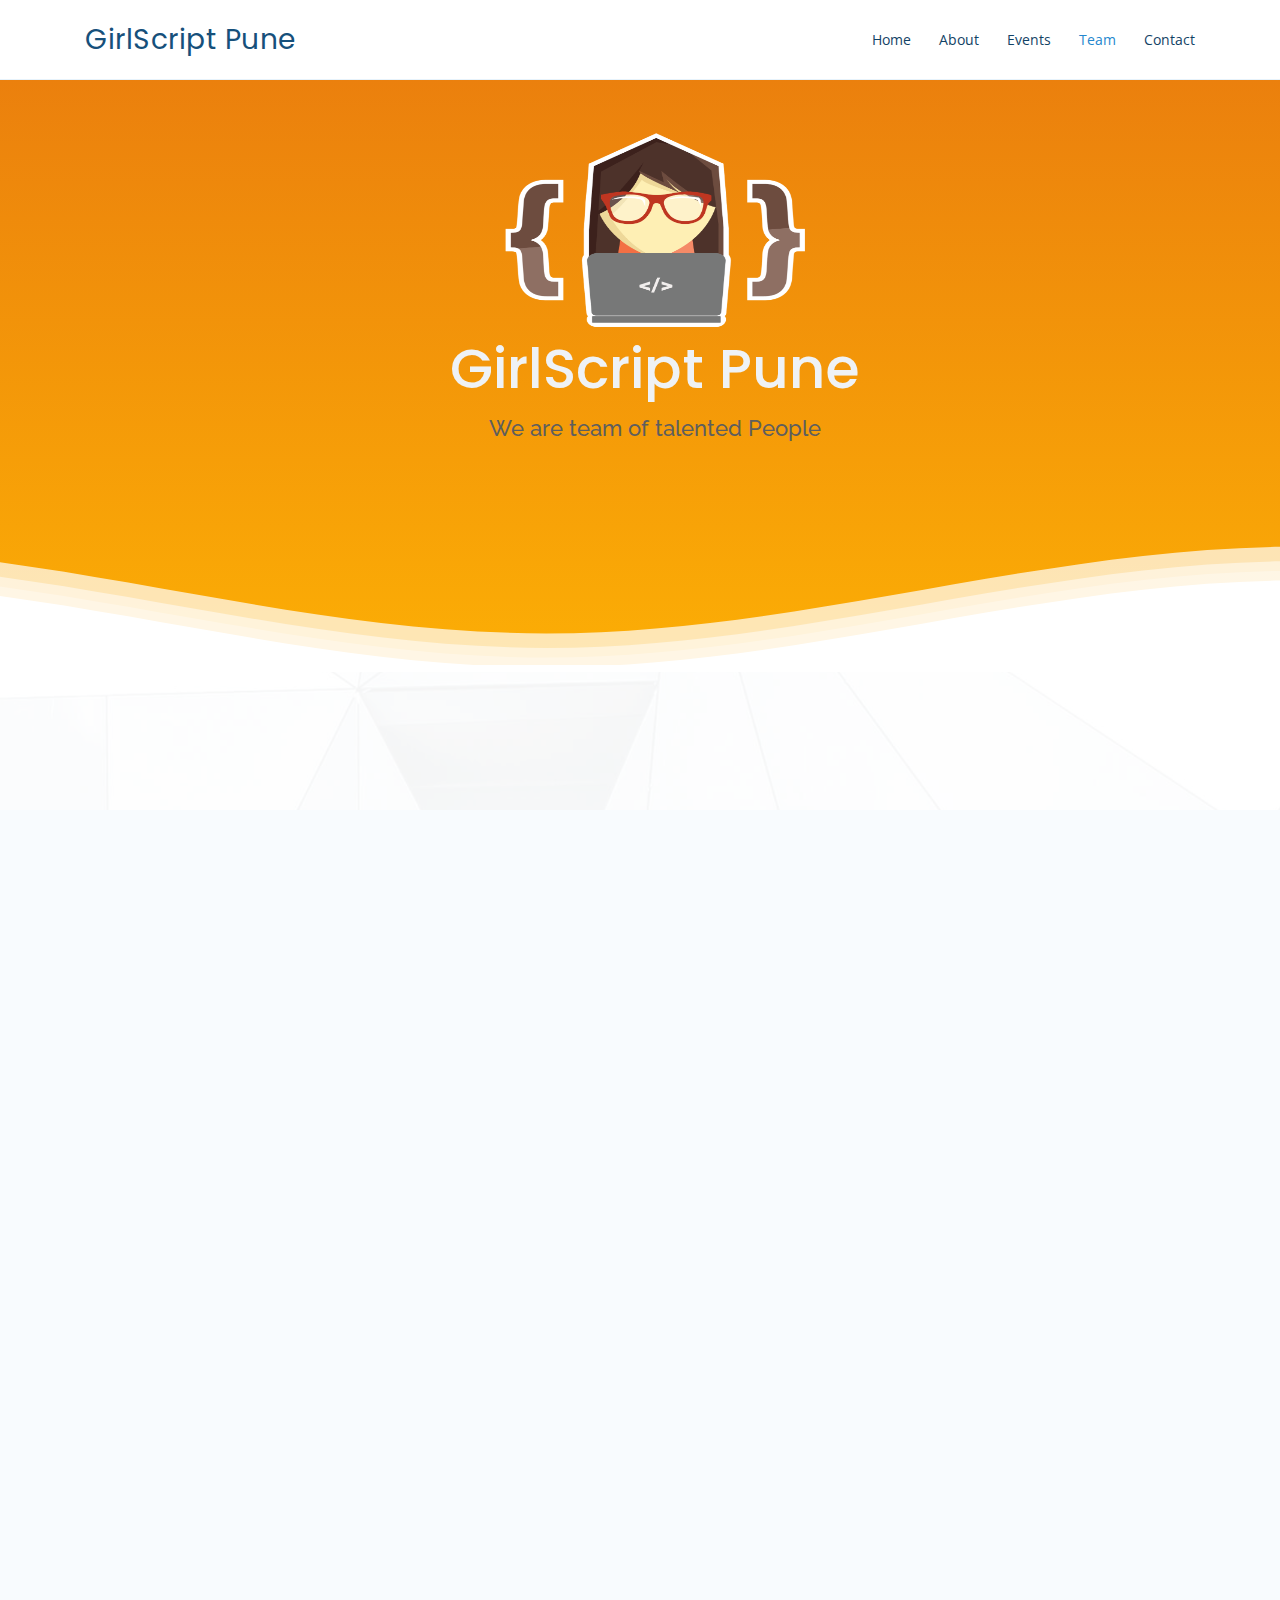
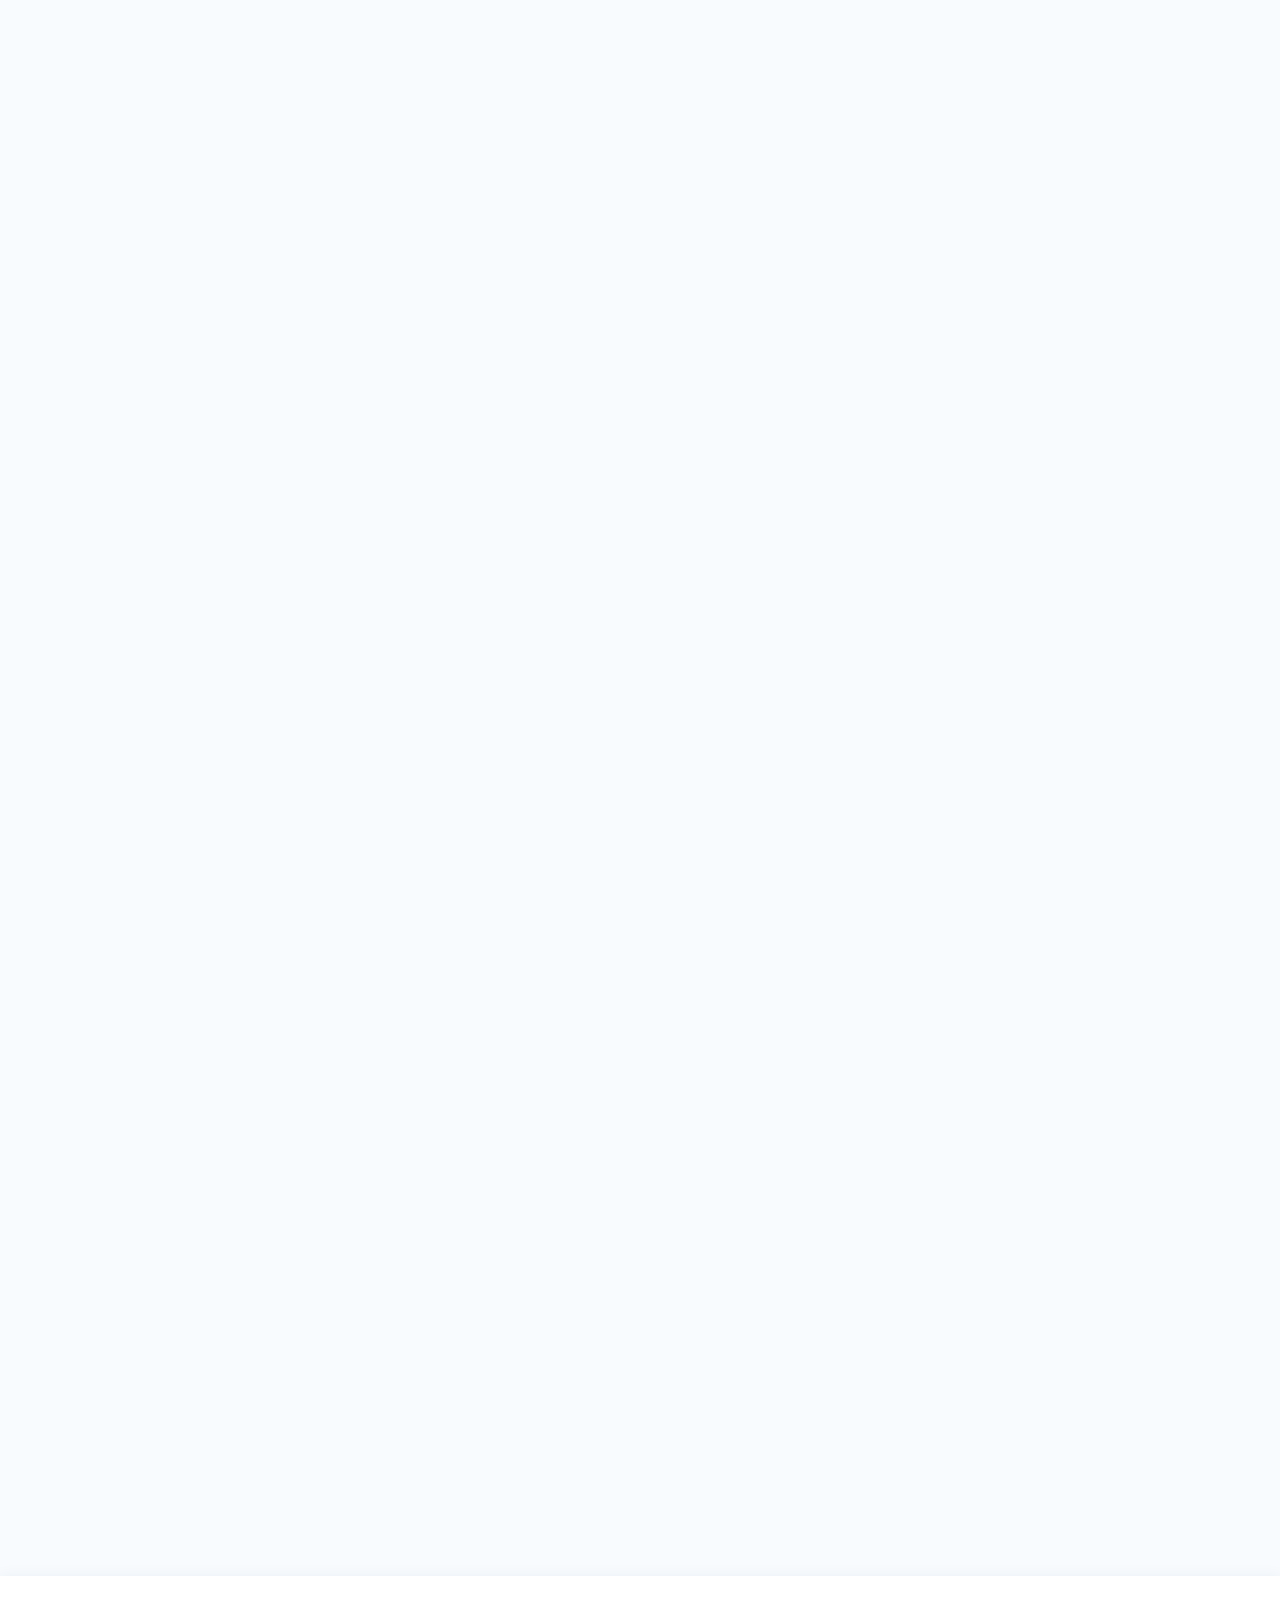
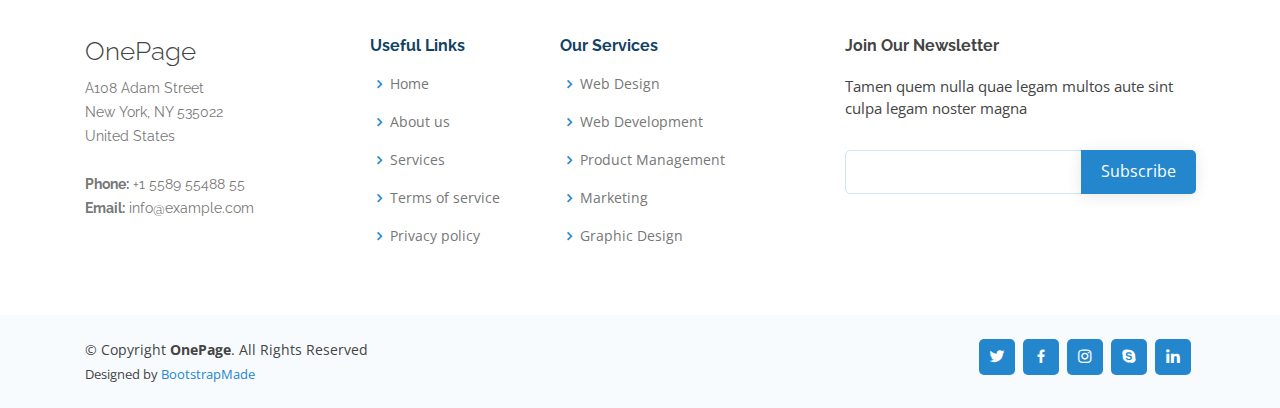
==== team.html @ cc1a6bec "Team Section added" ====
<!DOCTYPE html>
<html lang="en">

<head>
  <meta charset="utf-8">
  <meta content="width=device-width, initial-scale=1.0" name="viewport">

  <title>GirlScript Pune</title>
  <meta content="" name="descriptison">
  <meta content="" name="keywords">

  <!-- Favicons -->
  <link href="assets/img/favicon.png" rel="icon">
  <link href="assets/img/apple-touch-icon.png" rel="apple-touch-icon">

  <!-- Google Fonts -->
  <link href="https://fonts.googleapis.com/css?family=Open+Sans:300,300i,400,400i,600,600i,700,700i|Raleway:300,300i,400,400i,500,500i,600,600i,700,700i|Poppins:300,300i,400,400i,500,500i,600,600i,700,700i" rel="stylesheet">
  <!-- Font Awesome Icon -->
  <link rel="stylesheet" href="https://maxcdn.bootstrapcdn.com/bootstrap/4.0.0/css/bootstrap.min.css" integrity="sha384-Gn5384xqQ1aoWXA+058RXPxPg6fy4IWvTNh0E263XmFcJlSAwiGgFAW/dAiS6JXm" crossorigin="anonymous">
  <link href="https://use.fontawesome.com/releases/v5.0.4/css/all.css" rel="stylesheet">
  
  <!-- Vendor CSS Files -->
  <link href="assets/vendor/bootstrap/css/bootstrap.min.css" rel="stylesheet">
  <link href="assets/vendor/icofont/icofont.min.css" rel="stylesheet">
  <link href="assets/vendor/boxicons/css/boxicons.min.css" rel="stylesheet">
  <link href="assets/vendor/remixicon/remixicon.css" rel="stylesheet">
  <link href="assets/vendor/venobox/venobox.css" rel="stylesheet">
  <link href="assets/vendor/owl.carousel/assets/owl.carousel.min.css" rel="stylesheet">
  <link href="assets/vendor/aos/aos.css" rel="stylesheet">

  <!-- Template Main CSS File -->
  <link href="assets/css/style.css" rel="stylesheet">

  <!-- =======================================================
  * Template Name: OnePage - v2.1.0
  * Template URL: https://bootstrapmade.com/onepage-multipurpose-bootstrap-template/
  * Author: BootstrapMade.com
  * License: https://bootstrapmade.com/license/
  ======================================================== -->
</head>

<body>

  <!-- ======= Header ======= -->
  <header id="header" class="fixed-top">
    <div class="container d-flex align-items-center">

      <h1 class="logo mr-auto"><a href="index.html">GirlScript&nbsp;Pune</a></h1>
      <!-- Uncomment below if you prefer to use an image logo -->
      <!-- <a href="index.html" class="logo mr-auto"><img src="assets/img/logo.png" alt="" class="img-fluid"></a>-->
     
      <nav class="nav-menu  d-none d-lg-block">
        
        <ul class="nav-ul">
           
          <li><a href="index.html">Home</a></li>
          <li><a href="#about">About</a></li>
          <li><a href="#services">Events</a></li>
          
          <li class="active"><a class="active" href="team.html">Team</a></li>
        
         <!-- <li class="drop-down"><a href="">Drop Down</a>
            <ul>
              <li><a href="#">Drop Down 1</a></li>
              <li class="drop-down"><a href="#">Deep Drop Down</a>
                <ul>
                  <li><a href="#">Deep Drop Down 1</a></li>
                  <li><a href="#">Deep Drop Down 2</a></li>
                  <li><a href="#">Deep Drop Down 3</a></li>
                  <li><a href="#">Deep Drop Down 4</a></li>
                  <li><a href="#">Deep Drop Down 5</a></li>
                </ul>
              </li>
              <li><a href="#">Drop Down 2</a></li>
              <li><a href="#">Drop Down 3</a></li>
              <li><a href="#">Drop Down 4</a></li>
            </ul>
          </li>-->
          <li><a href="#contact">Contact</a></li>
        
        </ul>
   
      </nav><!-- .nav-menu -->

      <!--<a href="#about" class="get-started-btn scrollto">About Us</a> -->

    </div>
  </header><!-- End Header -->

  <!-- ======= Hero Section ======= -->     
      <section id="hero">
      <div class="team-hero">
        <div class="team-inner-hero flex">
            <br><br>
          <div class="floating">
            <img class="bounceInDown" src="assets\img\team\logo.png" />
           
            <h1 class="rubberBand">GirlScript Pune</h1>
            <h2 class="bounceInUp">We are team of talented People</h2>
          </div>
            <br><br><br><br>
        </div>
    
        <!--Waves Container-->
        <div>
            <svg class="waves" xmlns="http://www.w3.org/2000/svg" xmlns:xlink="http://www.w3.org/1999/xlink" viewBox="0 24 150 28" preserveAspectRatio="none" shape-rendering="auto">
                <defs>
                    <path id="gentle-wave" d="M-160 44c30 0 58-18 88-18s 58 18 88 18 58-18 88-18 58 18 88 18 v44h-352z" />
                </defs>
                <g class="parallax">
                    <use xlink:href="#gentle-wave" x="48" y="0" fill="rgba(255,255,255,0.7" />
                    <use xlink:href="#gentle-wave" x="48" y="3" fill="rgba(255,255,255,0.5)" />
                    <use xlink:href="#gentle-wave" x="48" y="5" fill="rgba(255,255,255,0.3)" />
                    <use xlink:href="#gentle-wave" x="48" y="7" fill="#fff" />
                </g>
            </svg>
        </div>
        <!--Waves end-->
    </div>
    
    
      <!--<div class="text-center">
        <a href="#about" class="btn-get-started scrollto">About us</a>
      </div>-->

    </section>   
   <!-- End Hero -->

<main id="main">
<!-- ======= Team Section ======= -->
<section id="team" class="team section-bg">
  <div class="container" data-aos="zoom-in-right">
   <!--  Lead Section -->
   <div class="section-title">
    <h2>Chapter Leads</h2>
    
  </div>
        <div class="row">
            <div class="col-md-3 col-sm-6">
                <div class="our-team" data-aos="flip-right">
                    <div class="pic">
                        <img src="assets\img\team\team-1.jpg" alt="">
                    </div>
                    <div class="team-content">
                        <h3 class="title">Williamson</h3>
                        <span class="post">web developer</span>
                        <ul class="social">
                            <li><a href="#"><i class="fab fa-facebook"></i></a></li>
                            <li><a href="#"><i class="fab fa-twitter"></i></a></li>
                            <li><a href="#"><i class="fab fa-github"></i></a></li>
                            <li><a href="#"><i class="fab fa-linkedin"></i></a></li>
                            <li><a href="#"><i class="fab fa-instagram"></i></a></li>
                        </ul>
                    </div>
                </div>
            </div>
     
            <div class="col-md-3 col-sm-6">
                <div class="our-team" data-aos="flip-right">
                    <div class="pic">
                        <img src="assets\img\team\team-2.jpg" alt="">
                    </div>
                    <div class="team-content">
                        <h3 class="title">kristina</h3>
                        <span class="post">Web Designer</span>
                        <ul class="social">
                            <li><a href="#"><i class="fab fa-facebook"></i></a></li>
                            <li><a href="#"><i class="fab fa-twitter"></i></a></li>
                            <li><a href="#"><i class="fab fa-github"></i></a></li>
                            <li><a href="#"><i class="fab fa-linkedin"></i></a></li>
                        </ul>
                    </div>
                </div>
            </div>
        </div>
    </div>
    <br><br><br><br>
    <div class="container" data-aos="zoom-in-right">
      <!--  Core Team Section -->
      <div class="section-title">
       <h2>Core Team</h2>
       
      </div>
            <div class="row">
               <div class="col-md-3 col-sm-6">
                   <div class="our-team" data-aos="flip-right">
                       <div class="pic">
                           <img src="assets\img\team\team-1.jpg" alt="">
                       </div>
                       <div class="team-content">
                           <h3 class="title">Williamson</h3>
                           <span class="post">web developer</span>
                           <ul class="social">
                               <li><a href="#"><i class="fab fa-facebook"></i></a></li>
                               <li><a href="#"><i class="fab fa-twitter"></i></a></li>
                               <li><a href="#"><i class="fab fa-github"></i></a></li>
                               <li><a href="#"><i class="fab fa-linkedin"></i></a></li>
                           </ul>
                       </div>
                   </div>
               </div>
        
               <div class="col-md-3 col-sm-6">
                   <div class="our-team" data-aos="flip-right">
                       <div class="pic">
                           <img src="assets\img\team\team-2.jpg" alt="">
                       </div>
                       <div class="team-content">
                           <h3 class="title">kristina</h3>
                           <span class="post">Web Designer</span>
                           <ul class="social">
                               <li><a href="#"><i class="fab fa-facebook"></i></a></li>
                               <li><a href="#"><i class="fab fa-twitter"></i></a></li>
                               <li><a href="#"><i class="fab fa-github"></i></a></li>
                               <li><a href="#"><i class="fab fa-linkedin"></i></a></li>
                           </ul>
                       </div>
                   </div>
               </div>

               <div class="col-md-3 col-sm-6">
                <div class="our-team" data-aos="flip-right">
                    <div class="pic">
                        <img src="assets\img\team\team-3.jpg" alt="">
                    </div>
                    <div class="team-content">
                        <h3 class="title">William Anderson</h3>
                        <span class="post">web developer</span>
                        <ul class="social">
                            <li><a href="#"><i class="fab fa-facebook"></i></a></li>
                            <li><a href="#"><i class="fab fa-twitter"></i></a></li>
                            <li><a href="#"><i class="fab fa-github"></i></a></li>
                            <li><a href="#"><i class="fab fa-linkedin"></i></a></li>
                        </ul>
                    </div>
                </div>
            </div>

            <div class="col-md-3 col-sm-6">
              <div class="our-team" data-aos="flip-right">
                  <div class="pic">
                      <img src="assets\img\team\team-4.jpg" alt="">
                  </div>
                  <div class="team-content">
                      <h3 class="title">Amanda Jepson</h3>
                      <span class="post">content writer</span>
                      <ul class="social">
                          <li><a href="#"><i class="fab fa-facebook"></i></a></li>
                          <li><a href="#"><i class="fab fa-twitter"></i></a></li>
                          <li><a href="#"><i class="fab fa-github"></i></a></li>
                          <li><a href="#"><i class="fab fa-linkedin"></i></a></li>
                      </ul>
                  </div>
              </div>
          </div>
        </div><!-- End Row -->
         <br>
        <div class="row">
          <div class="col-md-3 col-sm-6">
              <div class="our-team" data-aos="flip-right">
                  <div class="pic">
                      <img src="assets\img\team\team-1.jpg" alt="">
                  </div>
                  <div class="team-content">
                      <h3 class="title">Williamson</h3>
                      <span class="post">web developer</span>
                      <ul class="social">
                          <li><a href="#"><i class="fab fa-facebook"></i></a></li>
                          <li><a href="#"><i class="fab fa-twitter"></i></a></li>
                          <li><a href="#"><i class="fab fa-github"></i></a></li>
                          <li><a href="#"><i class="fab fa-linkedin"></i></a></li>
                      </ul>
                  </div>
              </div>
          </div>
   
          <div class="col-md-3 col-sm-6">
              <div class="our-team" data-aos="flip-right">
                  <div class="pic">
                      <img src="assets\img\team\team-2.jpg" alt="">
                  </div>
                  <div class="team-content">
                      <h3 class="title">kristina</h3>
                      <span class="post">Web Designer</span>
                      <ul class="social">
                          <li><a href="#"><i class="fab fa-facebook"></i></a></li>
                          <li><a href="#"><i class="fab fa-twitter"></i></a></li>
                          <li><a href="#"><i class="fab fa-github"></i></a></li>
                          <li><a href="#"><i class="fab fa-linkedin"></i></a></li>
                      </ul>
                  </div>
              </div>
          </div>

          <div class="col-md-3 col-sm-6">
           <div class="our-team" data-aos="flip-right">
               <div class="pic">
                   <img src="assets\img\team\team-3.jpg" alt="">
               </div>
               <div class="team-content">
                   <h3 class="title">William Anderson</h3>
                   <span class="post">web developer</span>
                   <ul class="social">
                       <li><a href="#"><i class="fab fa-facebook"></i></a></li>
                       <li><a href="#"><i class="fab fa-twitter"></i></a></li>
                       <li><a href="#"><i class="fab fa-github"></i></a></li>
                       <li><a href="#"><i class="fab fa-linkedin"></i></a></li>
                   </ul>
               </div>
           </div>
       </div>

       <div class="col-md-3 col-sm-6">
         <div class="our-team" data-aos="flip-right">
             <div class="pic">
                 <img src="assets\img\team\team-4.jpg" alt="">
             </div>
             <div class="team-content">
                 <h3 class="title">Amanda Jepson</h3>
                 <span class="post">content writer</span>
                 <ul class="social">
                     <li><a href="#"><i class="fab fa-facebook"></i></a></li>
                     <li><a href="#"><i class="fab fa-twitter"></i></a></li>
                     <li><a href="#"><i class="fab fa-github"></i></a></li>
                     <li><a href="#"><i class="fab fa-linkedin"></i></a></li>
                 </ul>
             </div>
         </div>
     </div>
   </div><!--  Row end -->
  </div> <!--  container end -->
  <br><br><br><br>
    <div class="container" data-aos="zoom-in-right">
      <!--  Campus Hero Section -->
      <div class="section-title">
       <h2>Campus Heroes</h2>
       
      </div>
            <div class="row">
               <div class="col-md-3 col-sm-6">
                   <div class="our-team" data-aos="flip-right">
                       <div class="pic">
                           <img src="assets\img\team\team-1.jpg" alt="">
                       </div>
                       <div class="team-content">
                           <h3 class="title">Williamson</h3>
                           <span class="post">web developer</span>
                           <ul class="social">
                               <li><a href="#"><i class="fab fa-facebook"></i></a></li>
                               <li><a href="#"><i class="fab fa-twitter"></i></a></li>
                               <li><a href="#"><i class="fab fa-github"></i></a></li>
                               <li><a href="#"><i class="fab fa-linkedin"></i></a></li>
                           </ul>
                       </div>
                   </div>
               </div>
        
               <div class="col-md-3 col-sm-6">
                   <div class="our-team" data-aos="flip-right">
                       <div class="pic">
                           <img src="assets\img\team\team-2.jpg" alt="">
                       </div>
                       <div class="team-content">
                           <h3 class="title">kristina</h3>
                           <span class="post">Web Designer</span>
                           <ul class="social">
                               <li><a href="#"><i class="fab fa-facebook"></i></a></li>
                               <li><a href="#"><i class="fab fa-twitter"></i></a></li>
                               <li><a href="#"><i class="fab fa-github"></i></a></li>
                               <li><a href="#"><i class="fab fa-linkedin"></i></a></li>
                           </ul>
                       </div>
                   </div>
               </div>

               <div class="col-md-3 col-sm-6">
                <div class="our-team" data-aos="flip-right">
                    <div class="pic">
                        <img src="assets\img\team\team-3.jpg" alt="">
                    </div>
                    <div class="team-content">
                        <h3 class="title">William Anderson</h3>
                        <span class="post">web developer</span>
                        <ul class="social">
                            <li><a href="#"><i class="fab fa-facebook"></i></a></li>
                            <li><a href="#"><i class="fab fa-twitter"></i></a></li>
                            <li><a href="#"><i class="fab fa-github"></i></a></li>
                            <li><a href="#"><i class="fab fa-linkedin"></i></a></li>
                        </ul>
                    </div>
                </div>
            </div>

            <div class="col-md-3 col-sm-6">
              <div class="our-team" data-aos="flip-right">
                  <div class="pic">
                      <img src="assets\img\team\team-4.jpg" alt="">
                  </div>
                  <div class="team-content">
                      <h3 class="title">Amanda Jepson</h3>
                      <span class="post">content writer</span>
                      <ul class="social">
                          <li><a href="#"><i class="fab fa-facebook"></i></a></li>
                          <li><a href="#"><i class="fab fa-twitter"></i></a></li>
                          <li><a href="#"><i class="fab fa-github"></i></a></li>
                          <li><a href="#"><i class="fab fa-linkedin"></i></a></li>
                      </ul>
                  </div>
              </div>
          </div>
        </div><!-- End Row -->
         <br>
        <div class="row">
          <div class="col-md-3 col-sm-6">
              <div class="our-team" data-aos="flip-right">
                  <div class="pic">
                      <img src="assets\img\team\team-1.jpg" alt="">
                  </div>
                  <div class="team-content">
                      <h3 class="title">Williamson</h3>
                      <span class="post">web developer</span>
                      <ul class="social">
                          <li><a href="#"><i class="fab fa-facebook"></i></a></li>
                          <li><a href="#"><i class="fab fa-twitter"></i></a></li>
                          <li><a href="#"><i class="fab fa-github"></i></a></li>
                          <li><a href="#"><i class="fab fa-linkedin"></i></a></li>
                      </ul>
                  </div>
              </div>
          </div>
   
          <div class="col-md-3 col-sm-6">
              <div class="our-team" data-aos="flip-right">
                  <div class="pic">
                      <img src="assets\img\team\team-2.jpg" alt="">
                  </div>
                  <div class="team-content">
                      <h3 class="title">kristina</h3>
                      <span class="post">Web Designer</span>
                      <ul class="social">
                          <li><a href="#"><i class="fab fa-facebook"></i></a></li>
                          <li><a href="#"><i class="fab fa-twitter"></i></a></li>
                          <li><a href="#"><i class="fab fa-github"></i></a></li>
                          <li><a href="#"><i class="fab fa-linkedin"></i></a></li>
                      </ul>
                  </div>
              </div>
          </div>

          <div class="col-md-3 col-sm-6">
           <div class="our-team" data-aos="flip-right">
               <div class="pic">
                   <img src="assets\img\team\team-3.jpg" alt="">
               </div>
               <div class="team-content">
                   <h3 class="title">William Anderson</h3>
                   <span class="post">web developer</span>
                   <ul class="social">
                       <li><a href="#"><i class="fab fa-facebook"></i></a></li>
                       <li><a href="#"><i class="fab fa-twitter"></i></a></li>
                       <li><a href="#"><i class="fab fa-github"></i></a></li>
                       <li><a href="#"><i class="fab fa-linkedin"></i></a></li>
                   </ul>
               </div>
           </div>
       </div>

       <div class="col-md-3 col-sm-6">
         <div class="our-team" data-aos="flip-right">
             <div class="pic">
                 <img src="assets\img\team\team-4.jpg" alt="">
             </div>
             <div class="team-content">
                 <h3 class="title">Amanda Jepson</h3>
                 <span class="post">content writer</span>
                 <ul class="social">
                     <li><a href="#"><i class="fab fa-facebook"></i></a></li>
                     <li><a href="#"><i class="fab fa-twitter"></i></a></li>
                     <li><a href="#"><i class="fab fa-github"></i></a></li>
                     <li><a href="#"><i class="fab fa-linkedin"></i></a></li>
                 </ul>
             </div>
         </div>
     </div>
   </div><!--  Row end -->
  </div> <!--  container end -->
</section>
     <!--  Team Section End -->
</main><!-- End #main -->

<!-- ======= Footer ======= -->
<footer id="footer">

  <div class="footer-top">
    <div class="container">
      <div class="row">

        <div class="col-lg-3 col-md-6 footer-contact">
          <h3>OnePage</h3>
          <p>
            A108 Adam Street <br>
            New York, NY 535022<br>
            United States <br><br>
            <strong>Phone:</strong> +1 5589 55488 55<br>
            <strong>Email:</strong> info@example.com<br>
          </p>
        </div>

        <div class="col-lg-2 col-md-6 footer-links">
          <h4>Useful Links</h4>
          <ul>
            <li><i class="bx bx-chevron-right"></i> <a href="#">Home</a></li>
            <li><i class="bx bx-chevron-right"></i> <a href="#">About us</a></li>
            <li><i class="bx bx-chevron-right"></i> <a href="#">Services</a></li>
            <li><i class="bx bx-chevron-right"></i> <a href="#">Terms of service</a></li>
            <li><i class="bx bx-chevron-right"></i> <a href="#">Privacy policy</a></li>
          </ul>
        </div>

        <div class="col-lg-3 col-md-6 footer-links">
          <h4>Our Services</h4>
          <ul>
            <li><i class="bx bx-chevron-right"></i> <a href="#">Web Design</a></li>
            <li><i class="bx bx-chevron-right"></i> <a href="#">Web Development</a></li>
            <li><i class="bx bx-chevron-right"></i> <a href="#">Product Management</a></li>
            <li><i class="bx bx-chevron-right"></i> <a href="#">Marketing</a></li>
            <li><i class="bx bx-chevron-right"></i> <a href="#">Graphic Design</a></li>
          </ul>
        </div>

        <div class="col-lg-4 col-md-6 footer-newsletter">
          <h4>Join Our Newsletter</h4>
          <p>Tamen quem nulla quae legam multos aute sint culpa legam noster magna</p>
          <form action="" method="post">
            <input type="email" name="email"><input type="submit" value="Subscribe">
          </form>
        </div>

      </div>
    </div>
  </div>

  <div class="container d-md-flex py-4">

    <div class="mr-md-auto text-center text-md-left">
      <div class="copyright">
        &copy; Copyright <strong><span>OnePage</span></strong>. All Rights Reserved
      </div>
      <div class="credits">
        <!-- All the links in the footer should remain intact. -->
        <!-- You can delete the links only if you purchased the pro version. -->
        <!-- Licensing information: https://bootstrapmade.com/license/ -->
        <!-- Purchase the pro version with working PHP/AJAX contact form: https://bootstrapmade.com/onepage-multipurpose-bootstrap-template/ -->
        Designed by <a href="https://bootstrapmade.com/">BootstrapMade</a>
      </div>
    </div>
    <div class="social-links text-center text-md-right pt-3 pt-md-0">
      <a href="#" class="twitter"><i class="bx bxl-twitter"></i></a>
      <a href="#" class="facebook"><i class="bx bxl-facebook"></i></a>
      <a href="#" class="instagram"><i class="bx bxl-instagram"></i></a>
      <a href="#" class="google-plus"><i class="bx bxl-skype"></i></a>
      <a href="#" class="linkedin"><i class="bx bxl-linkedin"></i></a>
    </div>
  </div>
</footer><!-- End Footer -->

<a href="#" class="back-to-top"><i class="ri-arrow-up-line"></i></a>
<div id="preloader"></div>

<!-- Vendor JS Files -->
<script src="assets/vendor/jquery/jquery.min.js"></script>
<script src="assets/vendor/bootstrap/js/bootstrap.bundle.min.js"></script>
<script src="assets/vendor/jquery.easing/jquery.easing.min.js"></script>
<script src="assets/vendor/php-email-form/validate.js"></script>
<script src="assets/vendor/waypoints/jquery.waypoints.min.js"></script>
<script src="assets/vendor/counterup/counterup.min.js"></script>
<script src="assets/vendor/venobox/venobox.min.js"></script>
<script src="assets/vendor/owl.carousel/owl.carousel.min.js"></script>
<script src="assets/vendor/isotope-layout/isotope.pkgd.min.js"></script>
<script src="assets/vendor/aos/aos.js"></script>

<!-- Template Main JS File -->
<script src="assets/js/main.js"></script>


</body>

</html>
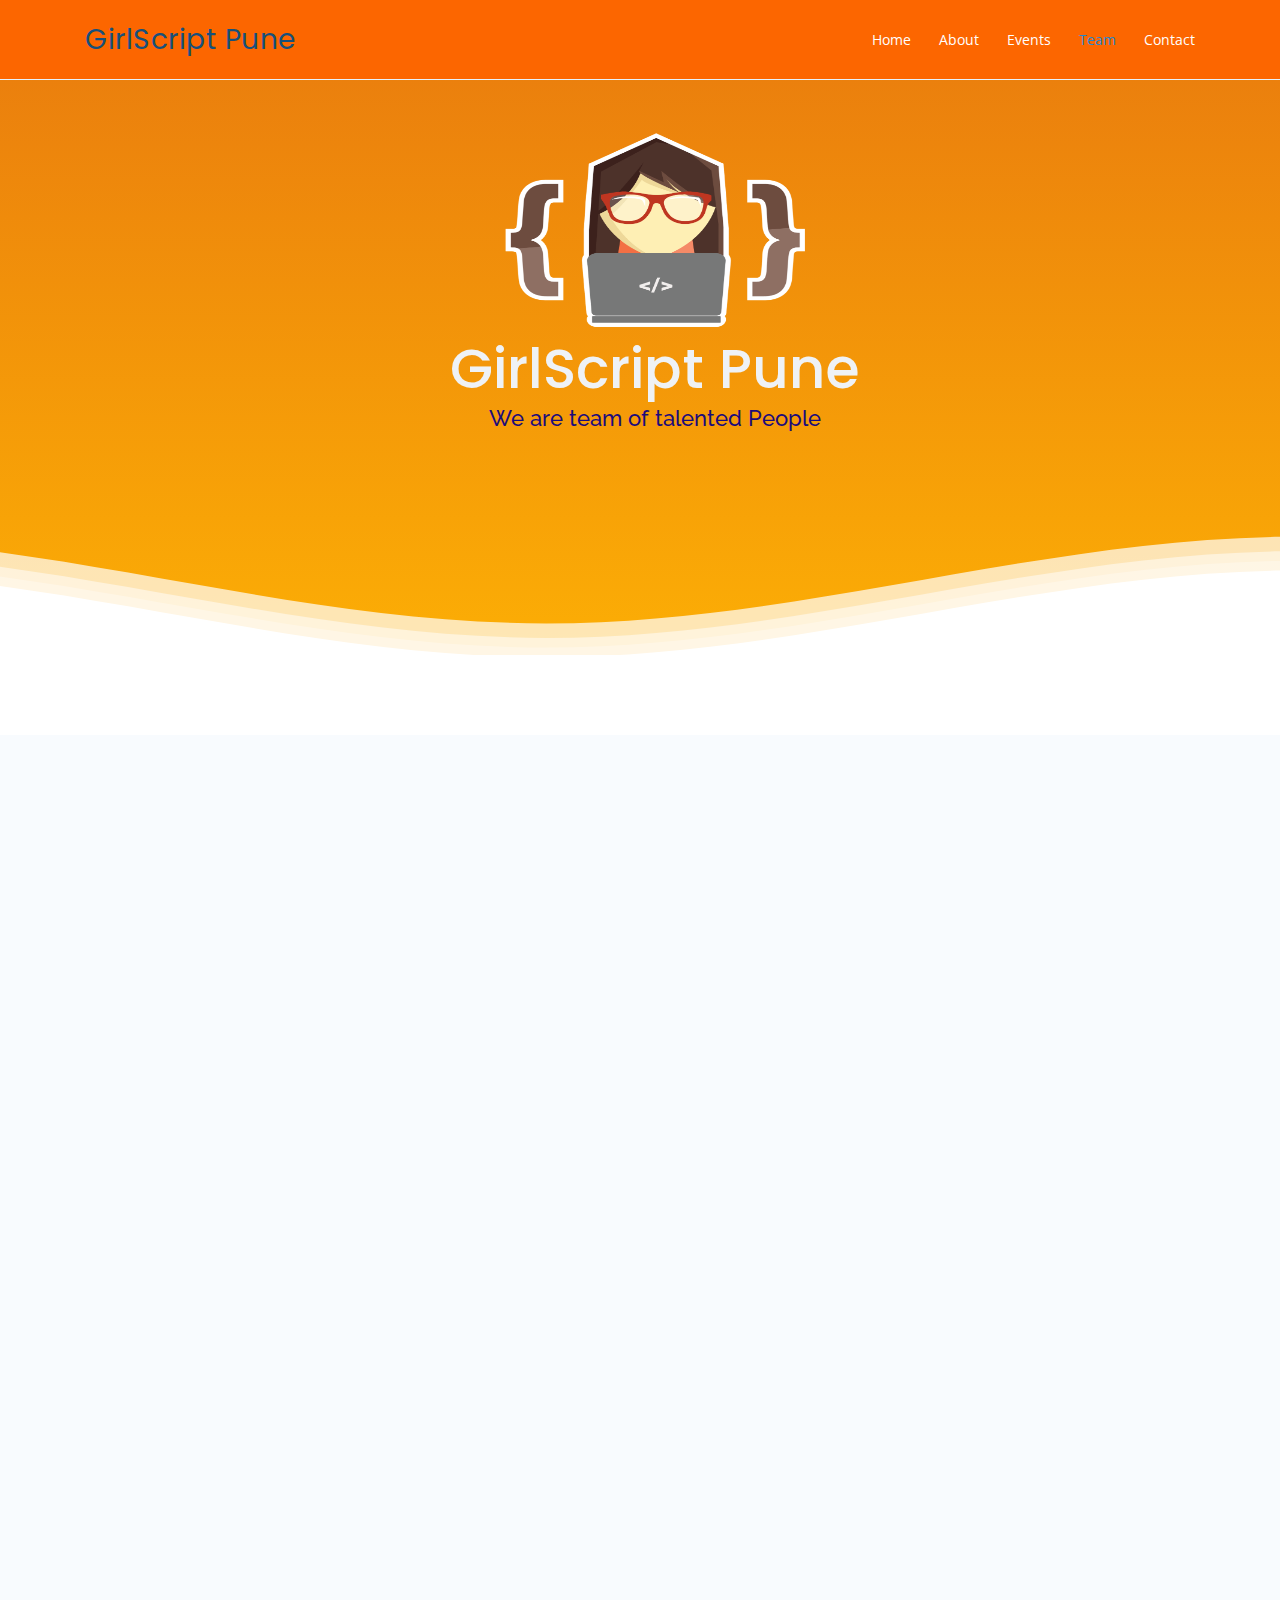
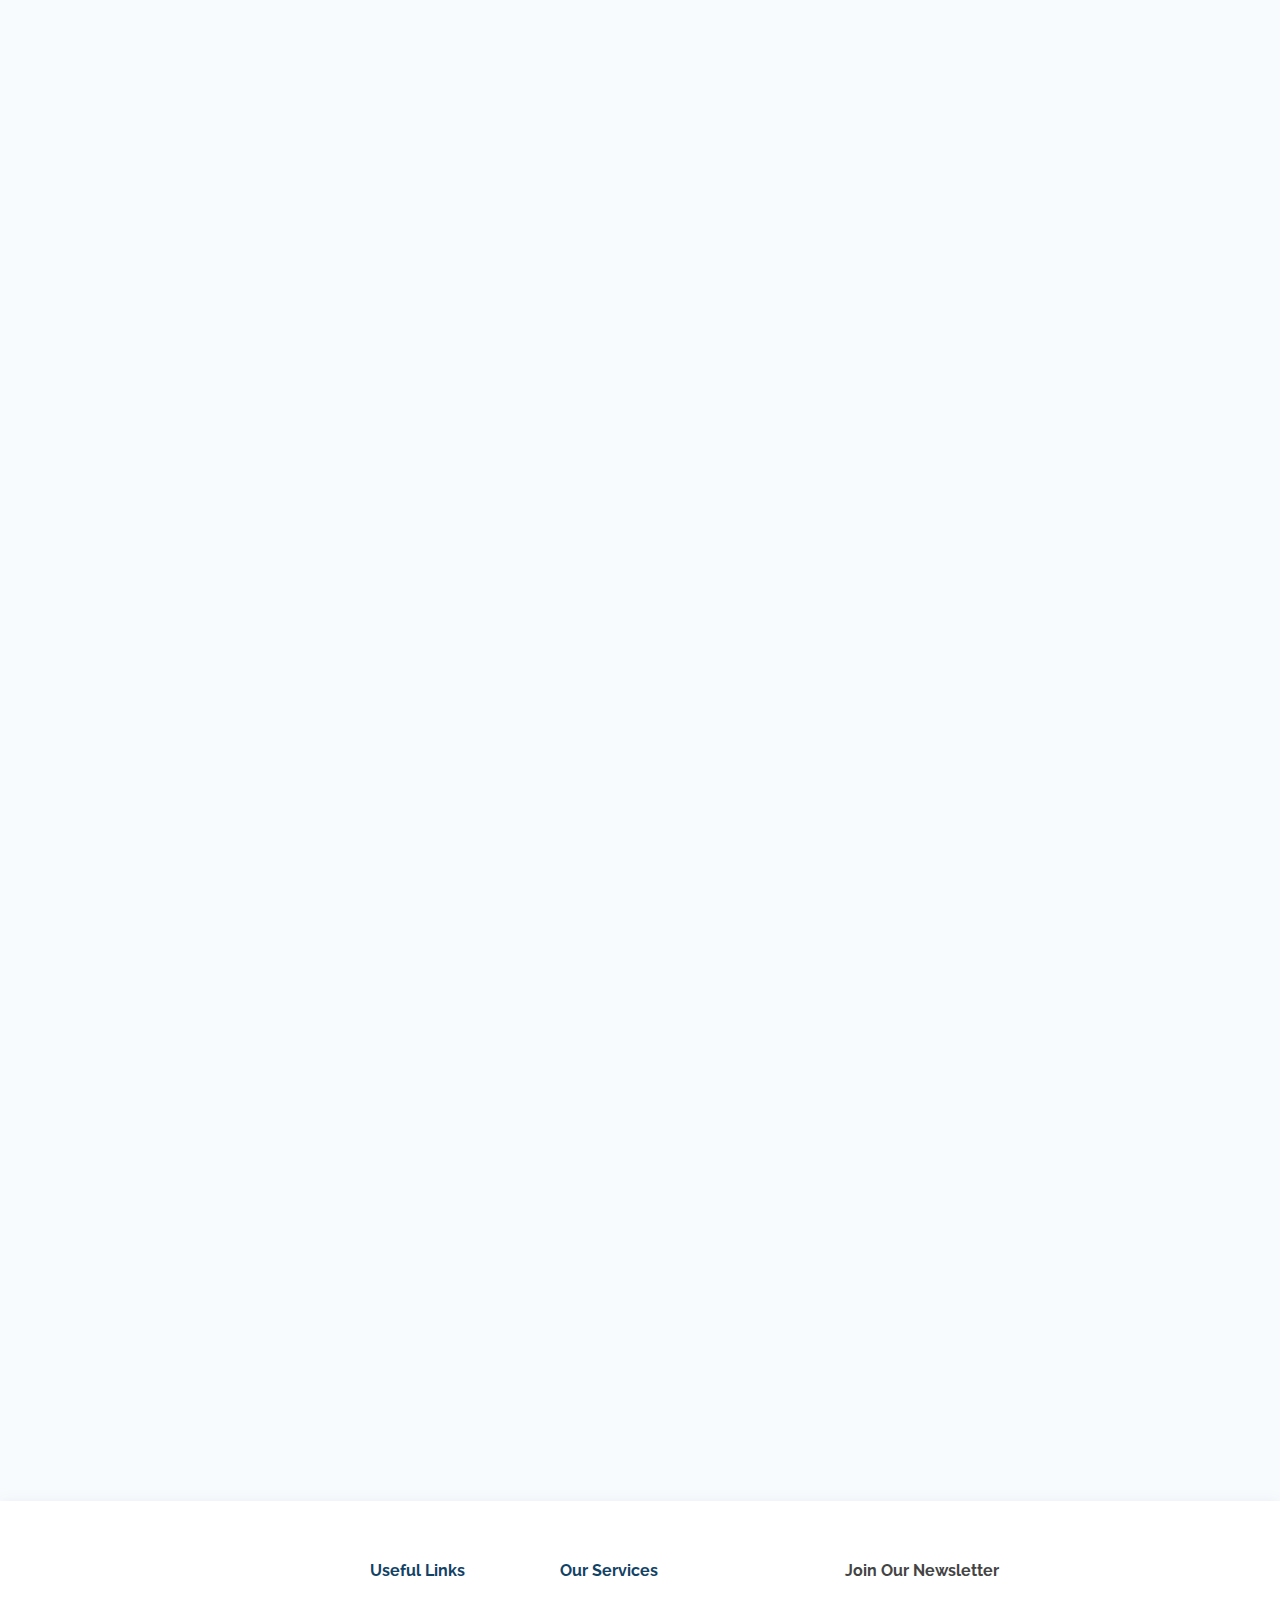
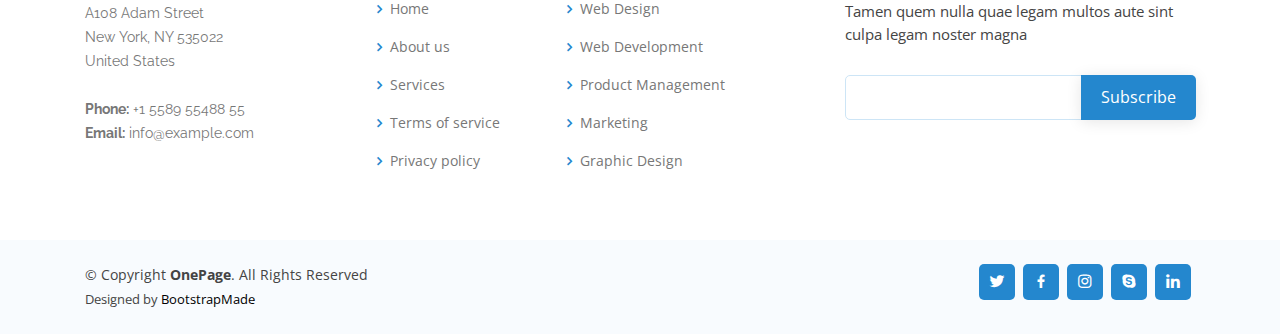
==== commit d766c891: "bug solve" ====
--- a/team.html
+++ b/team.html
@@ -57,7 +57,7 @@
           <li><a href="#about">About</a></li>
           <li><a href="#services">Events</a></li>
           
-          <li class="active"><a class="active" href="team.html">Team</a></li>
+          <li class="active"><a href="team.html">Team</a></li>
         
          <!-- <li class="drop-down"><a href="">Drop Down</a>
             <ul>
@@ -88,7 +88,7 @@
   </header><!-- End Header -->
 
   <!-- ======= Hero Section ======= -->     
-      <section id="hero">
+      <section id="team-hero">
       <div class="team-hero">
         <div class="team-inner-hero flex">
             <br><br>
--- a/assets/css/style.css
+++ b/assets/css/style.css
@@ -10,11 +10,11 @@
 --------------------------------------------------------------*/
 body {
   font-family: "Open Sans", sans-serif;
-  color: #444444;
+  color: #000;
 }
 
 a {
-  color: #2487ce;
+  color: #000;
 }
 
 a:hover {
@@ -24,11 +24,12 @@
 
 h1, h2, h3, h4, h5, h6 {
   font-family: "Raleway", sans-serif;
+  color: #fff
 }
 
 /*--------------------------------------------------------------
 # Back to top button
---------------------------------------------------------------*/
+-------------------------------------------------------------*/
 .back-to-top {
   position: fixed;
   display: none;
@@ -45,7 +46,7 @@
   width: 40px;
   height: 40px;
   border-radius: 4px;
-  background: #2487ce;
+  background: #000;
   color: #fff;
   transition: all 0.4s;
 }
@@ -116,7 +117,7 @@
 --------------------------------------------------------------*/
 #header {
   transition: all 0.5s;
-  background: #fff;
+  background: #FC6600;
   z-index: 997;
   padding: 15px 0;
   border-bottom: 1px solid #e6f2fb;
@@ -144,12 +145,15 @@
 }
 
 #header .logo img {
-  max-height: 40px;
+  max-height: 85px;
 }
 
 @media (max-width: 992px) {
   #header .logo {
     font-size: 28px;
+  }
+  #header {
+    padding: 25px 0;
   }
 }
 
@@ -176,7 +180,7 @@
 .nav-menu a {
   display: block;
   position: relative;
-  color: #124265;
+  color: #fff;
   transition: 0.3s;
   font-size: 14px;
   font-family: "Open Sans", sans-serif;
@@ -267,8 +271,8 @@
 /* Get Startet Button */
 .get-started-btn {
   margin-left: 25px;
-  background: #2487ce;
-  color: #fff;
+  background: #fff;
+  color: #000;
   border-radius: 5px;
   padding: 10px 30px 11px 30px;
   white-space: nowrap;
@@ -343,7 +347,7 @@
 }
 
 .mobile-nav a:hover, .mobile-nav .active > a, .mobile-nav li:hover > a {
-  color: #2487ce;
+  color: rgb(218, 101, 12);
   text-decoration: none;
 }
 
@@ -640,17 +644,14 @@
   width: 100%;
   height: 90vh;
   position: relative;
-  background: url("../img/hero-bg.jpg") top center;
+  background:url("../img/hero2-bg.jpg") top center;
   background-size: cover;
   position: relative;
 }
-#hero .team-hero .team-inner-hero img{
-  height: 200px;
-  width: 300px;
-}
+
 #hero:before {
   content: "";
-  background: rgba(255, 255, 255, 0.8);
+  background: rgba(0, 0, 0, 0.5);
   position: absolute;
   bottom: 0;
   top: 0;
@@ -660,6 +661,7 @@
 
 #hero .container {
   padding-top: 80px;
+  background: #000;
 }
 
 #hero h1 {
@@ -667,12 +669,12 @@
   font-size: 56px;
   font-weight: 500;
   line-height: 72px;
-  color: #124265;
+  color: #fff;
   font-family: "Poppins", sans-serif;
 }
 
 #hero h2 {
-  color: #5e5e5e;
+  color: #FC6600;
   margin: 10px 0 0 0;
   font-size: 22px;
   font-weight: 500;
@@ -704,7 +706,7 @@
   padding: 50px 30px;
   position: relative;
   overflow: hidden;
-  background: #fff;
+  background: #FC6600;
   box-shadow: 0 0 29px 0 rgba(18, 66, 101, 0.08);
   transition: all 0.3s ease-in-out;
   border-radius: 8px;
@@ -718,7 +720,7 @@
 }
 
 #hero .icon-box .title a {
-  color: #124265;
+  color: #000;
   transition: 0.3s;
 }
 
@@ -735,7 +737,7 @@
   transition: all 0.3s ease-in-out;
   font-size: 36px;
   line-height: 1;
-  color: #2487ce;
+  color: #000;
 }
 
 #hero .icon-box:hover {
@@ -765,6 +767,137 @@
     line-height: 24px;
   }
 }
+
+/*--------------------------------------------------------------
+# Team Hero Section
+--------------------------------------------------------------*/
+#team-hero {
+  position: relative;
+ 
+}
+#team-hero .team-hero .team-inner-hero img{
+  height: 200px;
+  width: 300px;
+}
+#team-hero:before {
+  content: "";
+  background: rgba(255, 255, 255, 0.5);
+  position: relative;
+  bottom: 0;
+  top: 0;
+  left: 0;
+  right: 0;
+}
+
+#team-hero .container {
+  padding-top: 10px;
+  background: #000;
+}
+
+#team-hero h1 {
+  margin: 0;
+  font-size: 56px;
+  font-weight: 500;
+  line-height: 72px;
+  color: #fff;
+  font-family: "Poppins", sans-serif;
+}
+
+#team-hero h2 {
+  color: #1c0b7b;
+  margin: 0px 0 0 0;
+  font-size: 22px;
+  font-weight: 500;
+}
+
+#team-hero .btn-get-started {
+  font-family: "Poppins", sans-serif;
+  font-weight: 500;
+  font-size: 14px;
+  letter-spacing: 0.5px;
+  display: inline-block;
+  padding: 14px 50px;
+  border-radius: 5px;
+  transition: 0.5s;
+  margin-top: 30px;
+  color: #fff;
+  background: #2487ce;
+}
+
+#team-hero .btn-get-started:hover {
+  background: #3194db;
+}
+
+#team-hero .icon-boxes {
+  margin-top: 100px;
+}
+
+#team-hero .icon-box {
+  padding: 50px 30px;
+  position: relative;
+  overflow: hidden;
+  background: #FC6600;
+  box-shadow: 0 0 29px 0 rgba(18, 66, 101, 0.08);
+  transition: all 0.3s ease-in-out;
+  border-radius: 8px;
+  z-index: 1;
+}
+
+#team-hero .icon-box .title {
+  font-weight: 700;
+  margin-bottom: 15px;
+  font-size: 18px;
+}
+
+#team-hero .icon-box .title a {
+  color: #000;
+  transition: 0.3s;
+}
+
+#team-hero .icon-box .description {
+  font-size: 15px;
+  line-height: 28px;
+  margin-bottom: 0;
+}
+
+#team-hero .icon-box .icon {
+  margin-bottom: 20px;
+  padding-top: 10px;
+  display: inline-block;
+  transition: all 0.3s ease-in-out;
+  font-size: 36px;
+  line-height: 1;
+  color: #000;
+}
+
+#team-hero .icon-box:hover {
+  transform: scale(1.08);
+}
+
+#team-hero .icon-box:hover .title a {
+  color: #2487ce;
+}
+
+@media (min-width: 1024px) {
+  #team-hero {
+    background-attachment: fixed;
+  }
+}
+
+@media (max-width: 992px), (max-height: 500) {
+  #team-hero {
+    height: auto;
+  }
+  #team-hero h1 {
+    font-size: 28px;
+    line-height: 36px;
+  }
+  #team-hero h2 {
+    font-size: 18px;
+    line-height: 24px;
+  }
+}
+
 /*--------------------------------------------------------------
 # wave
 --------------------------------------------------------------*/
@@ -791,7 +924,7 @@
   margin: 0;
   padding: 0;
 }
-#hero .team-hero .team-inner-hero h1 {
+#team-hero .team-hero .team-inner-hero h1 {
   margin: 0;
   font-size: 56px;
   font-weight: 500;
@@ -799,7 +932,7 @@
   color: #eff2f5;
   font-family: "Poppins", sans-serif;
 }
-#hero .team-hero .flex {
+#team-hero .team-hero .flex {
   /*Flexbox for containers*/
   display: contents;
   justify-content: center;
@@ -852,19 +985,20 @@
 /*Shrinking for mobile*/
 @media (max-width: 768px) {
   .waves {
+    padding-top: 0px;
     height: 40px;
     min-height: 40px;
   }
   .content {
     height: 30vh;
   }
- #hero .team-hero .team-inner-hero h1 {
+ #team-hero .team-hero .team-inner-hero h1 {
     font-size: 32px;
   }
-  #hero .team-hero .team-inner-hero h2 {
+  #team-hero .team-hero .team-inner-hero h2 {
     font-size: 15px;
   }
-  #hero .team-hero .team-inner-hero img {
+  #team-hero .team-hero .team-inner-hero img {
     width: 120px;
     height: 120px;
   }
@@ -903,13 +1037,13 @@
   text-transform: uppercase;
   margin-bottom: 20px;
   padding-bottom: 0;
-  color: #124265;
+  color: #FC6600;
 }
 
 .section-title p {
   margin-bottom: 0;
   font-size: 14px;
-  color: #919191;
+  color: #fff;
 }
 
 /*--------------------------------------------------------------
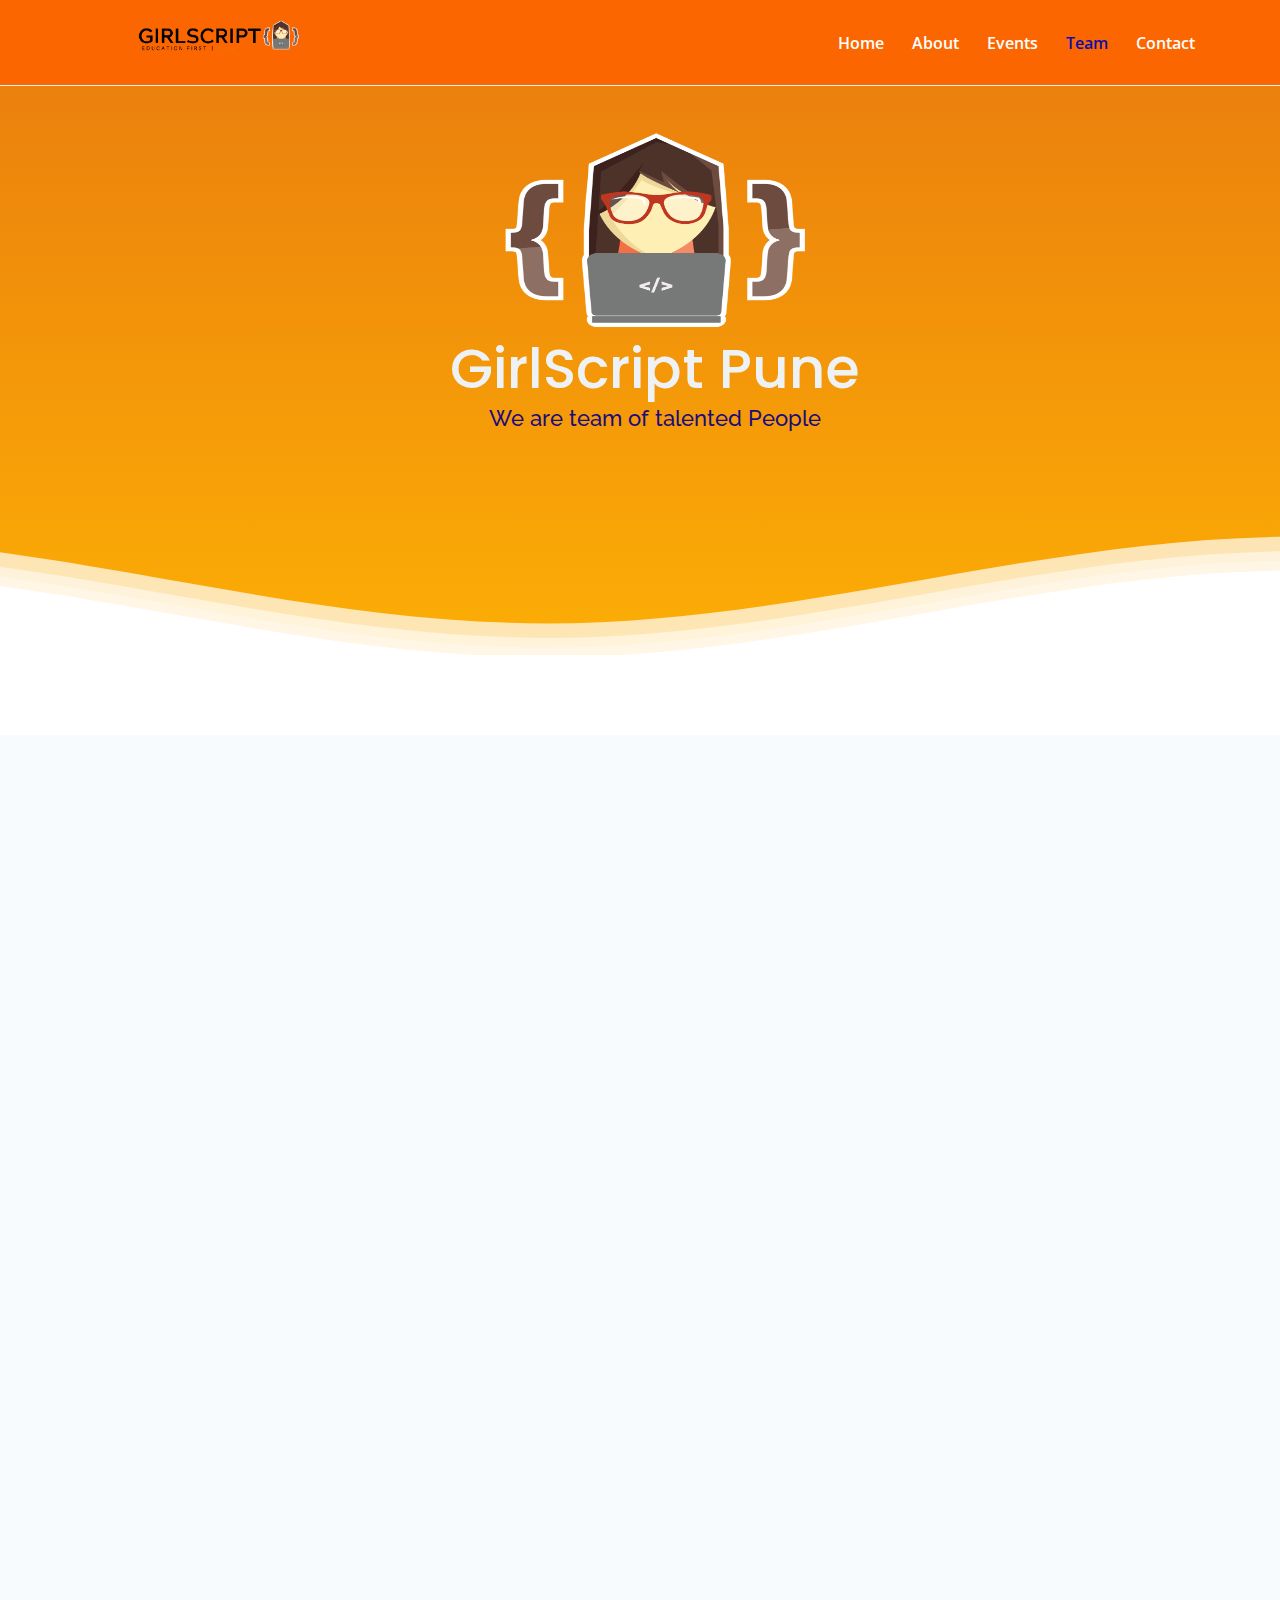
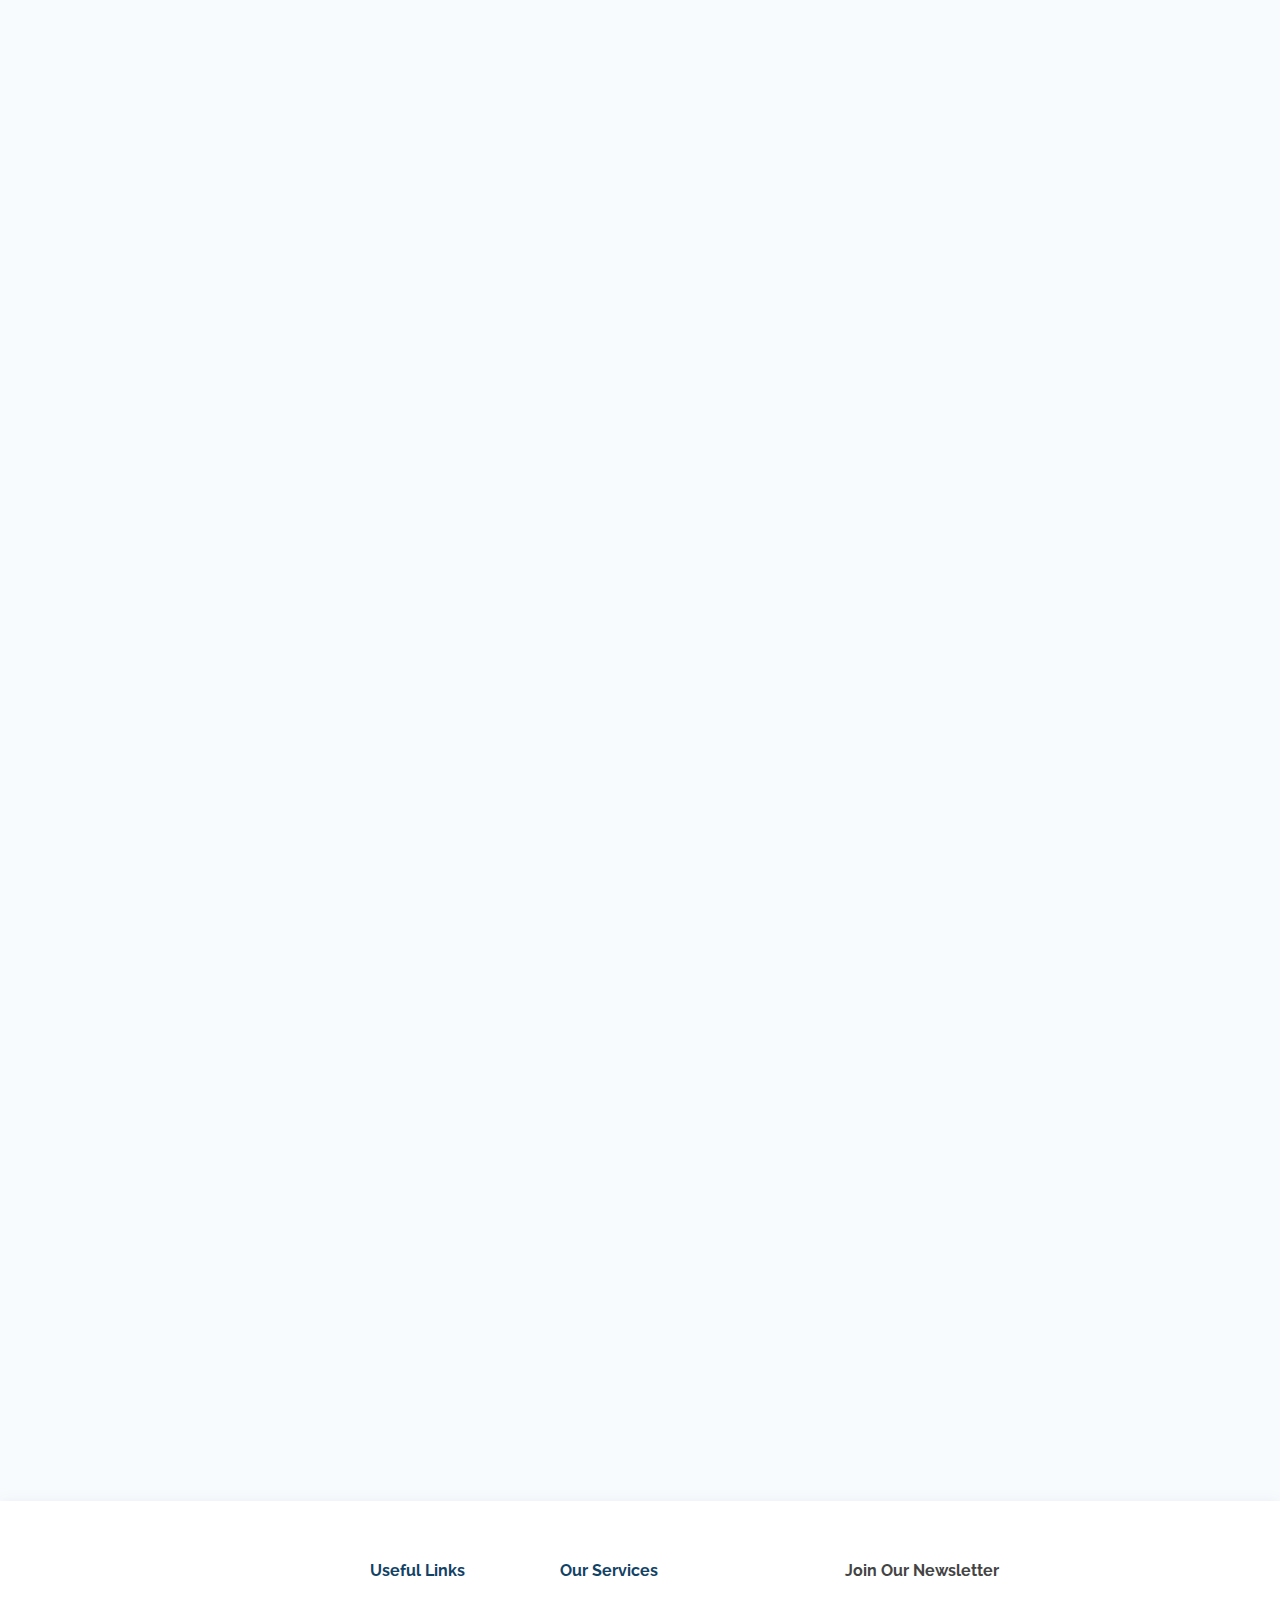
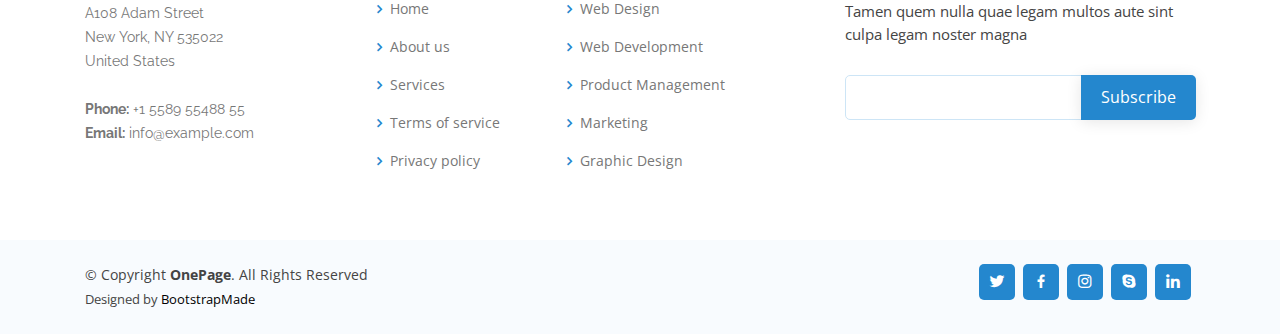
==== commit 3b1e2b74: "Bug Fix" ====
--- a/team.html
+++ b/team.html
@@ -45,9 +45,9 @@
   <header id="header" class="fixed-top">
     <div class="container d-flex align-items-center">
 
-      <h1 class="logo mr-auto"><a href="index.html">GirlScript&nbsp;Pune</a></h1>
+      <!--<h1 class="logo mr-auto"><a href="index.html">GirlScript&nbsp;Pune</a></h1>-->
       <!-- Uncomment below if you prefer to use an image logo -->
-      <!-- <a href="index.html" class="logo mr-auto"><img src="assets/img/logo.png" alt="" class="img-fluid"></a>-->
+       <a href="index.html" class="logo mr-auto"><img src="assets/img/logo2.png" alt=""></a>
      
       <nav class="nav-menu  d-none d-lg-block">
         
--- a/assets/css/style.css
+++ b/assets/css/style.css
@@ -119,7 +119,7 @@
   transition: all 0.5s;
   background: #FC6600;
   z-index: 997;
-  padding: 15px 0;
+  padding: 0px 0;
   border-bottom: 1px solid #e6f2fb;
 }
 
@@ -145,6 +145,7 @@
 }
 
 #header .logo img {
+ 
   max-height: 85px;
 }
 
@@ -153,7 +154,7 @@
     font-size: 28px;
   }
   #header {
-    padding: 25px 0;
+    padding: 0px 0;
   }
 }
 
@@ -182,12 +183,13 @@
   position: relative;
   color: #fff;
   transition: 0.3s;
-  font-size: 14px;
+  font-size: 16px;
+  font-weight: 600;
   font-family: "Open Sans", sans-serif;
 }
 
 .nav-menu a:hover, .nav-menu .active > a, .nav-menu li:hover > a {
-  color: #2487ce;
+  color: #0d0dae;
 }
 
 .nav-menu .drop-down ul {
@@ -317,7 +319,7 @@
 
 .mobile-nav {
   position: fixed;
-  top: 55px;
+  top: 56px;
   right: 15px;
   bottom: 15px;
   left: 15px;
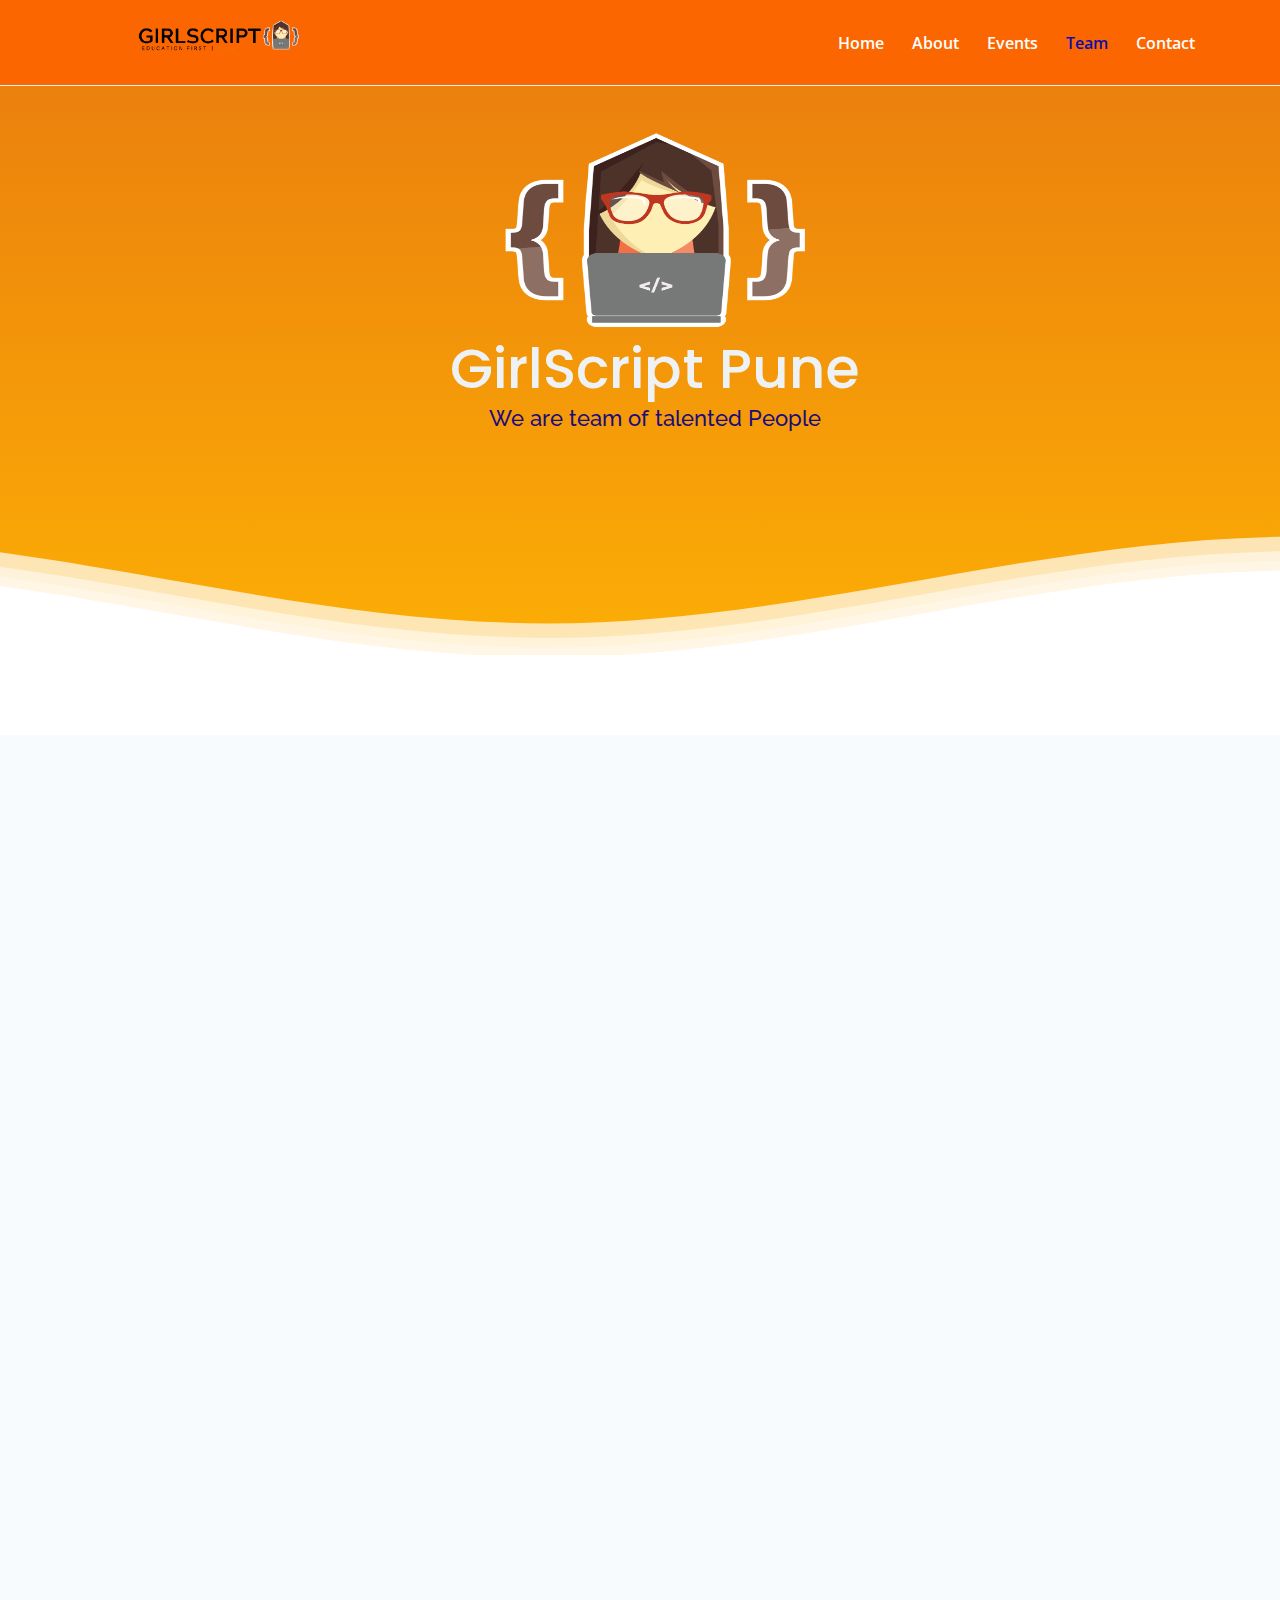
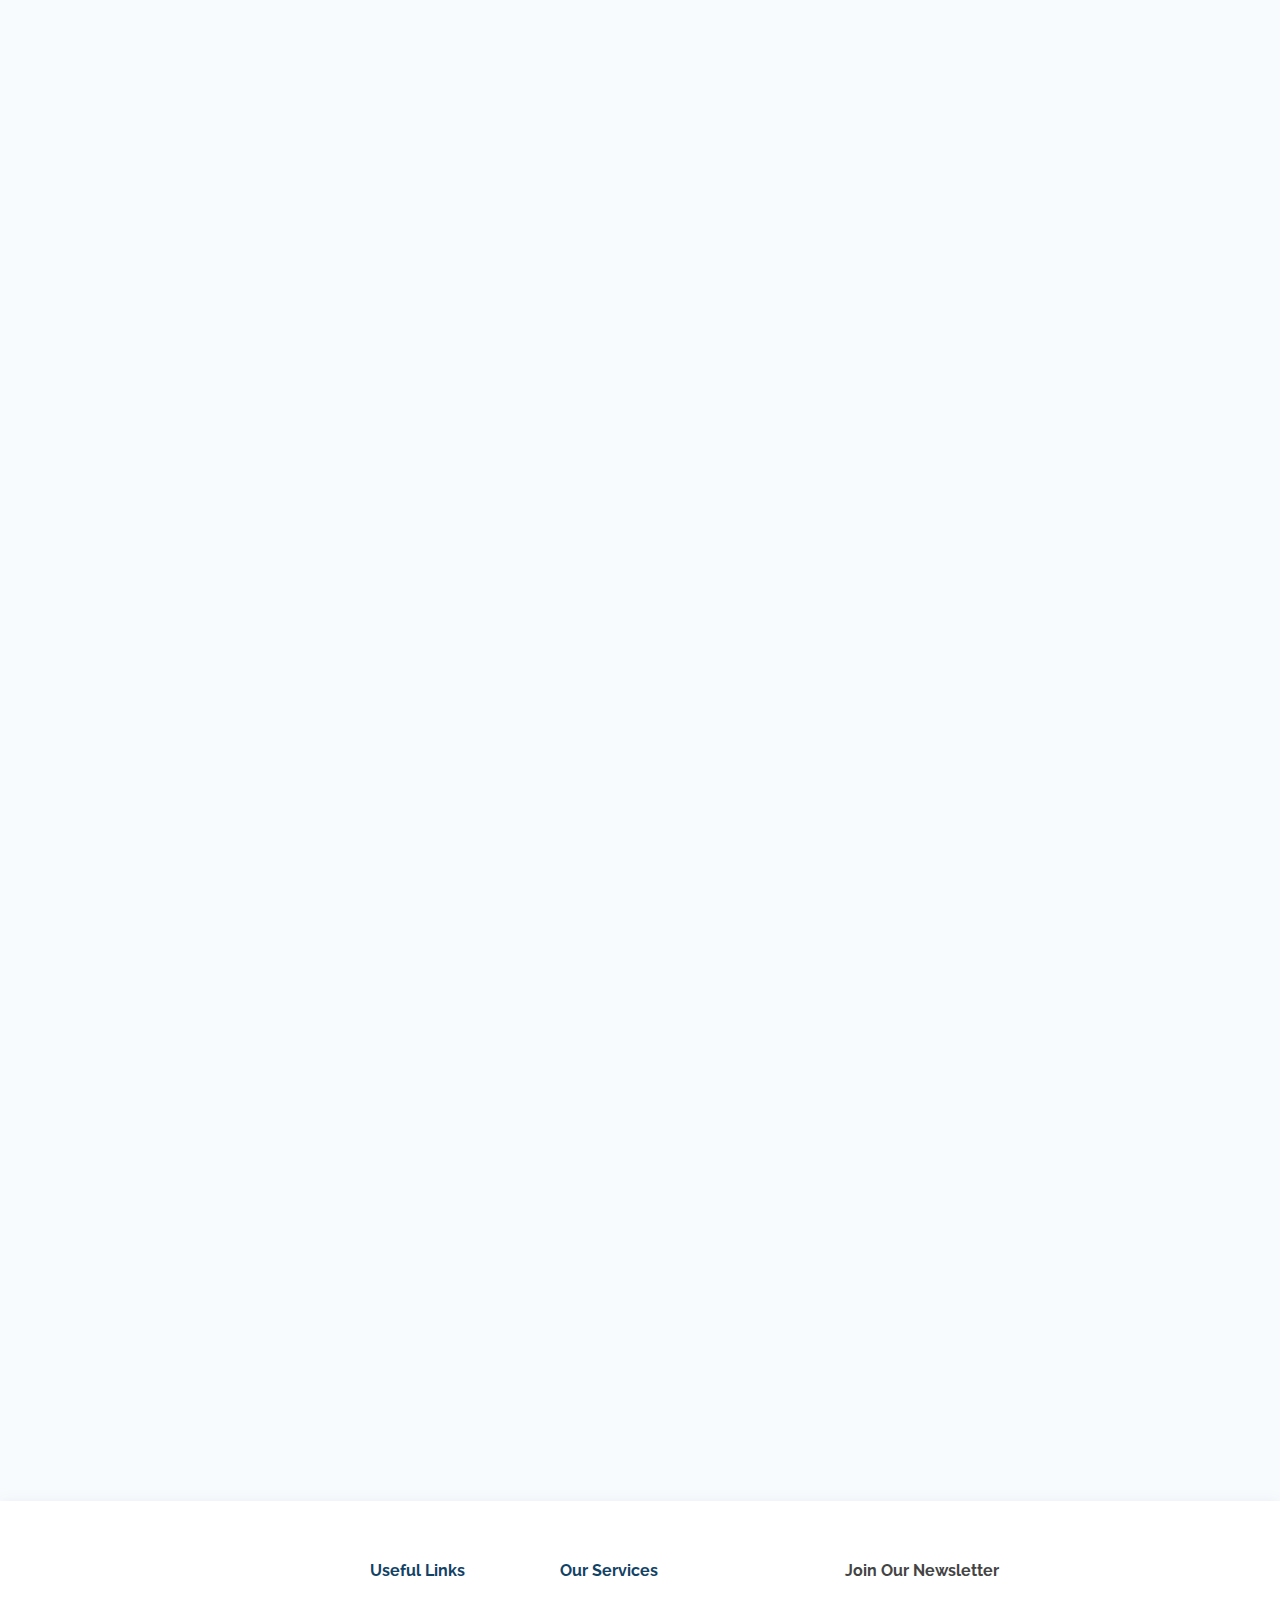
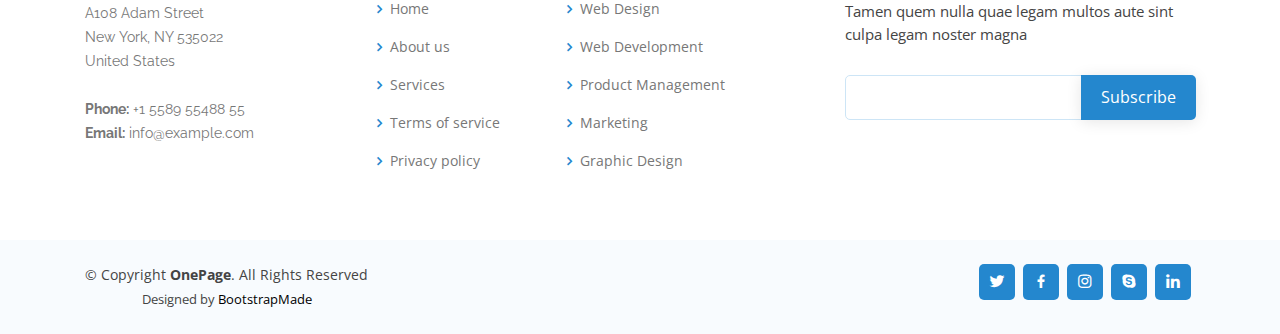
==== commit ca1667e2: "Team Pics Updated" ====
--- a/team.html
+++ b/team.html
@@ -139,11 +139,11 @@
             <div class="col-md-3 col-sm-6">
                 <div class="our-team" data-aos="flip-right">
                     <div class="pic">
-                        <img src="assets\img\team\team-1.jpg" alt="">
+                        <img src="assets\img\team\Aayushi-Singh.jpg" alt="">
                     </div>
                     <div class="team-content">
-                        <h3 class="title">Williamson</h3>
-                        <span class="post">web developer</span>
+                        <h3 class="title">Aayushi Singh</h3>
+                        <span class="post">Chapter Leader</span>
                         <ul class="social">
                             <li><a href="#"><i class="fab fa-facebook"></i></a></li>
                             <li><a href="#"><i class="fab fa-twitter"></i></a></li>
@@ -158,11 +158,11 @@
             <div class="col-md-3 col-sm-6">
                 <div class="our-team" data-aos="flip-right">
                     <div class="pic">
-                        <img src="assets\img\team\team-2.jpg" alt="">
+                        <img src="assets\img\team\Dhirendra-Patil.jpg" alt="">
                     </div>
                     <div class="team-content">
-                        <h3 class="title">kristina</h3>
-                        <span class="post">Web Designer</span>
+                        <h3 class="title">Dhirendra Patil</h3>
+                        <span class="post">Chapter Leader</span>
                         <ul class="social">
                             <li><a href="#"><i class="fab fa-facebook"></i></a></li>
                             <li><a href="#"><i class="fab fa-twitter"></i></a></li>
@@ -185,11 +185,11 @@
                <div class="col-md-3 col-sm-6">
                    <div class="our-team" data-aos="flip-right">
                        <div class="pic">
-                           <img src="assets\img\team\team-1.jpg" alt="">
+                           <img src="assets\img\team\Rutuja-Kawade.jpg" alt="">
                        </div>
                        <div class="team-content">
-                           <h3 class="title">Williamson</h3>
-                           <span class="post">web developer</span>
+                           <h3 class="title">Rutuja Kawade</h3>
+                           <span class="post">Chapter Member</span>
                            <ul class="social">
                                <li><a href="#"><i class="fab fa-facebook"></i></a></li>
                                <li><a href="#"><i class="fab fa-twitter"></i></a></li>
@@ -203,11 +203,11 @@
                <div class="col-md-3 col-sm-6">
                    <div class="our-team" data-aos="flip-right">
                        <div class="pic">
-                           <img src="assets\img\team\team-2.jpg" alt="">
+                           <img src="assets\img\team\Kunal-Jadhav.jpg" alt="">
                        </div>
                        <div class="team-content">
-                           <h3 class="title">kristina</h3>
-                           <span class="post">Web Designer</span>
+                           <h3 class="title">Kunal Jadhav</h3>
+                           <span class="post">Chapter Member</span>
                            <ul class="social">
                                <li><a href="#"><i class="fab fa-facebook"></i></a></li>
                                <li><a href="#"><i class="fab fa-twitter"></i></a></li>
@@ -221,11 +221,11 @@
                <div class="col-md-3 col-sm-6">
                 <div class="our-team" data-aos="flip-right">
                     <div class="pic">
-                        <img src="assets\img\team\team-3.jpg" alt="">
+                        <img src="assets\img\team\Sakshi-Doshi.jpg" alt="">
                     </div>
                     <div class="team-content">
-                        <h3 class="title">William Anderson</h3>
-                        <span class="post">web developer</span>
+                        <h3 class="title">Sakshi Doshi</h3>
+                        <span class="post">Chapter Member</span>
                         <ul class="social">
                             <li><a href="#"><i class="fab fa-facebook"></i></a></li>
                             <li><a href="#"><i class="fab fa-twitter"></i></a></li>
@@ -239,11 +239,11 @@
             <div class="col-md-3 col-sm-6">
               <div class="our-team" data-aos="flip-right">
                   <div class="pic">
-                      <img src="assets\img\team\team-4.jpg" alt="">
+                      <img src="assets\img\team\Samiksha-Murade.jpg" alt="">
                   </div>
                   <div class="team-content">
-                      <h3 class="title">Amanda Jepson</h3>
-                      <span class="post">content writer</span>
+                      <h3 class="title">Samiksha Murade</h3>
+                      <span class="post">Chapter Member</span>
                       <ul class="social">
                           <li><a href="#"><i class="fab fa-facebook"></i></a></li>
                           <li><a href="#"><i class="fab fa-twitter"></i></a></li>
@@ -259,11 +259,11 @@
           <div class="col-md-3 col-sm-6">
               <div class="our-team" data-aos="flip-right">
                   <div class="pic">
-                      <img src="assets\img\team\team-1.jpg" alt="">
+                      <img src="assets\img\team\Ankit-Kumar.jpg" alt="">
                   </div>
                   <div class="team-content">
-                      <h3 class="title">Williamson</h3>
-                      <span class="post">web developer</span>
+                      <h3 class="title">Ankit Kumar</h3>
+                      <span class="post">Chapter Member</span>
                       <ul class="social">
                           <li><a href="#"><i class="fab fa-facebook"></i></a></li>
                           <li><a href="#"><i class="fab fa-twitter"></i></a></li>
@@ -277,11 +277,11 @@
           <div class="col-md-3 col-sm-6">
               <div class="our-team" data-aos="flip-right">
                   <div class="pic">
-                      <img src="assets\img\team\team-2.jpg" alt="">
+                      <img src="assets\img\team\Aayushi-Gupta.jpg" alt="">
                   </div>
                   <div class="team-content">
-                      <h3 class="title">kristina</h3>
-                      <span class="post">Web Designer</span>
+                      <h3 class="title">Aayushi Gupta</h3>
+                      <span class="post">Chapter Member</span>
                       <ul class="social">
                           <li><a href="#"><i class="fab fa-facebook"></i></a></li>
                           <li><a href="#"><i class="fab fa-twitter"></i></a></li>
@@ -295,11 +295,11 @@
           <div class="col-md-3 col-sm-6">
            <div class="our-team" data-aos="flip-right">
                <div class="pic">
-                   <img src="assets\img\team\team-3.jpg" alt="">
+                   <img src="assets\img\team\Tapan-Mehta.jpg" alt="">
                </div>
                <div class="team-content">
-                   <h3 class="title">William Anderson</h3>
-                   <span class="post">web developer</span>
+                   <h3 class="title">Tapan Mehta</h3>
+                   <span class="post">Chapter Member</span>
                    <ul class="social">
                        <li><a href="#"><i class="fab fa-facebook"></i></a></li>
                        <li><a href="#"><i class="fab fa-twitter"></i></a></li>
@@ -310,23 +310,7 @@
            </div>
        </div>
 
-       <div class="col-md-3 col-sm-6">
-         <div class="our-team" data-aos="flip-right">
-             <div class="pic">
-                 <img src="assets\img\team\team-4.jpg" alt="">
-             </div>
-             <div class="team-content">
-                 <h3 class="title">Amanda Jepson</h3>
-                 <span class="post">content writer</span>
-                 <ul class="social">
-                     <li><a href="#"><i class="fab fa-facebook"></i></a></li>
-                     <li><a href="#"><i class="fab fa-twitter"></i></a></li>
-                     <li><a href="#"><i class="fab fa-github"></i></a></li>
-                     <li><a href="#"><i class="fab fa-linkedin"></i></a></li>
-                 </ul>
-             </div>
-         </div>
-     </div>
+       
    </div><!--  Row end -->
   </div> <!--  container end -->
   <br><br><br><br>
--- a/assets/css/style.css
+++ b/assets/css/style.css
@@ -1976,6 +1976,114 @@
 }
 
 /*--------------------------------------------------------------
+# Join Us
+--------------------------------------------------------------*/
+.text-center {
+    text-align: center!important;
+}
+
+.join-us {
+  width: 170px;
+  height: 50px;
+  border: 4px solid #2487ce;
+  font-family: "Montserrat", sans-serif;
+  color:#fff;
+  font-size: 20px;
+  cursor: pointer;
+  -webkit-tap-highlight-color: transparent;
+  display: flex;
+  align-items: center;
+  justify-content: center;
+  position: relative;
+  z-index: 0;
+  transition: 1s;
+  float: right;
+  margin: 5px;
+}
+
+.join-us::before, .join-us::after {
+  position: absolute;
+  background: #2487ce;
+  z-index: -1;
+  transition: 1s;
+  content: '';
+}
+
+.join-us::before {
+  height: 50px;
+  width: 130px;
+}
+
+.join-us::after {
+  width: 150px;
+  height: 30px;
+}
+
+.join-us {
+  -webkit-touch-callout: none;
+    -webkit-user-select: none;
+     -khtml-user-select: none;
+       -moz-user-select: none;
+        -ms-user-select: none;
+            user-select: none;
+}
+
+.join-us:hover::before {
+  width: 0px;
+  background: #2487ce;
+}
+
+.join-us:hover::after {
+  height: 0px;
+  background: #fff;
+}
+
+.join-us:hover {
+  background: #fff;
+}
+:root {
+	--background: #ff9900;
+	--primary: #ff9900;
+	--secondary: #fff;
+	--third: #ff9900;
+}
+
+.joincontainer {
+  align-items: center;
+  display: flex;
+  height: 100vh;
+  justify-content: center;
+}
+
+.joinshape {
+ 	background: linear-gradient(45deg, var(--primary) 0%, var(--secondary) 100%);
+  animation: morph 8s ease-in-out infinite;
+  border-radius: 60% 40% 30% 70% / 60% 30% 70% 40%;
+  height: 400px;
+  transition: all 1s ease-in-out;
+  width: 1300px;
+  z-index: 5;
+}
+
+@keyframes morph {
+  0% {
+			border-radius:  60% 40% 30% 70% / 60% 30% 70% 40%;
+			background: linear-gradient(45deg, var(--primary) 0%, var(--secondary) 100%);
+	} 
+	
+	50% {
+			border-radius:  30% 60% 70% 40% / 50% 60% 30% 60%;
+			background: linear-gradient(45deg, var(--third) 0%, var(--secondary) 100%);
+	}
+  
+	100% {
+		border-radius:  60% 40% 30% 70% / 60% 30% 70% 40%;
+		background: linear-gradient(45deg, var(--primary) 0%, var(--secondary) 100%);
+	} 
+}
+
+
+/*--------------------------------------------------------------
 # Contact
 --------------------------------------------------------------*/
 .contact .info {
@@ -2565,4 +2673,4 @@
     transform: scale(1.1);
     
    }
-}+}
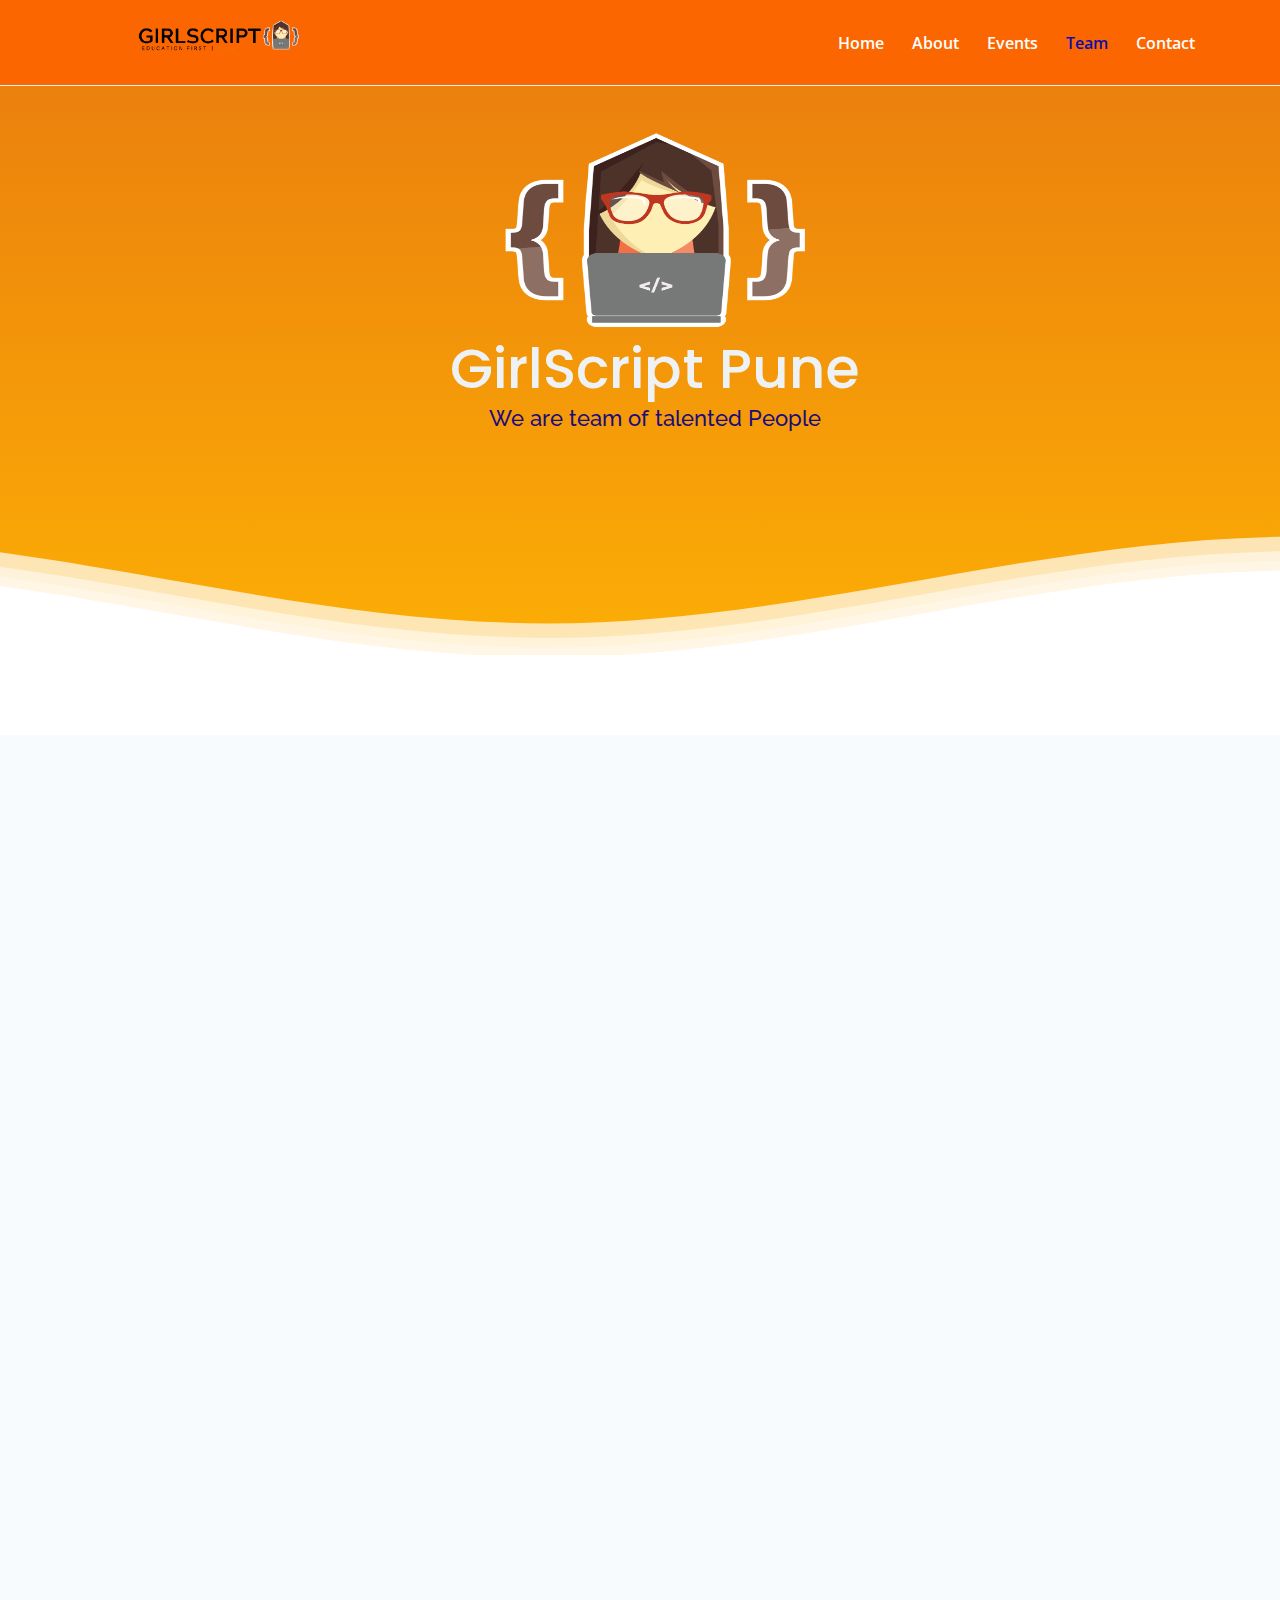
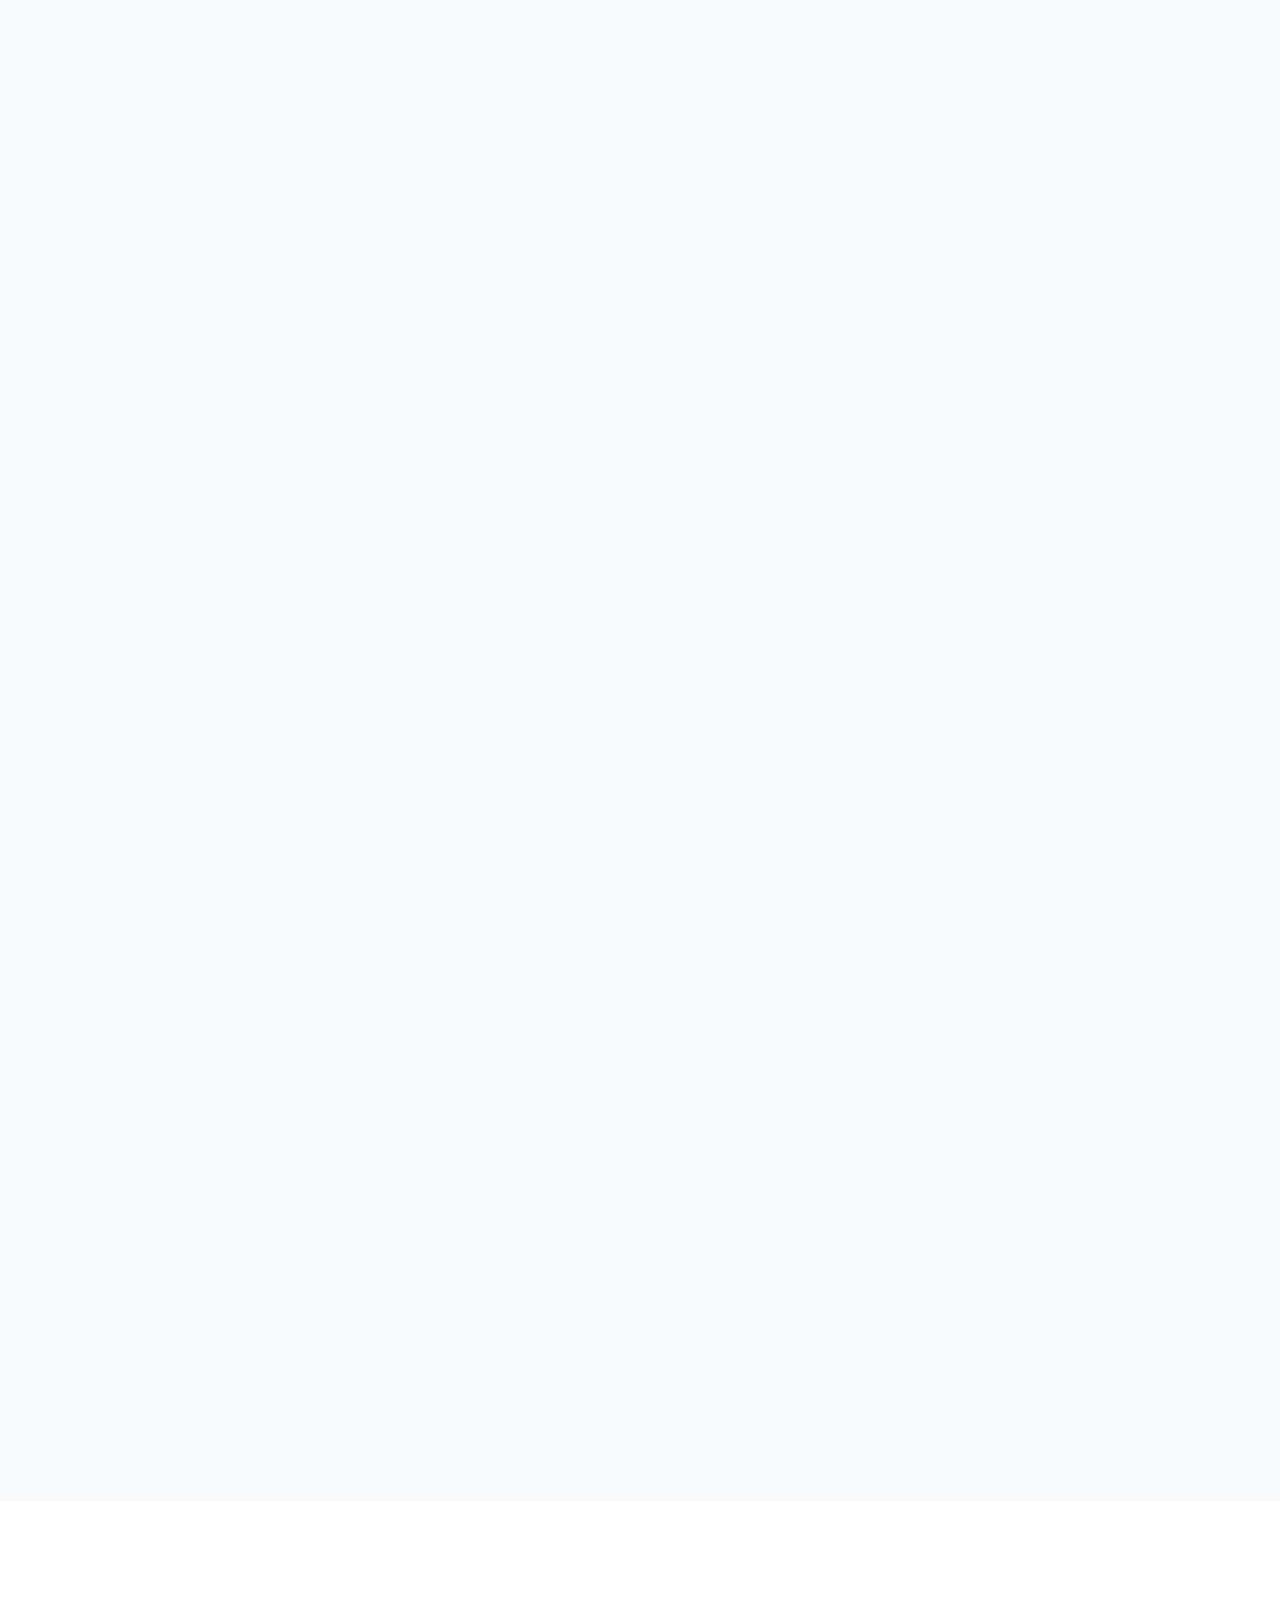
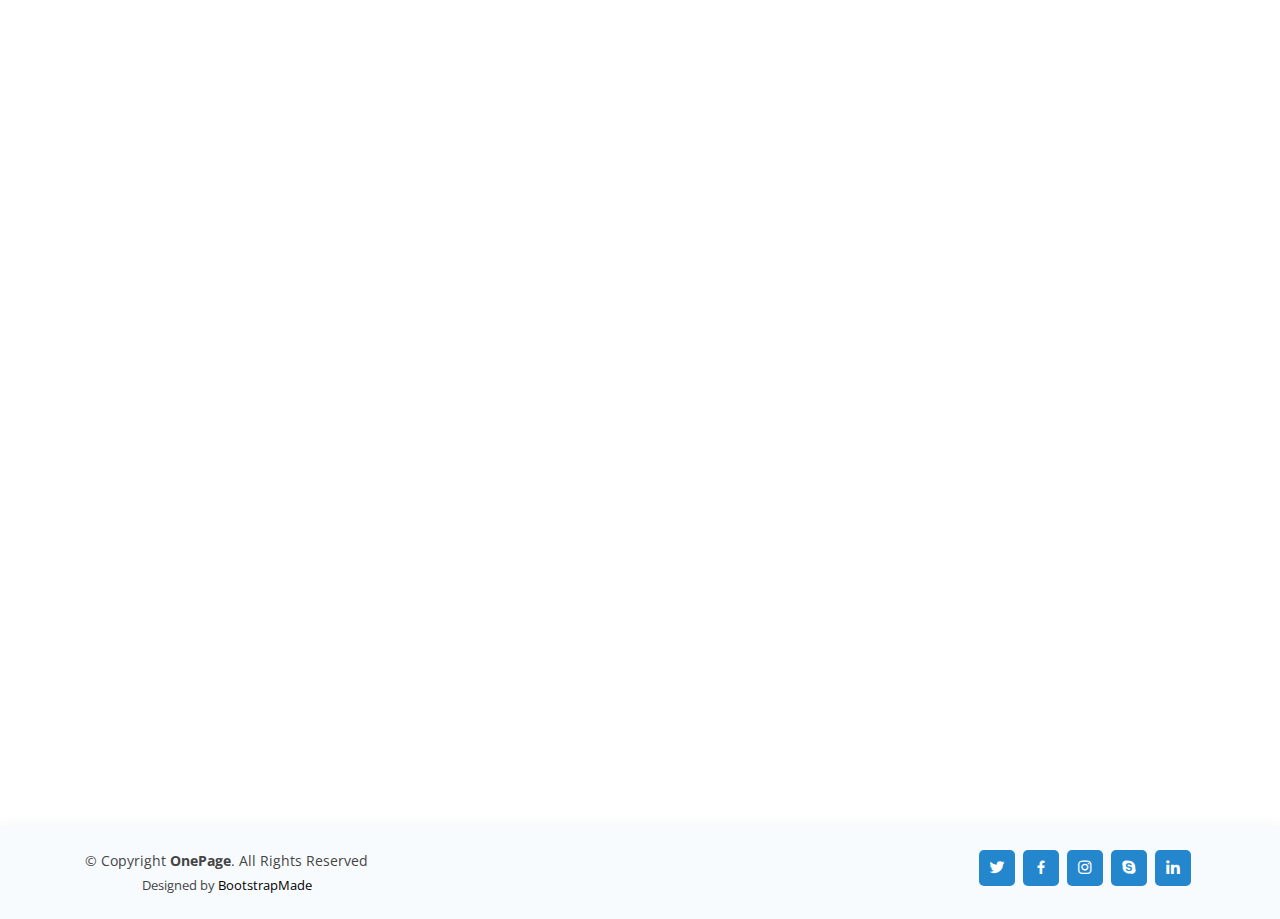
==== commit 56229882: "Update" ====
--- a/team.html
+++ b/team.html
@@ -470,12 +470,89 @@
   </div> <!--  container end -->
 </section>
      <!--  Team Section End -->
+
+ <!-- ======= Contact Section ======= -->
+ <section id="contact" class="contact">
+    <div class="container" data-aos="fade-up">
+
+      <div class="section-title">
+        <h2>Contact</h2>
+        <p>Stay connected with us and if you have any dout ,qurie or Wanna konw more about us contact us .</p>
+      </div>
+
+      <div>
+        <iframe style="border:0; width: 100%; height: 270px;" src="https://www.google.com/maps/embed?pb=!1m18!1m12!1m3!1d242117.68101724566!2d73.72287834853688!3d18.524890422440432!2m3!1f0!2f0!3f0!3m2!1i1024!2i768!4f13.1!3m3!1m2!1s0x3bc2bf2e67461101%3A0x828d43bf9d9ee343!2sPune%2C%20Maharashtra!5e0!3m2!1sen!2sin!4v1595746623245!5m2!1sen!2sin" frameborder="0" allowfullscreen></iframe>
+      </div>
+
+      <div class="row mt-5">
+
+        <div class="col-lg-4">
+          <div class="info">
+            <div class="address">
+              <i class="icofont-google-map"></i>
+              <h4>Location:</h4>
+              <p>Pune,Maharashtra,India-411011</p>
+            </div>
+
+            <div class="email">
+              <i class="icofont-envelope"></i>
+              <h4>Email:</h4>
+              <p>girlscript@gmail.com</p>
+            </div>
+
+          <!--  <div class="phone">
+              <i class="icofont-phone"></i>
+              <h4>Call:</h4>
+              <p>+1 5589 55488 55s</p>
+            </div> -->
+
+          </div>
+
+        </div>
+
+        <div class="col-lg-8 mt-5 mt-lg-0">
+
+          <form action="forms/contact.php" method="post" role="form" class="php-email-form">
+            <div class="form-row">
+              <div class="col-md-6 form-group">
+                <input type="text" name="name" class="form-control" id="name" placeholder="Your Name" data-rule="minlen:4" data-msg="Please enter at least 4 chars" />
+                <div class="validate"></div>
+              </div>
+              <div class="col-md-6 form-group">
+                <input type="email" class="form-control" name="email" id="email" placeholder="Your Email" data-rule="email" data-msg="Please enter a valid email" />
+                <div class="validate"></div>
+              </div>
+            </div>
+            <div class="form-group">
+              <input type="text" class="form-control" name="subject" id="subject" placeholder="Subject" data-rule="minlen:4" data-msg="Please enter at least 8 chars of subject" />
+              <div class="validate"></div>
+            </div>
+            <div class="form-group">
+              <textarea class="form-control" name="message" rows="5" data-rule="required" data-msg="Please write something for us" placeholder="Message"></textarea>
+              <div class="validate"></div>
+            </div>
+            <div class="mb-3">
+              <div class="loading">Loading</div>
+              <div class="error-message"></div>
+              <div class="sent-message">Your message has been sent. Thank you!</div>
+            </div>
+            <div class="text-center"><button type="submit">Send Message</button></div>
+          </form>
+
+        </div>
+
+      </div>
+
+    </div>
+  </section><!-- End Contact Section -->
+
+
 </main><!-- End #main -->
 
 <!-- ======= Footer ======= -->
 <footer id="footer">
 
-  <div class="footer-top">
+  <!-- <div class="footer-top">
     <div class="container">
       <div class="row">
 
@@ -522,7 +599,7 @@
 
       </div>
     </div>
-  </div>
+  </div>  -->
 
   <div class="container d-md-flex py-4">
 
--- a/assets/css/style.css
+++ b/assets/css/style.css
@@ -669,6 +669,7 @@
 #hero h1 {
   margin: 0;
   font-size: 56px;
+  margin bottom: 50px;
   font-weight: 500;
   line-height: 72px;
   color: #fff;
@@ -677,6 +678,7 @@
 
 #hero h2 {
   color: #FC6600;
+  transition: all 0.3s ease-in-out;
   margin: 10px 0 0 0;
   font-size: 22px;
   font-weight: 500;
@@ -761,12 +763,13 @@
     height: auto;
   }
   #hero h1 {
-    font-size: 28px;
+    font-size: 40px;
     line-height: 36px;
   }
   #hero h2 {
-    font-size: 18px;
+    font-size: 20px;
     line-height: 24px;
+    margin-bottom:20px;
   }
 }
 
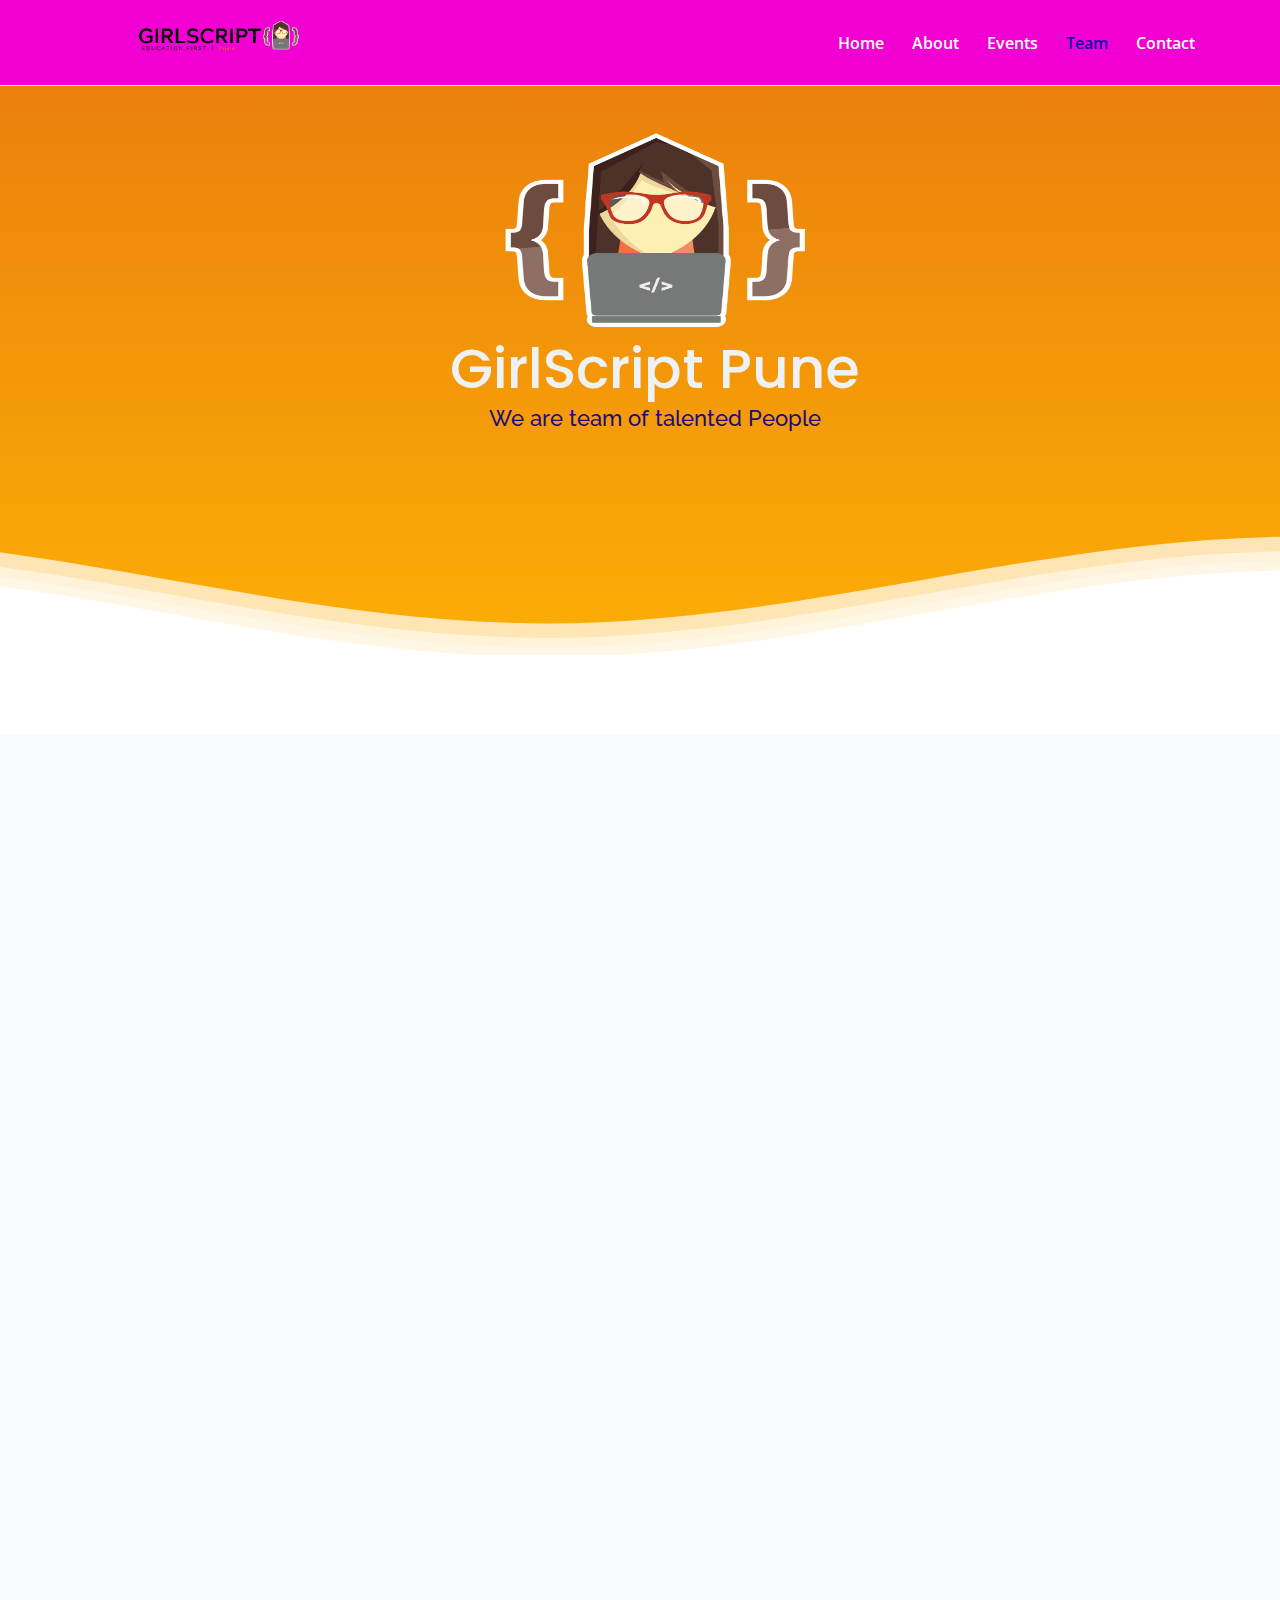
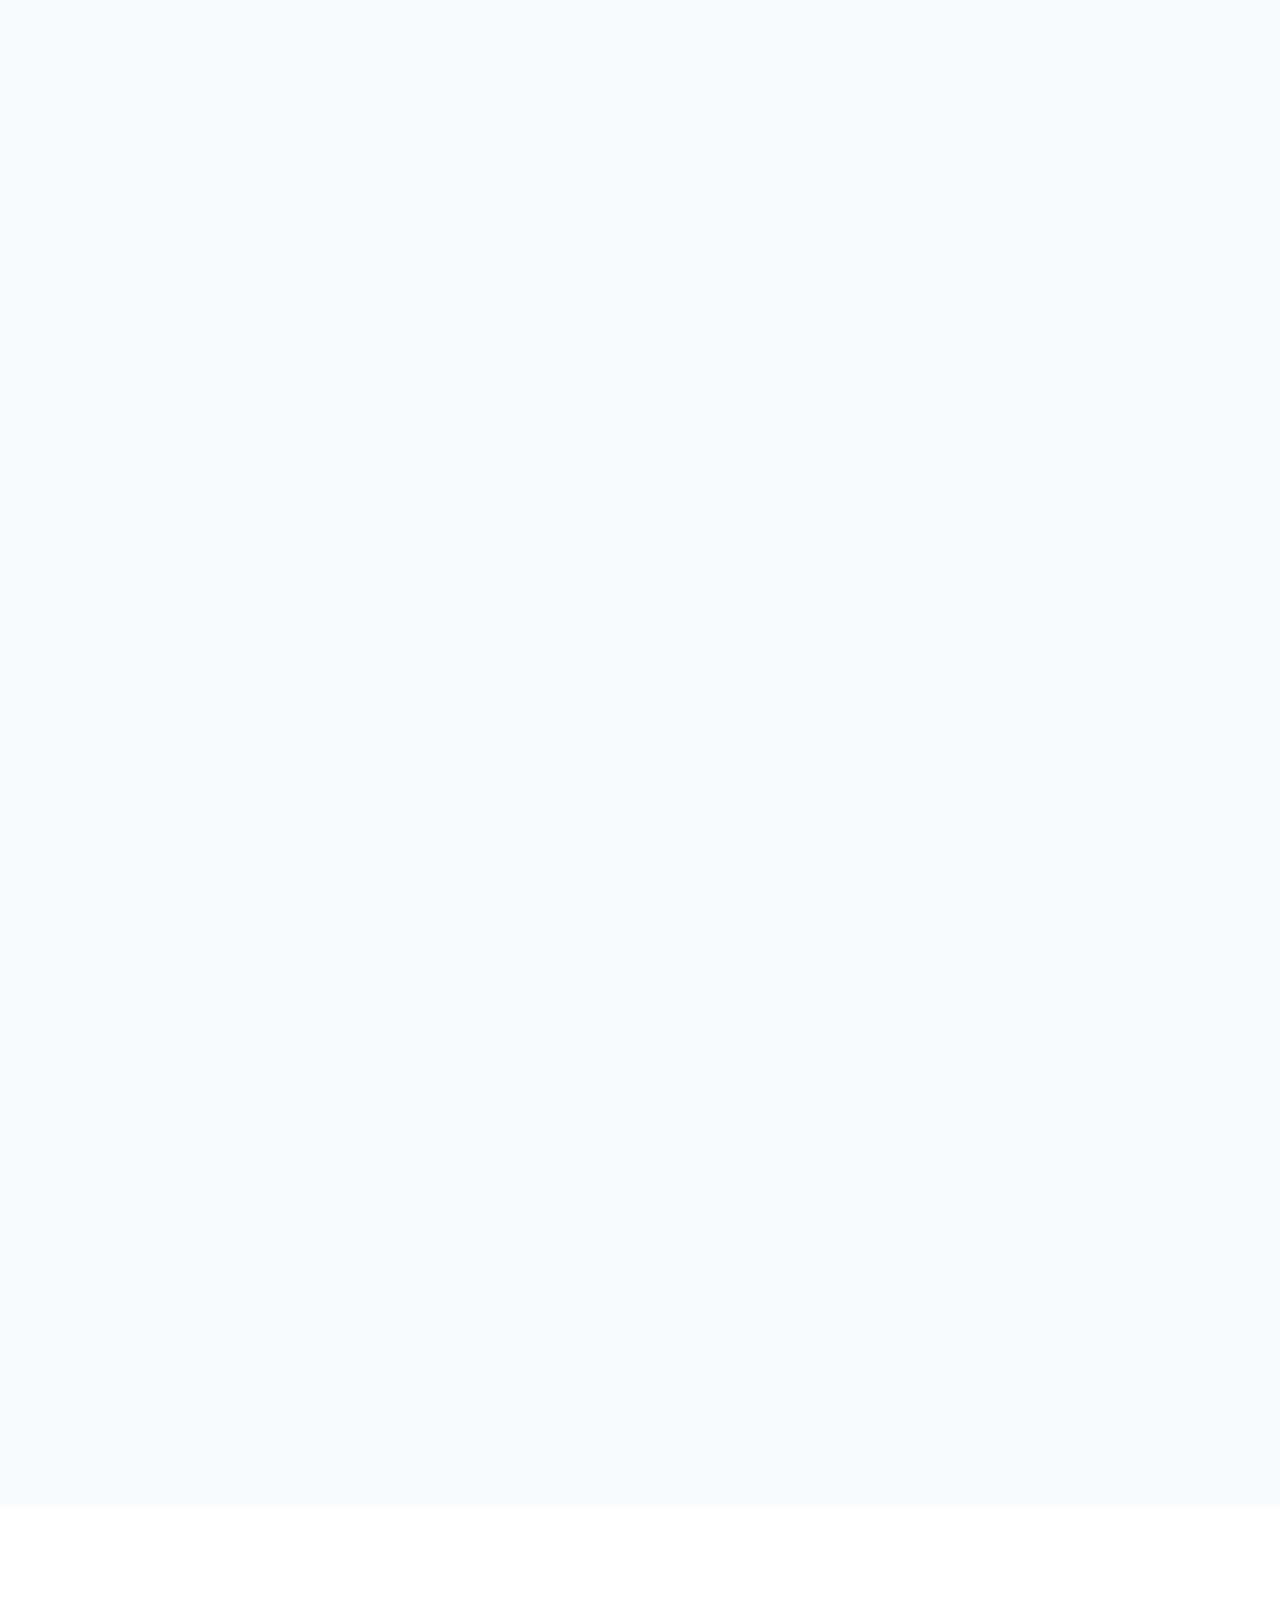
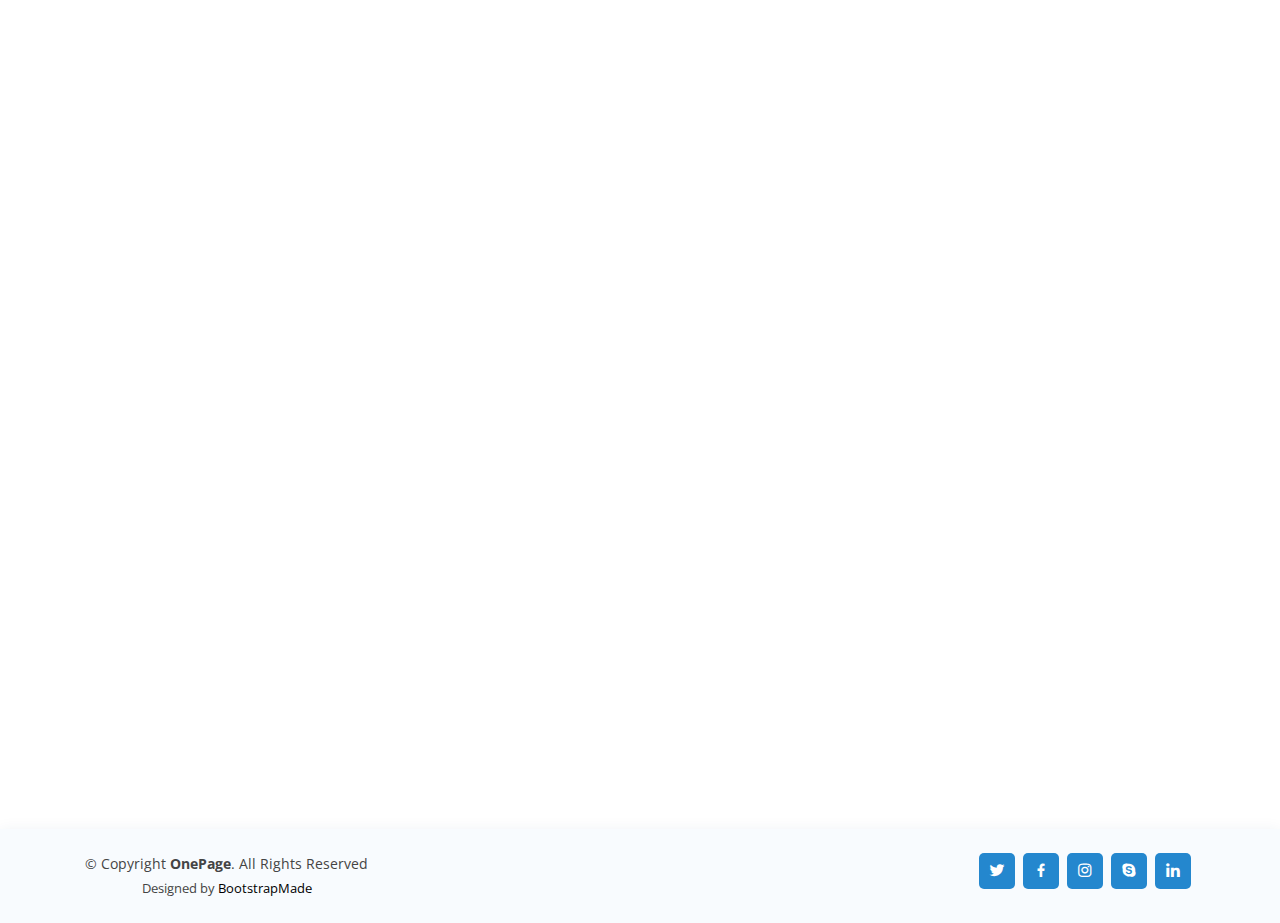
==== commit 0038a4e9: "Made changes in the core member section" ====
--- a/team.html
+++ b/team.html
@@ -126,19 +126,20 @@
     </section>   
    <!-- End Hero -->
 
-<main id="main">
+<main id="main ">
 <!-- ======= Team Section ======= -->
-<section id="team" class="team section-bg">
-  <div class="container" data-aos="zoom-in-right">
+<section id="team" class="team section-bg col-12 narrow text-center">
+  
+  <div class="container col-12 narrow text-center" data-aos="zoom-in-right">
    <!--  Lead Section -->
-   <div class="section-title">
+   <div class="section-title ">
     <h2>Chapter Leads</h2>
     
   </div>
-        <div class="row">
-            <div class="col-md-3 col-sm-6">
+        <div class="row text-center  d-flex align-items-center">
+            <div class="col-md-3 col-sm-6 text-center">
                 <div class="our-team" data-aos="flip-right">
-                    <div class="pic">
+                    <div class="pic  d-flex align-items-center">
                         <img src="assets\img\team\Aayushi-Singh.jpg" alt="">
                     </div>
                     <div class="team-content">
@@ -149,7 +150,7 @@
                             <li><a href="#"><i class="fab fa-twitter"></i></a></li>
                             <li><a href="#"><i class="fab fa-github"></i></a></li>
                             <li><a href="#"><i class="fab fa-linkedin"></i></a></li>
-                            <li><a href="#"><i class="fab fa-instagram"></i></a></li>
+                            <!-- <li><a href="#"><i class="fab fa-instagram"></i></a></li> -->
                         </ul>
                     </div>
                 </div>
@@ -174,6 +175,7 @@
             </div>
         </div>
     </div>
+  </center>
     <br><br><br><br>
     <div class="container" data-aos="zoom-in-right">
       <!--  Core Team Section -->
@@ -189,7 +191,7 @@
                        </div>
                        <div class="team-content">
                            <h3 class="title">Rutuja Kawade</h3>
-                           <span class="post">Chapter Member</span>
+                           <span class="post">Technical</span>
                            <ul class="social">
                                <li><a href="#"><i class="fab fa-facebook"></i></a></li>
                                <li><a href="#"><i class="fab fa-twitter"></i></a></li>
@@ -199,6 +201,23 @@
                        </div>
                    </div>
                </div>
+               <div class="col-md-3 col-sm-6">
+                  <div class="our-team" data-aos="flip-right">
+                      <div class="pic">
+                          <img src="assets\img\team\Aayushi-Gupta.jpg" alt="">
+                      </div>
+                      <div class="team-content">
+                          <h3 class="title">Aayushi Gupta</h3>
+                          <span class="post">Technical</span>
+                          <ul class="social">
+                              <li><a href="#"><i class="fab fa-facebook"></i></a></li>
+                              <li><a href="#"><i class="fab fa-twitter"></i></a></li>
+                              <li><a href="#"><i class="fab fa-github"></i></a></li>
+                              <li><a href="#"><i class="fab fa-linkedin"></i></a></li>
+                          </ul>
+                      </div>
+                  </div>
+              </div>
         
                <div class="col-md-3 col-sm-6">
                    <div class="our-team" data-aos="flip-right">
@@ -207,7 +226,7 @@
                        </div>
                        <div class="team-content">
                            <h3 class="title">Kunal Jadhav</h3>
-                           <span class="post">Chapter Member</span>
+                           <span class="post">Management</span>
                            <ul class="social">
                                <li><a href="#"><i class="fab fa-facebook"></i></a></li>
                                <li><a href="#"><i class="fab fa-twitter"></i></a></li>
@@ -217,6 +236,24 @@
                        </div>
                    </div>
                </div>
+               <div class="col-md-3 col-sm-6">
+                  <div class="our-team" data-aos="flip-right">
+                      <div class="pic">
+                          <img src="assets\img\team\Tapan-Mehta.jpg" alt="">
+                      </div>
+                      <div class="team-content">
+                          <h3 class="title">Tapan Mehta</h3>
+                          <span class="post">Management</span>
+                          <ul class="social">
+                              <li><a href="#"><i class="fab fa-facebook"></i></a></li>
+                              <li><a href="#"><i class="fab fa-twitter"></i></a></li>
+                              <li><a href="#"><i class="fab fa-github"></i></a></li>
+                              <li><a href="#"><i class="fab fa-linkedin"></i></a></li>
+                          </ul>
+                      </div>
+                  </div>
+              </div>
+       
 
                <div class="col-md-3 col-sm-6">
                 <div class="our-team" data-aos="flip-right">
@@ -225,7 +262,7 @@
                     </div>
                     <div class="team-content">
                         <h3 class="title">Sakshi Doshi</h3>
-                        <span class="post">Chapter Member</span>
+                        <span class="post">Designer</span>
                         <ul class="social">
                             <li><a href="#"><i class="fab fa-facebook"></i></a></li>
                             <li><a href="#"><i class="fab fa-twitter"></i></a></li>
@@ -243,7 +280,7 @@
                   </div>
                   <div class="team-content">
                       <h3 class="title">Samiksha Murade</h3>
-                      <span class="post">Chapter Member</span>
+                      <span class="post">Designer</span>
                       <ul class="social">
                           <li><a href="#"><i class="fab fa-facebook"></i></a></li>
                           <li><a href="#"><i class="fab fa-twitter"></i></a></li>
@@ -253,9 +290,6 @@
                   </div>
               </div>
           </div>
-        </div><!-- End Row -->
-         <br>
-        <div class="row">
           <div class="col-md-3 col-sm-6">
               <div class="our-team" data-aos="flip-right">
                   <div class="pic">
@@ -263,7 +297,7 @@
                   </div>
                   <div class="team-content">
                       <h3 class="title">Ankit Kumar</h3>
-                      <span class="post">Chapter Member</span>
+                      <span class="post">Designer</span>
                       <ul class="social">
                           <li><a href="#"><i class="fab fa-facebook"></i></a></li>
                           <li><a href="#"><i class="fab fa-twitter"></i></a></li>
@@ -272,44 +306,15 @@
                       </ul>
                   </div>
               </div>
+        </div><!-- End Row -->
+         <br>
+        <div class="row">
+
           </div>
    
-          <div class="col-md-3 col-sm-6">
-              <div class="our-team" data-aos="flip-right">
-                  <div class="pic">
-                      <img src="assets\img\team\Aayushi-Gupta.jpg" alt="">
-                  </div>
-                  <div class="team-content">
-                      <h3 class="title">Aayushi Gupta</h3>
-                      <span class="post">Chapter Member</span>
-                      <ul class="social">
-                          <li><a href="#"><i class="fab fa-facebook"></i></a></li>
-                          <li><a href="#"><i class="fab fa-twitter"></i></a></li>
-                          <li><a href="#"><i class="fab fa-github"></i></a></li>
-                          <li><a href="#"><i class="fab fa-linkedin"></i></a></li>
-                      </ul>
-                  </div>
-              </div>
-          </div>
-
-          <div class="col-md-3 col-sm-6">
-           <div class="our-team" data-aos="flip-right">
-               <div class="pic">
-                   <img src="assets\img\team\Tapan-Mehta.jpg" alt="">
-               </div>
-               <div class="team-content">
-                   <h3 class="title">Tapan Mehta</h3>
-                   <span class="post">Chapter Member</span>
-                   <ul class="social">
-                       <li><a href="#"><i class="fab fa-facebook"></i></a></li>
-                       <li><a href="#"><i class="fab fa-twitter"></i></a></li>
-                       <li><a href="#"><i class="fab fa-github"></i></a></li>
-                       <li><a href="#"><i class="fab fa-linkedin"></i></a></li>
-                   </ul>
-               </div>
-           </div>
-       </div>
-
+
+
+          
        
    </div><!--  Row end -->
   </div> <!--  container end -->
--- a/assets/css/style.css
+++ b/assets/css/style.css
@@ -33,6 +33,7 @@
 .back-to-top {
   position: fixed;
   display: none;
+	
   right: 15px;
   bottom: 15px;
   z-index: 99999;
@@ -75,7 +76,7 @@
   position: fixed;
   top: calc(50% - 30px);
   left: calc(50% - 30px);
-  border: 6px solid #FF4500;
+  border: 6px solid #08083C;
   border-top-color: #fff;
   border-bottom-color: #fff;
   border-radius: 50%;
@@ -117,7 +118,7 @@
 --------------------------------------------------------------*/
 #header {
   transition: all 0.5s;
-  background: #FC6600;
+  background: #F200D3;
   z-index: 997;
   padding: 0px 0;
   border-bottom: 1px solid #e6f2fb;
@@ -162,10 +163,11 @@
 # Navigation Menu
 --------------------------------------------------------------*/
 /* Desktop Navigation */
-.nav-menu ul {
+.nav-menu ul{
   margin: 0;
   padding: 0;
   list-style: none;
+  overflow-x: hidden;
 }
 
 .nav-menu > ul {
@@ -186,6 +188,7 @@
   font-size: 16px;
   font-weight: 600;
   font-family: "Open Sans", sans-serif;
+  overflow-x: hidden;
 }
 
 .nav-menu a:hover, .nav-menu .active > a, .nav-menu li:hover > a {
@@ -205,6 +208,7 @@
   box-shadow: 0px 0px 20px rgba(18, 66, 101, 0.1);
   transition: 0.3s;
   border-radius: 5px;
+  overflow-x: hidden;
 }
 
 .nav-menu .drop-down:hover > ul {
@@ -289,7 +293,7 @@
   color: #fff;
 }
 
-@media (max-width: 768px) {
+@media (max-width: 500px) {
   .get-started-btn {
     margin: 0 48px 0 0;
     padding: 5px 18px 6px 18px;
@@ -646,14 +650,14 @@
   width: 100%;
   height: 90vh;
   position: relative;
-  background:url("../img/hero2-bg.jpg") top center;
+  background:url("../img/Purple.jpg") top center;
   background-size: cover;
   position: relative;
 }
 
 #hero:before {
   content: "";
-  background: rgba(0, 0, 0, 0.5);
+  background: rgba(0, 0, 0, 0.3);
   position: absolute;
   bottom: 0;
   top: 0;
@@ -663,21 +667,21 @@
 
 #hero .container {
   padding-top: 80px;
-  background: #000;
+  background: #08083C;
 }
 
 #hero h1 {
   margin: 0;
   font-size: 56px;
-  margin bottom: 50px;
+  margin-bottom: 50px;
   font-weight: 500;
   line-height: 72px;
-  color: #fff;
+  color: #F200DE;
   font-family: "Poppins", sans-serif;
 }
 
 #hero h2 {
-  color: #FC6600;
+  color: #F200DE;
   transition: all 0.3s ease-in-out;
   margin: 10px 0 0 0;
   font-size: 22px;
@@ -1042,7 +1046,7 @@
   text-transform: uppercase;
   margin-bottom: 20px;
   padding-bottom: 0;
-  color: #FC6600;
+  color: #08083C;
 }
 
 .section-title p {
@@ -1062,6 +1066,7 @@
 .about .content ul {
   list-style: none;
   padding: 0;
+  text-align: center;
 }
 
 .about .content ul li {
@@ -1084,7 +1089,12 @@
 
 .about .content p:last-child {
   margin-bottom: 0;
-}
+  text-align: center;
+}
+
+
+
+
 
 .about .content .btn-learn-more {
   font-family: "Raleway", sans-serif;
@@ -1099,8 +1109,9 @@
   color: #2487ce;
   -webkit-animation-delay: 0.8s;
   animation-delay: 0.8s;
-  margin-top: 6px;
+  margin-top: 0px;
   border: 2px solid #2487ce;
+  text-align: center;
 }
 
 .about .content .btn-learn-more:hover {
@@ -1985,12 +1996,42 @@
     text-align: center!important;
 }
 
-.join-us {
+#join_us{
+  padding: 30px;
+}
+
+.join-us{
+  height: 100;
+  width: 200;
+  background-color: #11dbcf;
+  padding: 30px;
+}
+
+.joincontainer {
+  align-items: center;
+  display: flex;
+  height: 90vh;
+  justify-content: center;
+}
+
+.btn-md{
+  border-width: large;
+  border-radius: 0;
+  padding: .1rem 1.8rem;
+  font-size: 1.1rem;
+  margin: 20px;
+}
+.btn-md:hover{
+  
+}
+
+
+/*.join-us {
   width: 170px;
   height: 50px;
-  border: 4px solid #2487ce;
+   border: 4px solid #2487ce; 
   font-family: "Montserrat", sans-serif;
-  color:#fff;
+   color:#fff; 
   font-size: 20px;
   cursor: pointer;
   -webkit-tap-highlight-color: transparent;
@@ -2051,14 +2092,9 @@
 	--third: #ff9900;
 }
 
-.joincontainer {
-  align-items: center;
-  display: flex;
-  height: 100vh;
-  justify-content: center;
-}
-
-.joinshape {
+
+
+/* .joinshape {
  	background: linear-gradient(45deg, var(--primary) 0%, var(--secondary) 100%);
   animation: morph 8s ease-in-out infinite;
   border-radius: 60% 40% 30% 70% / 60% 30% 70% 40%;
@@ -2066,9 +2102,9 @@
   transition: all 1s ease-in-out;
   width: 1300px;
   z-index: 5;
-}
-
-@keyframes morph {
+} */
+
+/* @keyframes morph {
   0% {
 			border-radius:  60% 40% 30% 70% / 60% 30% 70% 40%;
 			background: linear-gradient(45deg, var(--primary) 0%, var(--secondary) 100%);
@@ -2083,7 +2119,7 @@
 		border-radius:  60% 40% 30% 70% / 60% 30% 70% 40%;
 		background: linear-gradient(45deg, var(--primary) 0%, var(--secondary) 100%);
 	} 
-}
+} */
 
 
 /*--------------------------------------------------------------
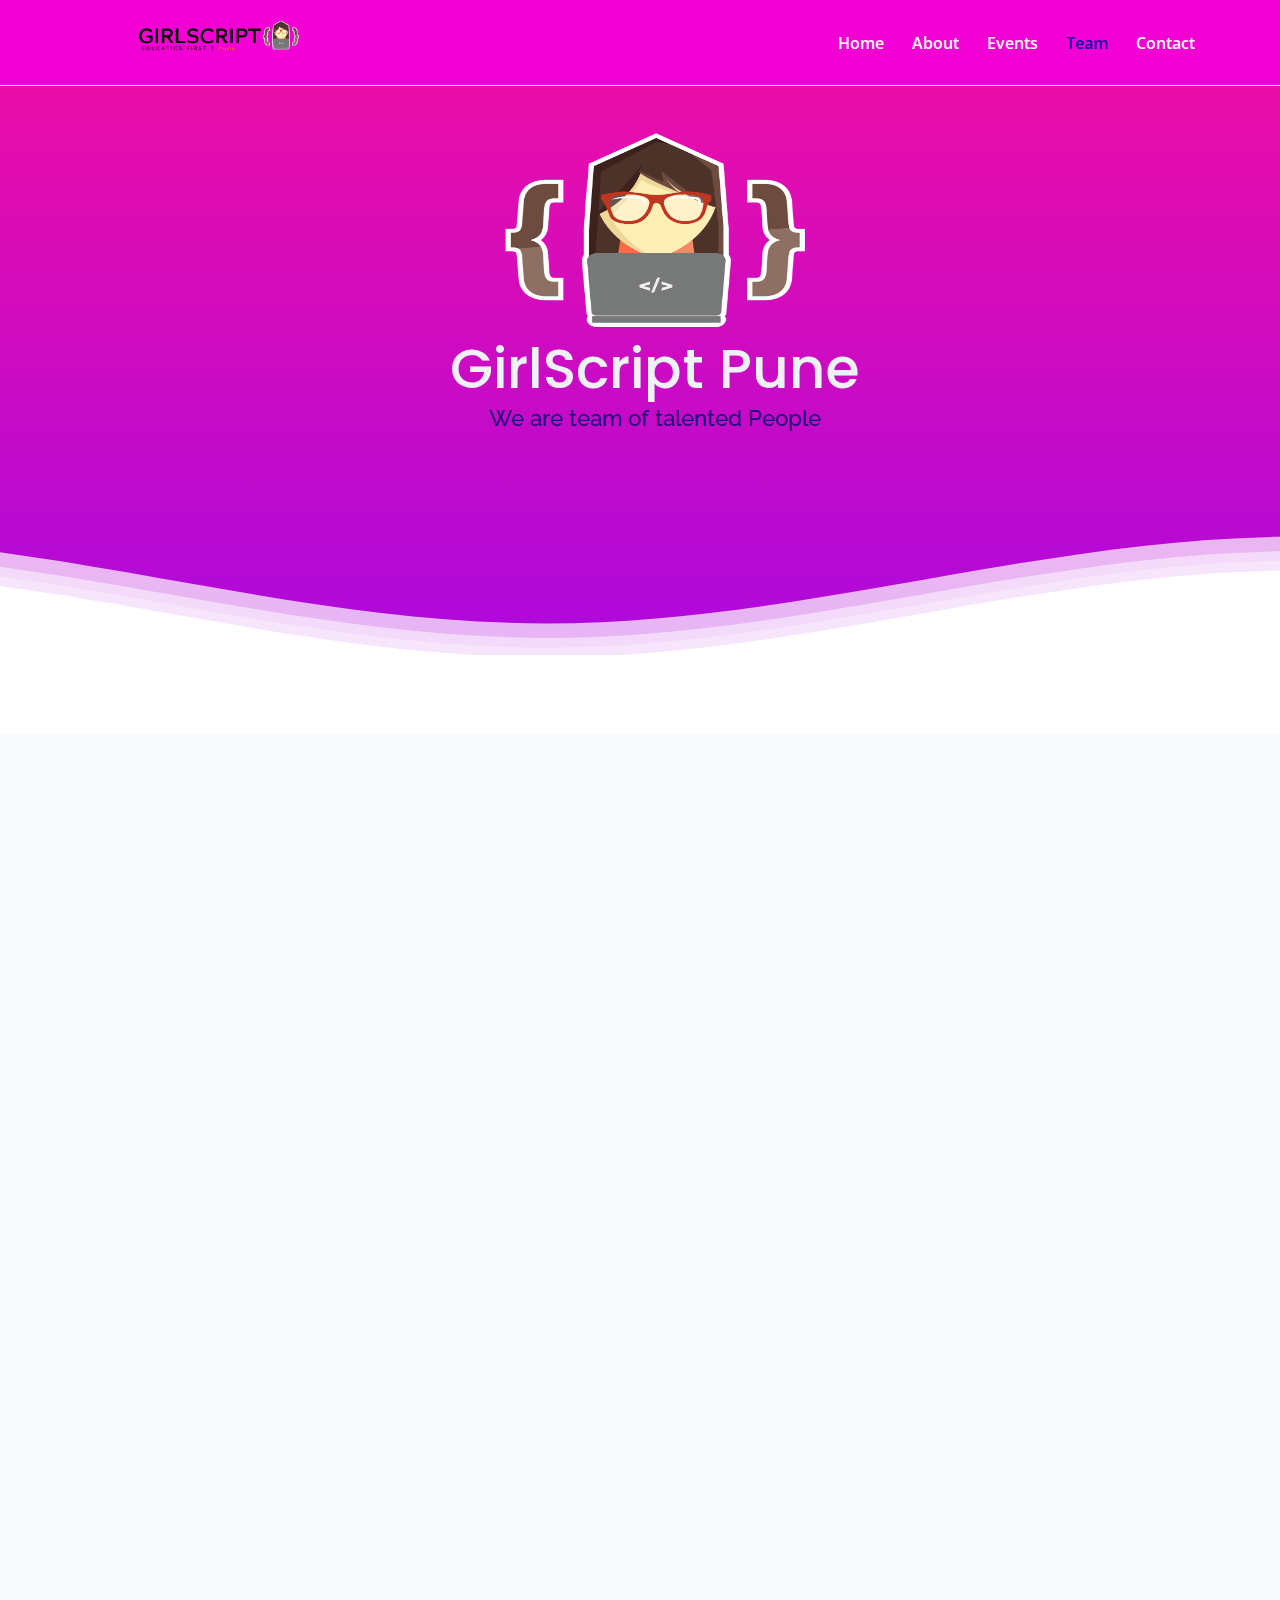
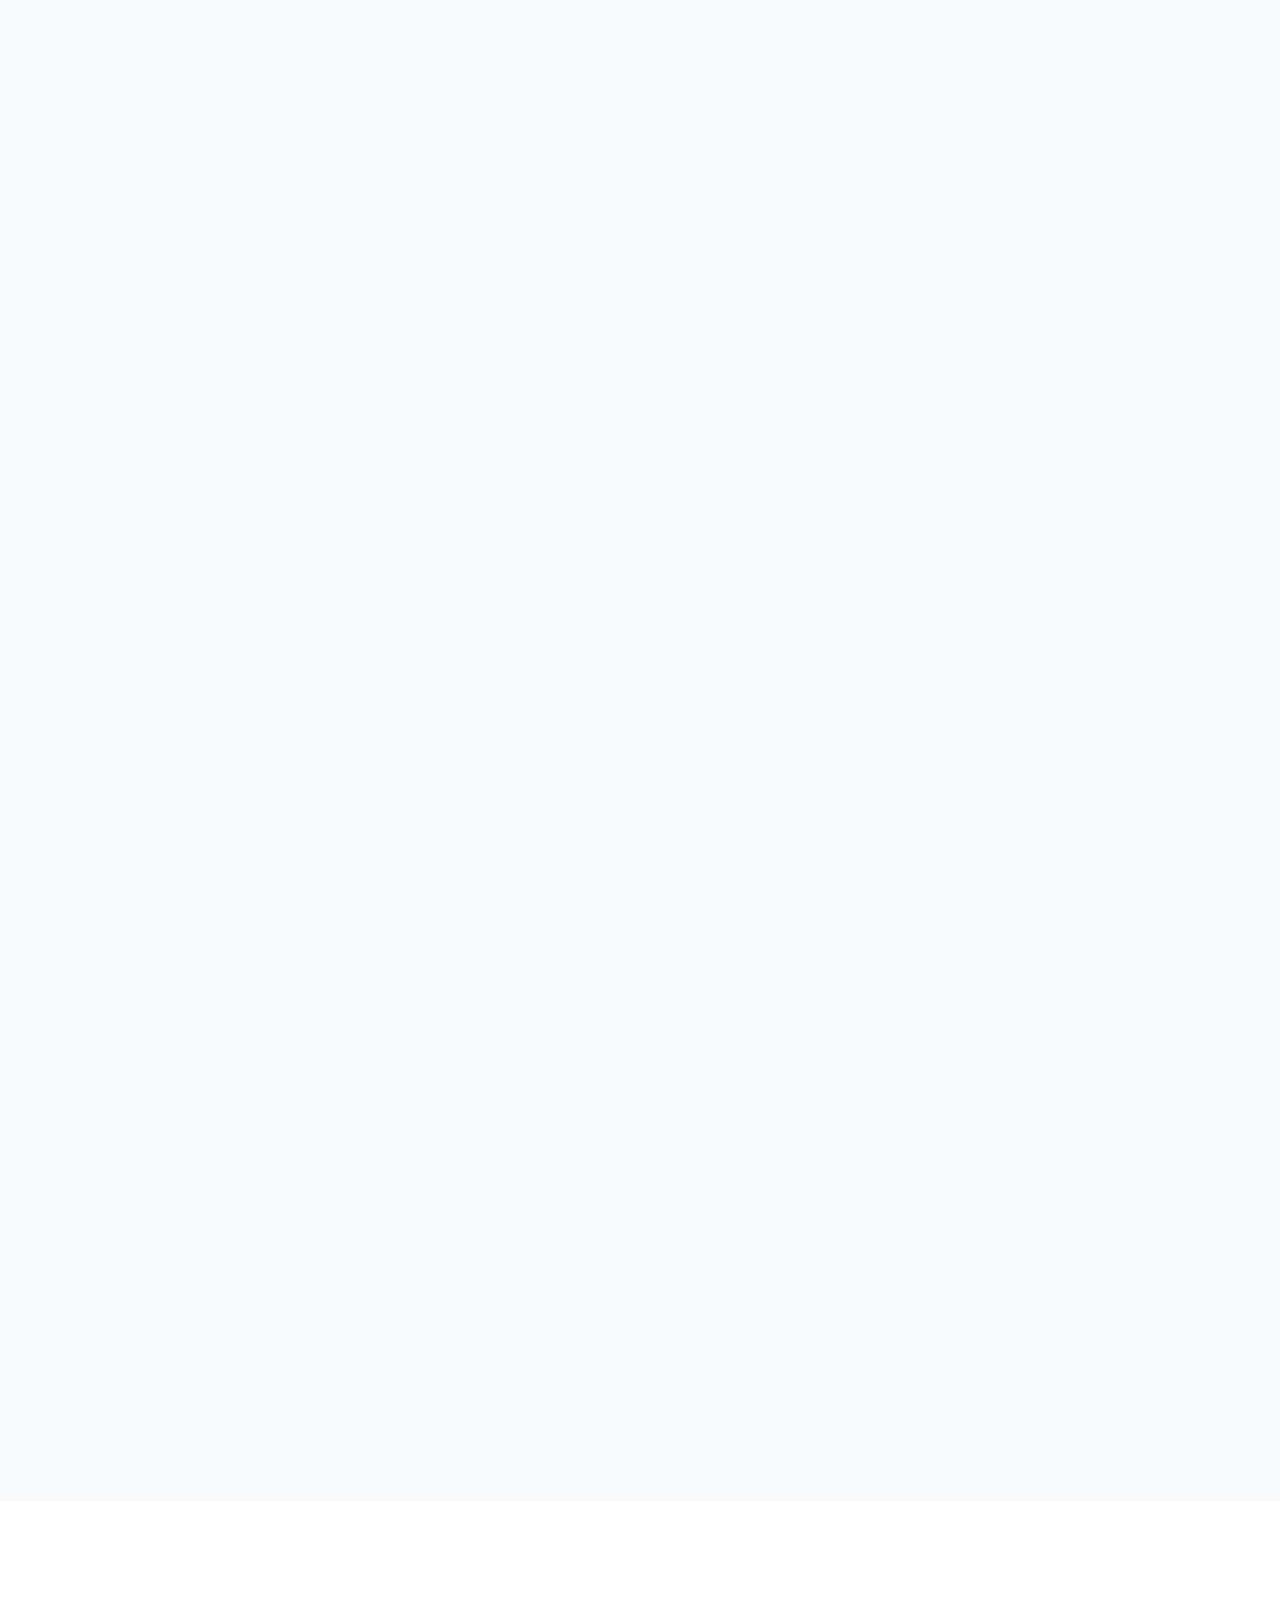
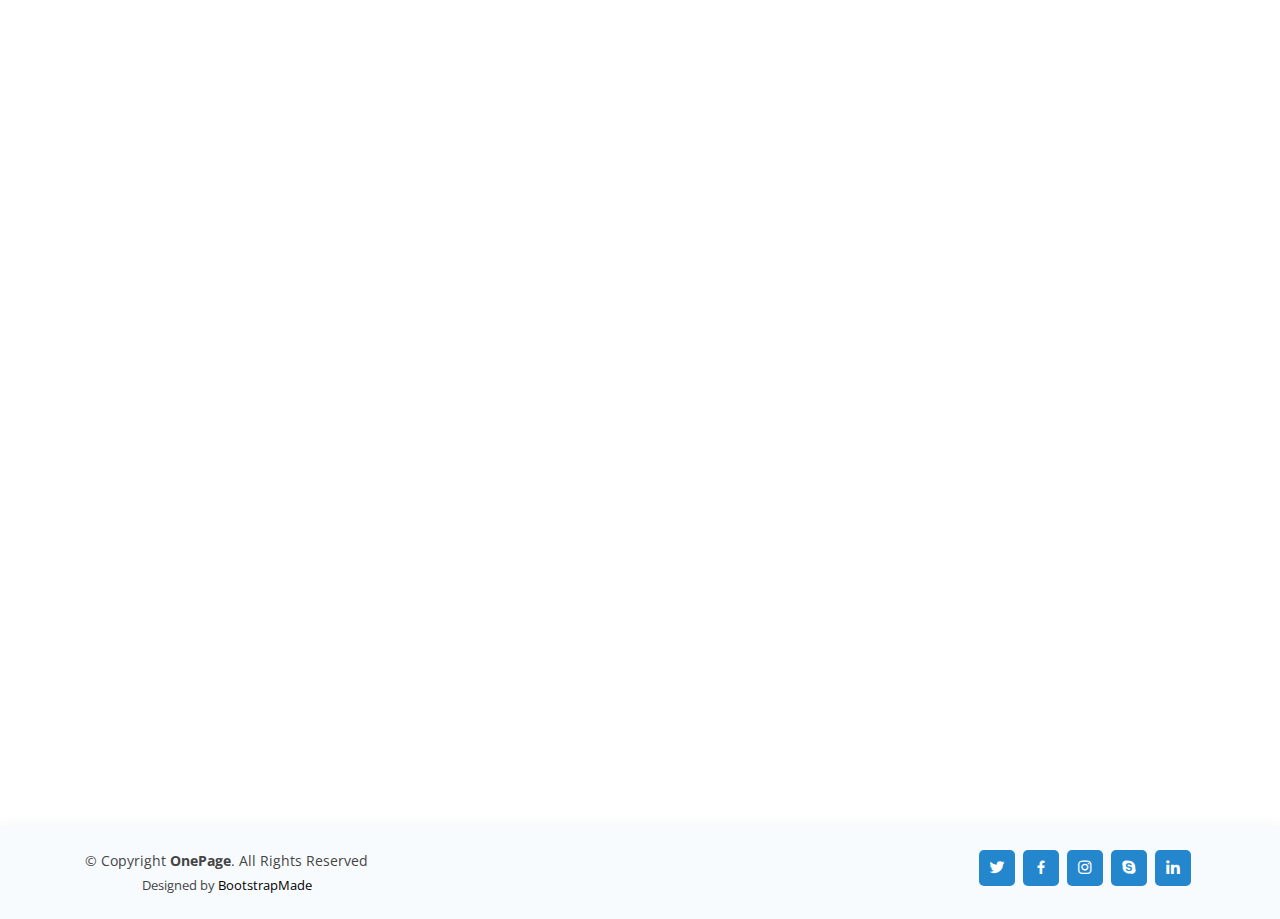
==== commit d70c6541: "Bug Fixed & Update" ====
--- a/team.html
+++ b/team.html
@@ -128,18 +128,19 @@
 
 <main id="main ">
 <!-- ======= Team Section ======= -->
-<section id="team" class="team section-bg col-12 narrow text-center">
+<section id="team" class="team section-bg">
   
-  <div class="container col-12 narrow text-center" data-aos="zoom-in-right">
+  <div class="container" data-aos="zoom-in-right">
    <!--  Lead Section -->
    <div class="section-title ">
     <h2>Chapter Leads</h2>
     
   </div>
-        <div class="row text-center  d-flex align-items-center">
-            <div class="col-md-3 col-sm-6 text-center">
+        <div class="row">
+          <div class="col-sm-3"></div>
+            <div class="col-md-3 col-sm-6">
                 <div class="our-team" data-aos="flip-right">
-                    <div class="pic  d-flex align-items-center">
+                    <div class="pic">
                         <img src="assets\img\team\Aayushi-Singh.jpg" alt="">
                     </div>
                     <div class="team-content">
@@ -175,7 +176,7 @@
             </div>
         </div>
     </div>
-  </center>
+  
     <br><br><br><br>
     <div class="container" data-aos="zoom-in-right">
       <!--  Core Team Section -->
@@ -253,7 +254,9 @@
                       </div>
                   </div>
               </div>
-       
+            </div><!-- End Row -->
+          <br>
+          <div class="row">
 
                <div class="col-md-3 col-sm-6">
                 <div class="our-team" data-aos="flip-right">
@@ -306,17 +309,8 @@
                       </ul>
                   </div>
               </div>
-        </div><!-- End Row -->
-         <br>
-        <div class="row">
-
-          </div>
-   
-
-
-          
-       
-   </div><!--  Row end -->
+          </div>            
+      </div><!--  Row end -->
   </div> <!--  container end -->
   <br><br><br><br>
     <div class="container" data-aos="zoom-in-right">
--- a/assets/css/style.css
+++ b/assets/css/style.css
@@ -917,7 +917,7 @@
 .team-hero {
   position: relative;
   text-align: center;
-  background: linear-gradient(180deg, rgb(235, 128, 13) 0%, rgb(252, 174, 5) 100%);
+  background: linear-gradient(180deg, rgb(235, 13, 168) 0%, rgb(172, 9, 221) 100%);
   color: white;
 }
 .logo {
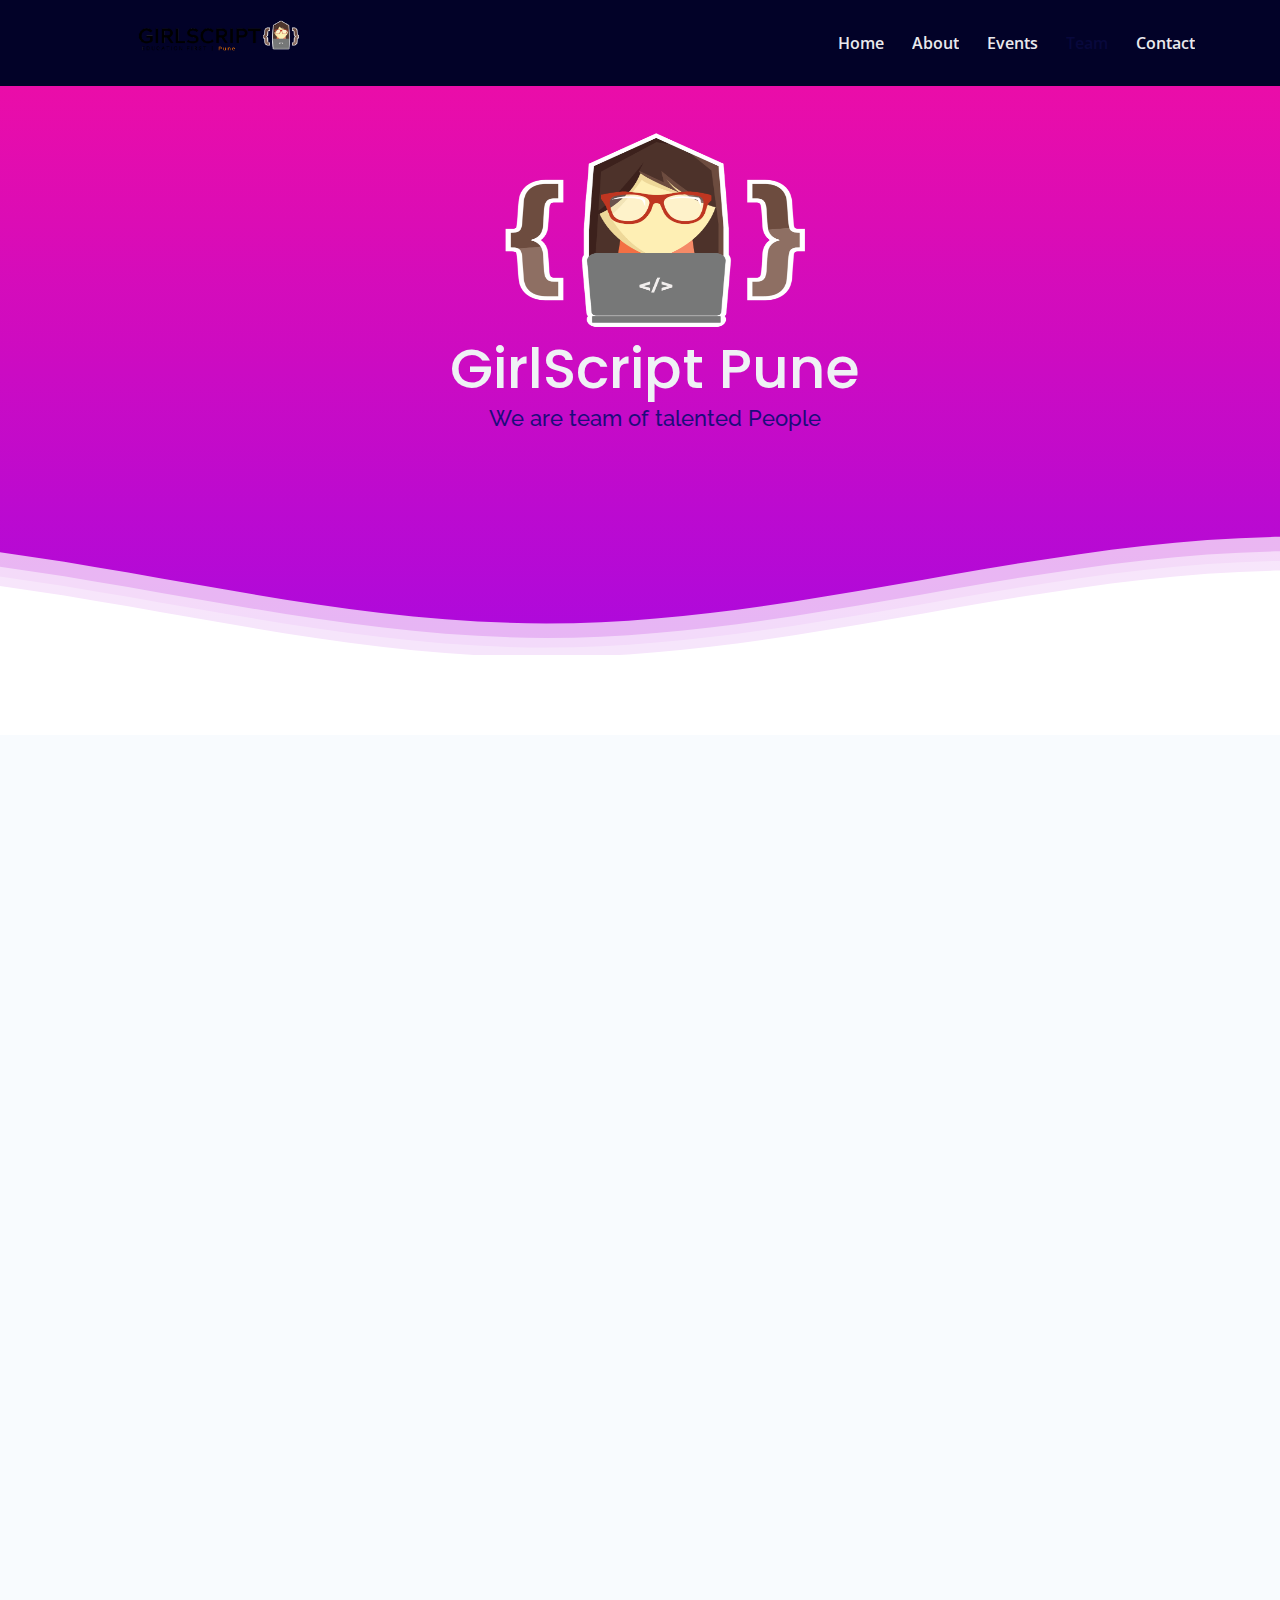
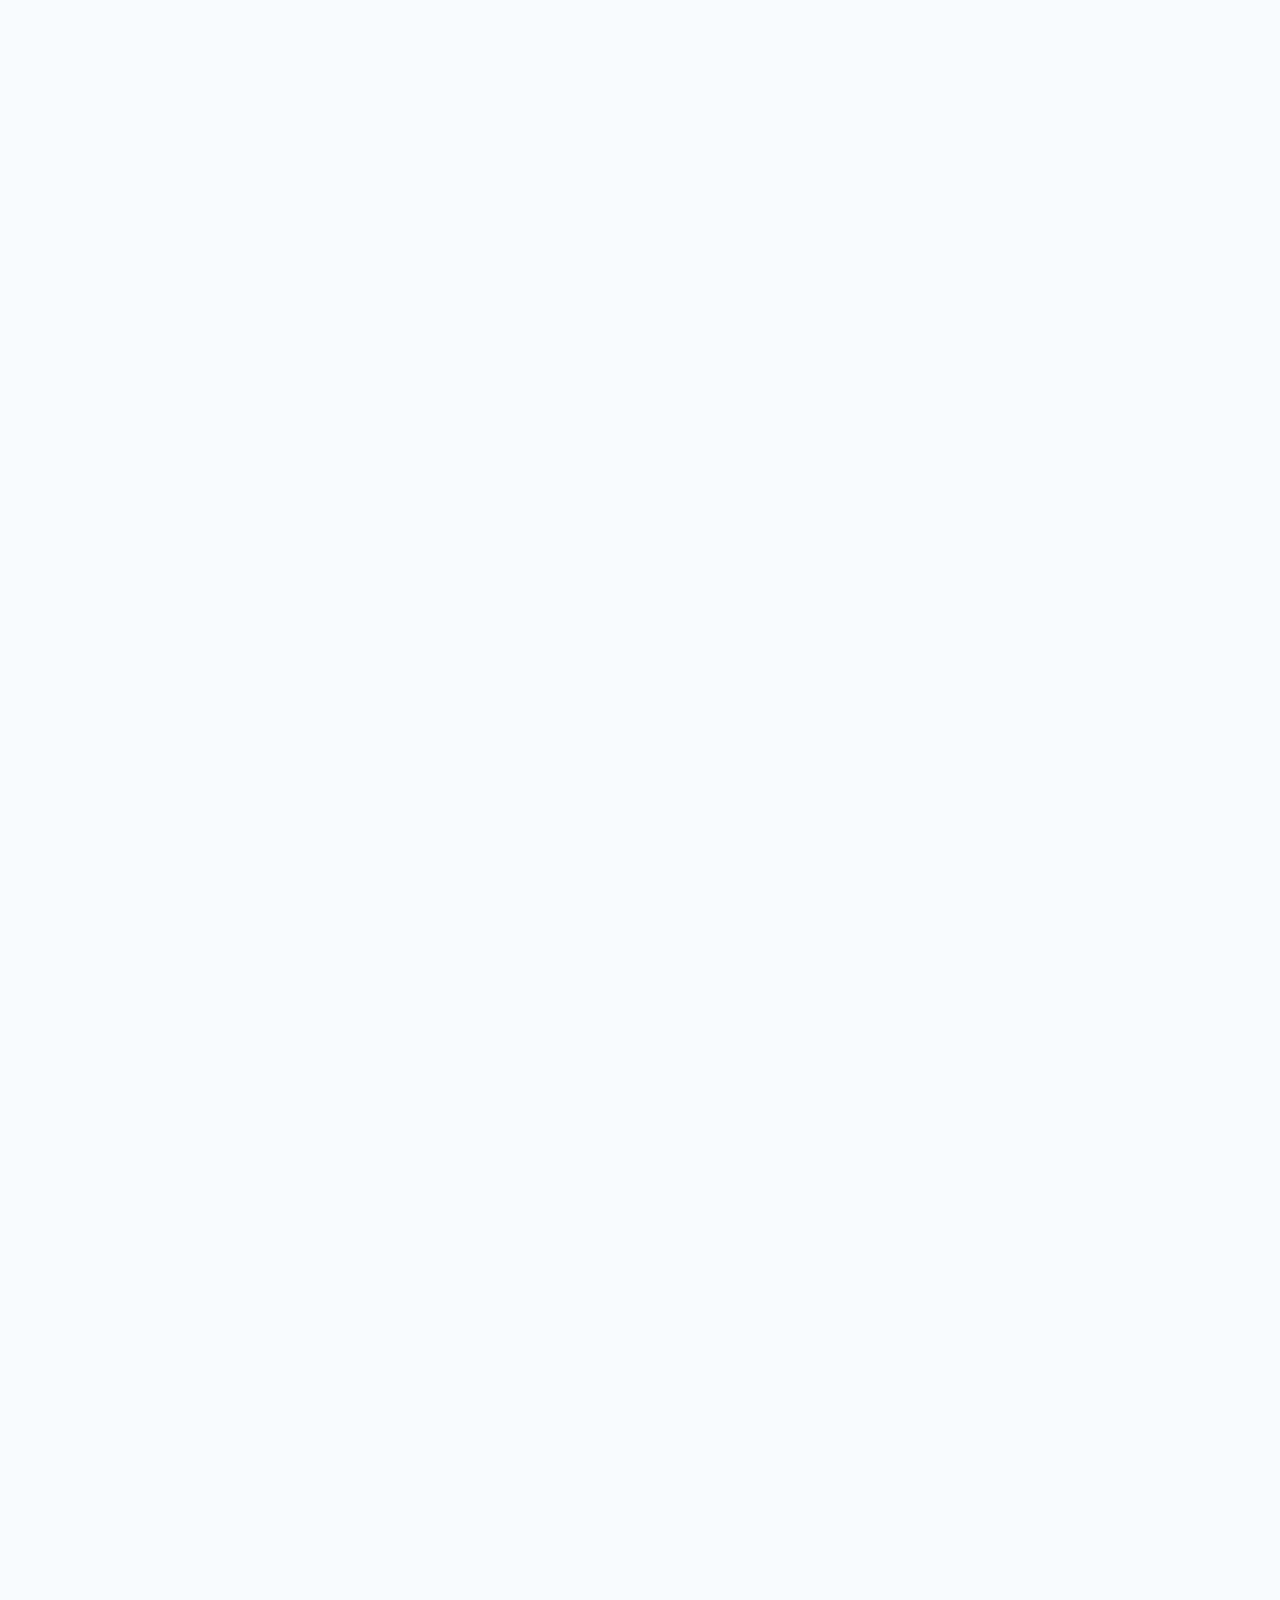
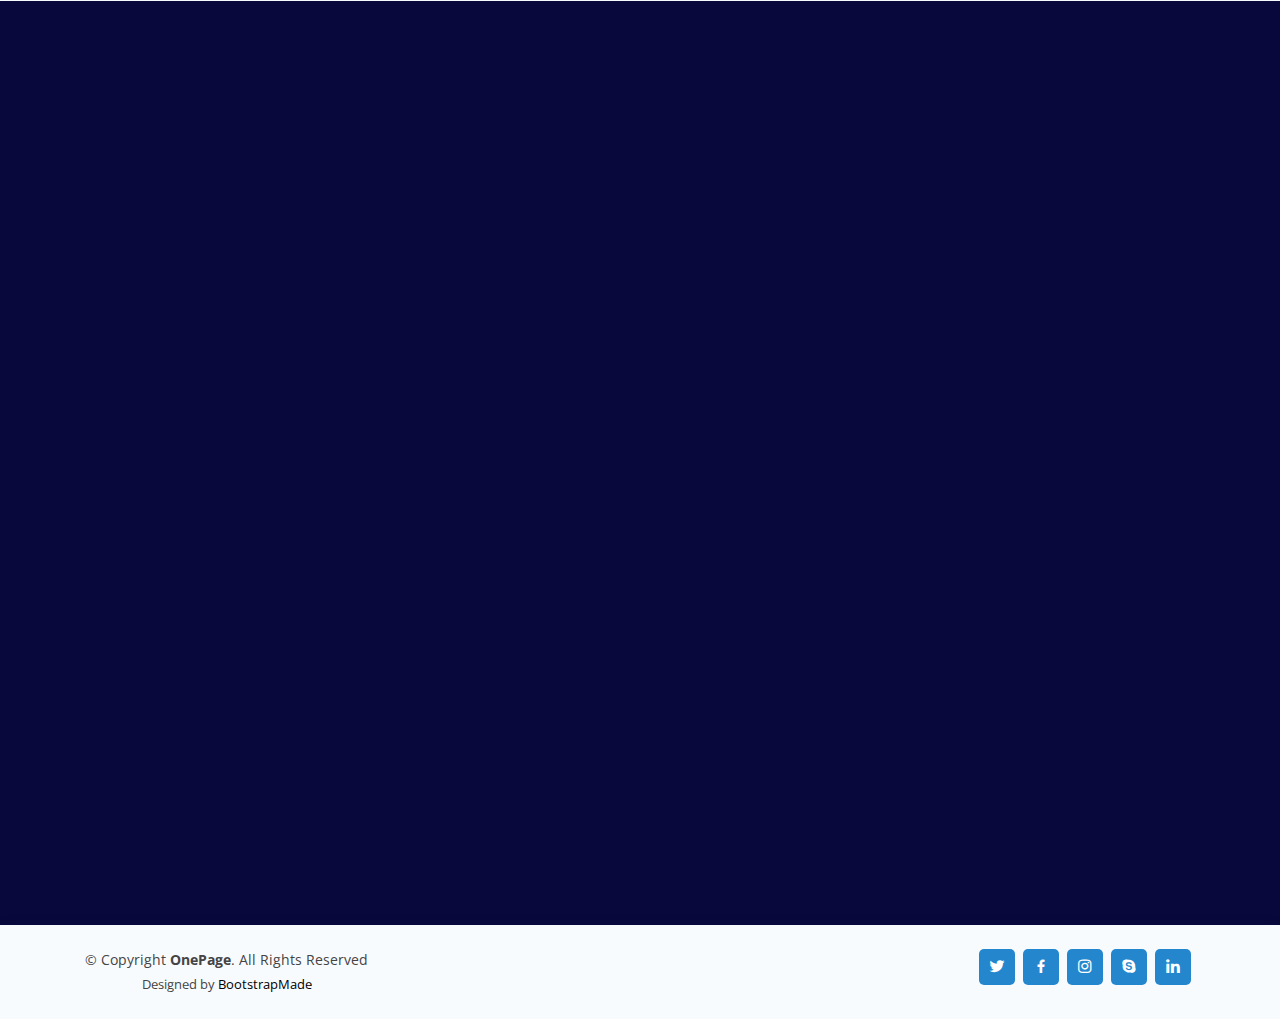
==== commit 3ba01fa8: "Bug Fix" ====
--- a/team.html
+++ b/team.html
@@ -14,11 +14,14 @@
   <link href="assets/img/apple-touch-icon.png" rel="apple-touch-icon">
 
   <!-- Google Fonts -->
-  <link href="https://fonts.googleapis.com/css?family=Open+Sans:300,300i,400,400i,600,600i,700,700i|Raleway:300,300i,400,400i,500,500i,600,600i,700,700i|Poppins:300,300i,400,400i,500,500i,600,600i,700,700i" rel="stylesheet">
+  <link
+    href="https://fonts.googleapis.com/css?family=Open+Sans:300,300i,400,400i,600,600i,700,700i|Raleway:300,300i,400,400i,500,500i,600,600i,700,700i|Poppins:300,300i,400,400i,500,500i,600,600i,700,700i"
+    rel="stylesheet">
   <!-- Font Awesome Icon -->
-  <link rel="stylesheet" href="https://maxcdn.bootstrapcdn.com/bootstrap/4.0.0/css/bootstrap.min.css" integrity="sha384-Gn5384xqQ1aoWXA+058RXPxPg6fy4IWvTNh0E263XmFcJlSAwiGgFAW/dAiS6JXm" crossorigin="anonymous">
+  <link rel="stylesheet" href="https://maxcdn.bootstrapcdn.com/bootstrap/4.0.0/css/bootstrap.min.css"
+    integrity="sha384-Gn5384xqQ1aoWXA+058RXPxPg6fy4IWvTNh0E263XmFcJlSAwiGgFAW/dAiS6JXm" crossorigin="anonymous">
   <link href="https://use.fontawesome.com/releases/v5.0.4/css/all.css" rel="stylesheet">
-  
+
   <!-- Vendor CSS Files -->
   <link href="assets/vendor/bootstrap/css/bootstrap.min.css" rel="stylesheet">
   <link href="assets/vendor/icofont/icofont.min.css" rel="stylesheet">
@@ -47,19 +50,19 @@
 
       <!--<h1 class="logo mr-auto"><a href="index.html">GirlScript&nbsp;Pune</a></h1>-->
       <!-- Uncomment below if you prefer to use an image logo -->
-       <a href="index.html" class="logo mr-auto"><img src="assets/img/logo2.png" alt=""></a>
-     
+      <a href="index.html" class="logo mr-auto"><img src="assets/img/logo2.png" alt=""></a>
+
       <nav class="nav-menu  d-none d-lg-block">
-        
+
         <ul class="nav-ul">
-           
+
           <li><a href="index.html">Home</a></li>
           <li><a href="#about">About</a></li>
           <li><a href="#services">Events</a></li>
-          
+
           <li class="active"><a href="team.html">Team</a></li>
-        
-         <!-- <li class="drop-down"><a href="">Drop Down</a>
+
+          <!-- <li class="drop-down"><a href="">Drop Down</a>
             <ul>
               <li><a href="#">Drop Down 1</a></li>
               <li class="drop-down"><a href="#">Deep Drop Down</a>
@@ -77,9 +80,9 @@
             </ul>
           </li>-->
           <li><a href="#contact">Contact</a></li>
-        
+
         </ul>
-   
+
       </nav><!-- .nav-menu -->
 
       <!--<a href="#about" class="get-started-btn scrollto">About Us</a> -->
@@ -87,39 +90,40 @@
     </div>
   </header><!-- End Header -->
 
-  <!-- ======= Hero Section ======= -->     
-      <section id="team-hero">
-      <div class="team-hero">
-        <div class="team-inner-hero flex">
-            <br><br>
-          <div class="floating">
-            <img class="bounceInDown" src="assets\img\team\logo.png" />
-           
-            <h1 class="rubberBand">GirlScript Pune</h1>
-            <h2 class="bounceInUp">We are team of talented People</h2>
-          </div>
-            <br><br><br><br>
-        </div>
-    
-        <!--Waves Container-->
-        <div>
-            <svg class="waves" xmlns="http://www.w3.org/2000/svg" xmlns:xlink="http://www.w3.org/1999/xlink" viewBox="0 24 150 28" preserveAspectRatio="none" shape-rendering="auto">
-                <defs>
-                    <path id="gentle-wave" d="M-160 44c30 0 58-18 88-18s 58 18 88 18 58-18 88-18 58 18 88 18 v44h-352z" />
-                </defs>
-                <g class="parallax">
-                    <use xlink:href="#gentle-wave" x="48" y="0" fill="rgba(255,255,255,0.7" />
-                    <use xlink:href="#gentle-wave" x="48" y="3" fill="rgba(255,255,255,0.5)" />
-                    <use xlink:href="#gentle-wave" x="48" y="5" fill="rgba(255,255,255,0.3)" />
-                    <use xlink:href="#gentle-wave" x="48" y="7" fill="#fff" />
-                </g>
-            </svg>
-        </div>
-        <!--Waves end-->
+  <!-- ======= Hero Section ======= -->
+  <section id="team-hero">
+    <div class="team-hero">
+      <div class="team-inner-hero flex">
+        <br><br>
+        <div class="floating">
+          <img class="bounceInDown" src="assets\img\team\logo.png" />
+
+          <h1 class="rubberBand">GirlScript Pune</h1>
+          <h2 class="bounceInUp">We are team of talented People</h2>
+        </div>
+        <br><br><br><br>
+      </div>
+
+      <!--Waves Container-->
+      <div>
+        <svg class="waves" xmlns="http://www.w3.org/2000/svg" xmlns:xlink="http://www.w3.org/1999/xlink"
+          viewBox="0 24 150 28" preserveAspectRatio="none" shape-rendering="auto">
+          <defs>
+            <path id="gentle-wave" d="M-160 44c30 0 58-18 88-18s 58 18 88 18 58-18 88-18 58 18 88 18 v44h-352z" />
+          </defs>
+          <g class="parallax">
+            <use xlink:href="#gentle-wave" x="48" y="0" fill="rgba(255,255,255,0.7" />
+            <use xlink:href="#gentle-wave" x="48" y="3" fill="rgba(255,255,255,0.5)" />
+            <use xlink:href="#gentle-wave" x="48" y="5" fill="rgba(255,255,255,0.3)" />
+            <use xlink:href="#gentle-wave" x="48" y="7" fill="#fff" />
+          </g>
+        </svg>
+      </div>
+      <!--Waves end-->
     </div>
-    
-    
-      <!--<div class="text-center">
+
+
+    <!--<div class="text-center">
         <a href="#about" class="btn-get-started scrollto">About us</a>
       </div>-->
 
@@ -147,35 +151,36 @@
                         <h3 class="title">Aayushi Singh</h3>
                         <span class="post">Chapter Leader</span>
                         <ul class="social">
-                            <li><a href="#"><i class="fab fa-facebook"></i></a></li>
-                            <li><a href="#"><i class="fab fa-twitter"></i></a></li>
-                            <li><a href="#"><i class="fab fa-github"></i></a></li>
-                            <li><a href="#"><i class="fab fa-linkedin"></i></a></li>
+                          <li><a href="https://facebook.com/aayushi.boisterous"><i class="fab fa-facebook"></i></a></li>
+                          <li><a href="https://twitter.com/IYouShe1703"><i class="fab fa-twitter"></i></a></li>
+                          <li><a href="https://github.com/iyoushe1703"><i class="fab fa-github"></i></a></li>
+                          <li><a href="https://linkedin.com/in/aayushisingh1703"><i class="fab fa-linkedin"></i></a></li>
                             <!-- <li><a href="#"><i class="fab fa-instagram"></i></a></li> -->
                         </ul>
                     </div>
                 </div>
             </div>
-     
-            <div class="col-md-3 col-sm-6">
-                <div class="our-team" data-aos="flip-right">
-                    <div class="pic">
-                        <img src="assets\img\team\Dhirendra-Patil.jpg" alt="">
-                    </div>
-                    <div class="team-content">
-                        <h3 class="title">Dhirendra Patil</h3>
-                        <span class="post">Chapter Leader</span>
-                        <ul class="social">
-                            <li><a href="#"><i class="fab fa-facebook"></i></a></li>
-                            <li><a href="#"><i class="fab fa-twitter"></i></a></li>
-                            <li><a href="#"><i class="fab fa-github"></i></a></li>
-                            <li><a href="#"><i class="fab fa-linkedin"></i></a></li>
-                        </ul>
-                    </div>
-                </div>
-            </div>
-        </div>
-    </div>
+          
+          <div class="col-md-3 col-sm-6">
+            <div class="our-team" data-aos="flip-right">
+              <div class="pic">
+                <img src="assets\img\team\Dhirendra-Patil.jpg" alt="">
+              </div>
+              <div class="team-content">
+                <h3 class="title">Dhirendra Patil</h3>
+                <span class="post">Chapter Leader</span>
+                <ul class="social">
+                  <li><a href="https://www.facebook.com/dhirendra.patil.35/"><i class="fab fa-facebook"></i></a></li>
+                  <li><a href="https://twitter.com/dhirendra0777"><i class="fab fa-twitter"></i></a></li>
+                  <li><a href="https://github.com/Dhirendra17/"><i class="fab fa-github"></i></a></li>
+                  <li><a href="https://www.linkedin.com/in/dhirendra777/"><i class="fab fa-linkedin"></i></a></li>
+                </ul>
+              </div>
+            </div>
+          </div>
+        </div><!-- Row end -->
+       
+    </div><!-- Container End -->
   
     <br><br><br><br>
     <div class="container" data-aos="zoom-in-right">
@@ -194,10 +199,10 @@
                            <h3 class="title">Rutuja Kawade</h3>
                            <span class="post">Technical</span>
                            <ul class="social">
-                               <li><a href="#"><i class="fab fa-facebook"></i></a></li>
-                               <li><a href="#"><i class="fab fa-twitter"></i></a></li>
-                               <li><a href="#"><i class="fab fa-github"></i></a></li>
-                               <li><a href="#"><i class="fab fa-linkedin"></i></a></li>
+                            <li><a href="https://m.facebook.com/rutujakawade24?ref=bookmarks"><i class="fab fa-facebook"></i></a></li>
+                            <li><a href="https://twitter.com/rutujakawade24/"><i class="fab fa-twitter"></i></a></li>
+                            <li><a href="https://github.com/rutujak24"><i class="fab fa-github"></i></a></li>
+                            <li><a href="https://www.linkedin.com/in/rutuja-kawade-6b7a8a171/"><i class="fab fa-linkedin"></i></a></li>
                            </ul>
                        </div>
                    </div>
@@ -211,10 +216,10 @@
                           <h3 class="title">Aayushi Gupta</h3>
                           <span class="post">Technical</span>
                           <ul class="social">
-                              <li><a href="#"><i class="fab fa-facebook"></i></a></li>
-                              <li><a href="#"><i class="fab fa-twitter"></i></a></li>
-                              <li><a href="#"><i class="fab fa-github"></i></a></li>
-                              <li><a href="#"><i class="fab fa-linkedin"></i></a></li>
+                            <li><a href="https://www.facebook.com/aayushi.gupta.543908?ref=bookmarks"><i class="fab fa-facebook"></i></a></li>
+                            <li><a href="https://twitter.com/aayushigupta108"><i class="fab fa-twitter"></i></a></li>
+                            <li><a href="https://github.com/aayushigupt"><i class="fab fa-github"></i></a></li>
+                            <li><a href="https://www.linkedin.com/in/aayushi-gupta-07aa79169/"><i class="fab fa-linkedin"></i></a></li>
                           </ul>
                       </div>
                   </div>
@@ -229,10 +234,10 @@
                            <h3 class="title">Kunal Jadhav</h3>
                            <span class="post">Management</span>
                            <ul class="social">
-                               <li><a href="#"><i class="fab fa-facebook"></i></a></li>
-                               <li><a href="#"><i class="fab fa-twitter"></i></a></li>
-                               <li><a href="#"><i class="fab fa-github"></i></a></li>
-                               <li><a href="#"><i class="fab fa-linkedin"></i></a></li>
+                            <li><a href="https://www.facebook.com/IamjustKreative"><i class="fab fa-facebook"></i></a></li>
+                            <li><a href="https://twitter.com/iamjustKreative"><i class="fab fa-twitter"></i></a></li>
+                            <li><a href="https://github.com/kunaljadhav11"><i class="fab fa-github"></i></a></li>
+                            <li><a href="https://www.linkedin.com/in/iamjustkreative"><i class="fab fa-linkedin"></i></a></li>
                            </ul>
                        </div>
                    </div>
@@ -246,10 +251,10 @@
                           <h3 class="title">Tapan Mehta</h3>
                           <span class="post">Management</span>
                           <ul class="social">
-                              <li><a href="#"><i class="fab fa-facebook"></i></a></li>
-                              <li><a href="#"><i class="fab fa-twitter"></i></a></li>
-                              <li><a href="#"><i class="fab fa-github"></i></a></li>
-                              <li><a href="#"><i class="fab fa-linkedin"></i></a></li>
+                            <li><a href="https://www.facebook.com/tapan.mehta.336"><i class="fab fa-facebook"></i></a></li>
+                            <li><a href="twitter.com/Tapanmehta8/"><i class="fab fa-twitter"></i></a></li>
+                            <li><a href="https://github.com/Tapan123456"><i class="fab fa-github"></i></a></li>
+                            <li><a href="https://www.linkedin.com/in/tapan-mehta-06937593"><i class="fab fa-linkedin"></i></a></li>
                           </ul>
                       </div>
                   </div>
@@ -258,300 +263,288 @@
           <br>
           <div class="row">
 
-               <div class="col-md-3 col-sm-6">
-                <div class="our-team" data-aos="flip-right">
-                    <div class="pic">
-                        <img src="assets\img\team\Sakshi-Doshi.jpg" alt="">
-                    </div>
-                    <div class="team-content">
-                        <h3 class="title">Sakshi Doshi</h3>
-                        <span class="post">Designer</span>
-                        <ul class="social">
-                            <li><a href="#"><i class="fab fa-facebook"></i></a></li>
-                            <li><a href="#"><i class="fab fa-twitter"></i></a></li>
-                            <li><a href="#"><i class="fab fa-github"></i></a></li>
-                            <li><a href="#"><i class="fab fa-linkedin"></i></a></li>
-                        </ul>
-                    </div>
-                </div>
-            </div>
-
-            <div class="col-md-3 col-sm-6">
-              <div class="our-team" data-aos="flip-right">
-                  <div class="pic">
-                      <img src="assets\img\team\Samiksha-Murade.jpg" alt="">
-                  </div>
-                  <div class="team-content">
-                      <h3 class="title">Samiksha Murade</h3>
-                      <span class="post">Designer</span>
-                      <ul class="social">
-                          <li><a href="#"><i class="fab fa-facebook"></i></a></li>
-                          <li><a href="#"><i class="fab fa-twitter"></i></a></li>
-                          <li><a href="#"><i class="fab fa-github"></i></a></li>
-                          <li><a href="#"><i class="fab fa-linkedin"></i></a></li>
-                      </ul>
-                  </div>
-              </div>
-          </div>
-          <div class="col-md-3 col-sm-6">
-              <div class="our-team" data-aos="flip-right">
-                  <div class="pic">
-                      <img src="assets\img\team\Ankit-Kumar.jpg" alt="">
-                  </div>
-                  <div class="team-content">
-                      <h3 class="title">Ankit Kumar</h3>
-                      <span class="post">Designer</span>
-                      <ul class="social">
-                          <li><a href="#"><i class="fab fa-facebook"></i></a></li>
-                          <li><a href="#"><i class="fab fa-twitter"></i></a></li>
-                          <li><a href="#"><i class="fab fa-github"></i></a></li>
-                          <li><a href="#"><i class="fab fa-linkedin"></i></a></li>
-                      </ul>
-                  </div>
-              </div>
-          </div>            
-      </div><!--  Row end -->
-  </div> <!--  container end -->
-  <br><br><br><br>
-    <div class="container" data-aos="zoom-in-right">
-      <!--  Campus Hero Section -->
-      <div class="section-title">
-       <h2>Campus Heroes</h2>
-       
-      </div>
-            <div class="row">
-               <div class="col-md-3 col-sm-6">
-                   <div class="our-team" data-aos="flip-right">
-                       <div class="pic">
-                           <img src="assets\img\team\team-1.jpg" alt="">
-                       </div>
-                       <div class="team-content">
-                           <h3 class="title">Williamson</h3>
-                           <span class="post">web developer</span>
-                           <ul class="social">
-                               <li><a href="#"><i class="fab fa-facebook"></i></a></li>
-                               <li><a href="#"><i class="fab fa-twitter"></i></a></li>
-                               <li><a href="#"><i class="fab fa-github"></i></a></li>
-                               <li><a href="#"><i class="fab fa-linkedin"></i></a></li>
-                           </ul>
-                       </div>
-                   </div>
-               </div>
-        
-               <div class="col-md-3 col-sm-6">
-                   <div class="our-team" data-aos="flip-right">
-                       <div class="pic">
-                           <img src="assets\img\team\team-2.jpg" alt="">
-                       </div>
-                       <div class="team-content">
-                           <h3 class="title">kristina</h3>
-                           <span class="post">Web Designer</span>
-                           <ul class="social">
-                               <li><a href="#"><i class="fab fa-facebook"></i></a></li>
-                               <li><a href="#"><i class="fab fa-twitter"></i></a></li>
-                               <li><a href="#"><i class="fab fa-github"></i></a></li>
-                               <li><a href="#"><i class="fab fa-linkedin"></i></a></li>
-                           </ul>
-                       </div>
-                   </div>
-               </div>
-
-               <div class="col-md-3 col-sm-6">
-                <div class="our-team" data-aos="flip-right">
-                    <div class="pic">
-                        <img src="assets\img\team\team-3.jpg" alt="">
-                    </div>
-                    <div class="team-content">
-                        <h3 class="title">William Anderson</h3>
-                        <span class="post">web developer</span>
-                        <ul class="social">
-                            <li><a href="#"><i class="fab fa-facebook"></i></a></li>
-                            <li><a href="#"><i class="fab fa-twitter"></i></a></li>
-                            <li><a href="#"><i class="fab fa-github"></i></a></li>
-                            <li><a href="#"><i class="fab fa-linkedin"></i></a></li>
-                        </ul>
-                    </div>
-                </div>
-            </div>
-
-            <div class="col-md-3 col-sm-6">
-              <div class="our-team" data-aos="flip-right">
-                  <div class="pic">
-                      <img src="assets\img\team\team-4.jpg" alt="">
-                  </div>
-                  <div class="team-content">
-                      <h3 class="title">Amanda Jepson</h3>
-                      <span class="post">content writer</span>
-                      <ul class="social">
-                          <li><a href="#"><i class="fab fa-facebook"></i></a></li>
-                          <li><a href="#"><i class="fab fa-twitter"></i></a></li>
-                          <li><a href="#"><i class="fab fa-github"></i></a></li>
-                          <li><a href="#"><i class="fab fa-linkedin"></i></a></li>
-                      </ul>
-                  </div>
-              </div>
+          <div class="col-md-3 col-sm-6">
+            <div class="our-team" data-aos="flip-right">
+              <div class="pic">
+                <img src="assets\img\team\Sakshi-Doshi.jpg" alt="">
+              </div>
+              <div class="team-content">
+                <h3 class="title">Sakshi Doshi</h3>
+                <span class="post">Designer</span>
+                <ul class="social">
+                  <li><a href="https://www.facebook.com/sakshi.doshi.184/"><i class="fab fa-facebook"></i></a></li>
+                  <li><a href="https://www.twitter.com/Sakshee6/"><i class="fab fa-twitter"></i></a></li>
+                  <li><a href="https://github.com/SaShaShady"><i class="fab fa-github"></i></a></li>
+                  <li><a href="https://www.linkedin.com/in/sakshi-doshi-84b899a3/"><i class="fab fa-linkedin"></i></a></li>
+                </ul>
+              </div>
+            </div>
+          </div>
+
+          <div class="col-md-3 col-sm-6">
+            <div class="our-team" data-aos="flip-right">
+              <div class="pic">
+                <img src="assets\img\team\Samiksha-Murade.jpg" alt="">
+              </div>
+              <div class="team-content">
+                <h3 class="title">Samiksha Murade</h3>
+                <span class="post">Designer</span>
+                <ul class="social">
+                  <li><a href="https://www.facebook.com/samiksha.murade"><i class="fab fa-facebook"></i></a></li>
+                  <li><a href="https://twitter.com/Samiksh32451463?s=08"><i class="fab fa-twitter"></i></a></li>
+                  <li><a href="https://github.com/samikshalm/"><i class="fab fa-github"></i></a></li>
+                  <li><a href="https://www.linkedin.com/in/samiksha-murade-8009011aa"><i class="fab fa-linkedin"></i></a></li>
+                </ul>
+              </div>
+            </div>
+          </div>
+          <div class="col-md-3 col-sm-6">
+            <div class="our-team" data-aos="flip-right">
+              <div class="pic">
+                <img src="assets\img\team\Ankit-Kumar.jpg" alt="">
+              </div>
+              <div class="team-content">
+                <h3 class="title">Ankit Kumar</h3>
+                <span class="post">Designer</span>
+                <ul class="social">
+                  <li><a href="#"><i class="fab fa-facebook"></i></a></li>
+                  <li><a href="https://twitter.com/manethia1240"><i class="fab fa-twitter"></i></a></li>
+                  <li><a href="https://github.com/mAnethiA"><i class="fab fa-github"></i></a></li>
+                  <li><a href="https://www.linkedin.com/in/ankitkumar07/"><i class="fab fa-linkedin"></i></a></li>
+                </ul>
+              </div>
+            </div>
+          </div>
+
+        </div><!--  Row end -->
+        <br>
+      </div> <!--  container end -->
+      <br><br><br><br>
+      <div class="container" data-aos="zoom-in-right">
+        <!--  Campus Hero Section -->
+        <div class="section-title">
+          <h2>Campus Heroes</h2>
+
+        </div>
+        <div class="row">
+          <div class="col-md-3 col-sm-6">
+            <div class="our-team" data-aos="flip-right">
+              <div class="pic">
+                <img src="assets/img/heroes/komal.jpg" height="200" alt="">
+              </div>
+              <div class="team-content">
+                <h3 class="title">Komal</h3>
+                <span class="post">AISSMS</span>
+                
+              </div>
+            </div>
+          </div>
+
+          <div class="col-md-3 col-sm-6">
+            <div class="our-team" data-aos="flip-right">
+              <div class="pic">
+                <img src="assets/img/heroes/IMG_20191128_142309.jpg" alt="">
+              </div>
+              <div class="team-content">
+                <h3 class="title">Vishek Pratap</h3>
+                <span class="post">AISSMS</span>
+                
+              </div>
+            </div>
+          </div>
+
+          <div class="col-md-3 col-sm-6">
+            <div class="our-team" data-aos="flip-right">
+              <div class="pic">
+                <img src="assets/img/heroes/WhatsApp Image 2020-08-18 at 16.50.53.jpeg" alt="">
+              </div>
+              <div class="team-content">
+                <h3 class="title">Shreya</h3>
+                <span class="post">BVPCOEP</span>
+                
+              </div>
+            </div>
+          </div>
+
+          <div class="col-md-3 col-sm-6">
+            <div class="our-team" data-aos="flip-right">
+              <div class="pic">
+                <img src="assets/img/heroes/Kanchan_Bhale.jpeg" alt="">
+              </div>
+              <div class="team-content">
+                <h3 class="title">Kanchan Bhale</h3>
+                <span class="post">Cummins</span>
+                
+              </div>
+            </div>
           </div>
         </div><!-- End Row -->
-         <br>
+        <br>
         <div class="row">
           <div class="col-md-3 col-sm-6">
-              <div class="our-team" data-aos="flip-right">
-                  <div class="pic">
-                      <img src="assets\img\team\team-1.jpg" alt="">
-                  </div>
-                  <div class="team-content">
-                      <h3 class="title">Williamson</h3>
-                      <span class="post">web developer</span>
-                      <ul class="social">
-                          <li><a href="#"><i class="fab fa-facebook"></i></a></li>
-                          <li><a href="#"><i class="fab fa-twitter"></i></a></li>
-                          <li><a href="#"><i class="fab fa-github"></i></a></li>
-                          <li><a href="#"><i class="fab fa-linkedin"></i></a></li>
-                      </ul>
-                  </div>
-              </div>
-          </div>
-   
-          <div class="col-md-3 col-sm-6">
-              <div class="our-team" data-aos="flip-right">
-                  <div class="pic">
-                      <img src="assets\img\team\team-2.jpg" alt="">
-                  </div>
-                  <div class="team-content">
-                      <h3 class="title">kristina</h3>
-                      <span class="post">Web Designer</span>
-                      <ul class="social">
-                          <li><a href="#"><i class="fab fa-facebook"></i></a></li>
-                          <li><a href="#"><i class="fab fa-twitter"></i></a></li>
-                          <li><a href="#"><i class="fab fa-github"></i></a></li>
-                          <li><a href="#"><i class="fab fa-linkedin"></i></a></li>
-                      </ul>
-                  </div>
-              </div>
-          </div>
-
-          <div class="col-md-3 col-sm-6">
-           <div class="our-team" data-aos="flip-right">
-               <div class="pic">
-                   <img src="assets\img\team\team-3.jpg" alt="">
-               </div>
-               <div class="team-content">
-                   <h3 class="title">William Anderson</h3>
-                   <span class="post">web developer</span>
-                   <ul class="social">
-                       <li><a href="#"><i class="fab fa-facebook"></i></a></li>
-                       <li><a href="#"><i class="fab fa-twitter"></i></a></li>
-                       <li><a href="#"><i class="fab fa-github"></i></a></li>
-                       <li><a href="#"><i class="fab fa-linkedin"></i></a></li>
-                   </ul>
-               </div>
-           </div>
-       </div>
-
-       <div class="col-md-3 col-sm-6">
-         <div class="our-team" data-aos="flip-right">
-             <div class="pic">
-                 <img src="assets\img\team\team-4.jpg" alt="">
-             </div>
-             <div class="team-content">
-                 <h3 class="title">Amanda Jepson</h3>
-                 <span class="post">content writer</span>
-                 <ul class="social">
-                     <li><a href="#"><i class="fab fa-facebook"></i></a></li>
-                     <li><a href="#"><i class="fab fa-twitter"></i></a></li>
-                     <li><a href="#"><i class="fab fa-github"></i></a></li>
-                     <li><a href="#"><i class="fab fa-linkedin"></i></a></li>
-                 </ul>
-             </div>
-         </div>
-     </div>
-   </div><!--  Row end -->
-  </div> <!--  container end -->
-</section>
-     <!--  Team Section End -->
-
- <!-- ======= Contact Section ======= -->
- <section id="contact" class="contact">
-    <div class="container" data-aos="fade-up">
-
-      <div class="section-title">
-        <h2>Contact</h2>
-        <p>Stay connected with us and if you have any dout ,qurie or Wanna konw more about us contact us .</p>
-      </div>
-
-      <div>
-        <iframe style="border:0; width: 100%; height: 270px;" src="https://www.google.com/maps/embed?pb=!1m18!1m12!1m3!1d242117.68101724566!2d73.72287834853688!3d18.524890422440432!2m3!1f0!2f0!3f0!3m2!1i1024!2i768!4f13.1!3m3!1m2!1s0x3bc2bf2e67461101%3A0x828d43bf9d9ee343!2sPune%2C%20Maharashtra!5e0!3m2!1sen!2sin!4v1595746623245!5m2!1sen!2sin" frameborder="0" allowfullscreen></iframe>
-      </div>
-
-      <div class="row mt-5">
-
-        <div class="col-lg-4">
-          <div class="info">
-            <div class="address">
-              <i class="icofont-google-map"></i>
-              <h4>Location:</h4>
-              <p>Pune,Maharashtra,India-411011</p>
-            </div>
-
-            <div class="email">
-              <i class="icofont-envelope"></i>
-              <h4>Email:</h4>
-              <p>girlscript@gmail.com</p>
-            </div>
-
-          <!--  <div class="phone">
+            <div class="our-team" data-aos="flip-right">
+              <div class="pic">
+                <img src="assets\img\team\team-1.jpg" alt="">
+              </div>
+              <div class="team-content">
+                <h3 class="title">Williamson</h3>
+                <span class="post">web developer</span>
+                <ul class="social">
+                  <li><a href="#"><i class="fab fa-facebook"></i></a></li>
+                  <li><a href="#"><i class="fab fa-twitter"></i></a></li>
+                  <li><a href="#"><i class="fab fa-github"></i></a></li>
+                  <li><a href="#"><i class="fab fa-linkedin"></i></a></li>
+                </ul>
+              </div>
+            </div>
+          </div>
+
+          <div class="col-md-3 col-sm-6">
+            <div class="our-team" data-aos="flip-right">
+              <div class="pic">
+                <img src="assets\img\team\team-2.jpg" alt="">
+              </div>
+              <div class="team-content">
+                <h3 class="title">kristina</h3>
+                <span class="post">Web Designer</span>
+                <ul class="social">
+                  <li><a href="#"><i class="fab fa-facebook"></i></a></li>
+                  <li><a href="#"><i class="fab fa-twitter"></i></a></li>
+                  <li><a href="#"><i class="fab fa-github"></i></a></li>
+                  <li><a href="#"><i class="fab fa-linkedin"></i></a></li>
+                </ul>
+              </div>
+            </div>
+          </div>
+
+          <div class="col-md-3 col-sm-6">
+            <div class="our-team" data-aos="flip-right">
+              <div class="pic">
+                <img src="assets\img\team\team-3.jpg" alt="">
+              </div>
+              <div class="team-content">
+                <h3 class="title">William Anderson</h3>
+                <span class="post">web developer</span>
+                <ul class="social">
+                  <li><a href="#"><i class="fab fa-facebook"></i></a></li>
+                  <li><a href="#"><i class="fab fa-twitter"></i></a></li>
+                  <li><a href="#"><i class="fab fa-github"></i></a></li>
+                  <li><a href="#"><i class="fab fa-linkedin"></i></a></li>
+                </ul>
+              </div>
+            </div>
+          </div>
+
+          <div class="col-md-3 col-sm-6">
+            <div class="our-team" data-aos="flip-right">
+              <div class="pic">
+                <img src="assets\img\team\team-4.jpg" alt="">
+              </div>
+              <div class="team-content">
+                <h3 class="title">Amanda Jepson</h3>
+                <span class="post">content writer</span>
+                <ul class="social">
+                  <li><a href="#"><i class="fab fa-facebook"></i></a></li>
+                  <li><a href="#"><i class="fab fa-twitter"></i></a></li>
+                  <li><a href="#"><i class="fab fa-github"></i></a></li>
+                  <li><a href="#"><i class="fab fa-linkedin"></i></a></li>
+                </ul>
+              </div>
+            </div>
+          </div>
+        </div><!--  Row end -->
+      </div> <!--  container end -->
+    </section>
+    <!--  Team Section End -->
+
+    <!-- ======= Contact Section ======= -->
+    <section id="contact" class="contact">
+      <div class="container" data-aos="fade-up">
+
+        <div class="section-title">
+          <h2>Contact</h2>
+          <p>Stay connected with us and if you have any dout ,qurie or Wanna konw more about us contact us .</p>
+        </div>
+
+        <div>
+          <iframe style="border:0; width: 100%; height: 270px;"
+            src="https://www.google.com/maps/embed?pb=!1m18!1m12!1m3!1d242117.68101724566!2d73.72287834853688!3d18.524890422440432!2m3!1f0!2f0!3f0!3m2!1i1024!2i768!4f13.1!3m3!1m2!1s0x3bc2bf2e67461101%3A0x828d43bf9d9ee343!2sPune%2C%20Maharashtra!5e0!3m2!1sen!2sin!4v1595746623245!5m2!1sen!2sin"
+            frameborder="0" allowfullscreen></iframe>
+        </div>
+
+        <div class="row mt-5">
+
+          <div class="col-lg-4">
+            <div class="info">
+              <div class="address">
+                <i class="icofont-google-map"></i>
+                <h4>Location:</h4>
+                <p>Pune,Maharashtra,India-411011</p>
+              </div>
+
+              <div class="email">
+                <i class="icofont-envelope"></i>
+                <h4>Email:</h4>
+                <p>girlscript@gmail.com</p>
+              </div>
+
+              <!--  <div class="phone">
               <i class="icofont-phone"></i>
               <h4>Call:</h4>
               <p>+1 5589 55488 55s</p>
             </div> -->
 
-          </div>
-
-        </div>
-
-        <div class="col-lg-8 mt-5 mt-lg-0">
-
-          <form action="forms/contact.php" method="post" role="form" class="php-email-form">
-            <div class="form-row">
-              <div class="col-md-6 form-group">
-                <input type="text" name="name" class="form-control" id="name" placeholder="Your Name" data-rule="minlen:4" data-msg="Please enter at least 4 chars" />
+            </div>
+
+          </div>
+
+          <div class="col-lg-8 mt-5 mt-lg-0">
+
+            <form action="forms/contact.php" method="post" role="form" class="php-email-form">
+              <div class="form-row">
+                <div class="col-md-6 form-group">
+                  <input type="text" name="name" class="form-control" id="name" placeholder="Your Name"
+                    data-rule="minlen:4" data-msg="Please enter at least 4 chars" />
+                  <div class="validate"></div>
+                </div>
+                <div class="col-md-6 form-group">
+                  <input type="email" class="form-control" name="email" id="email" placeholder="Your Email"
+                    data-rule="email" data-msg="Please enter a valid email" />
+                  <div class="validate"></div>
+                </div>
+              </div>
+              <div class="form-group">
+                <input type="text" class="form-control" name="subject" id="subject" placeholder="Subject"
+                  data-rule="minlen:4" data-msg="Please enter at least 8 chars of subject" />
                 <div class="validate"></div>
               </div>
-              <div class="col-md-6 form-group">
-                <input type="email" class="form-control" name="email" id="email" placeholder="Your Email" data-rule="email" data-msg="Please enter a valid email" />
+              <div class="form-group">
+                <textarea class="form-control" name="message" rows="5" data-rule="required"
+                  data-msg="Please write something for us" placeholder="Message"></textarea>
                 <div class="validate"></div>
               </div>
-            </div>
-            <div class="form-group">
-              <input type="text" class="form-control" name="subject" id="subject" placeholder="Subject" data-rule="minlen:4" data-msg="Please enter at least 8 chars of subject" />
-              <div class="validate"></div>
-            </div>
-            <div class="form-group">
-              <textarea class="form-control" name="message" rows="5" data-rule="required" data-msg="Please write something for us" placeholder="Message"></textarea>
-              <div class="validate"></div>
-            </div>
-            <div class="mb-3">
-              <div class="loading">Loading</div>
-              <div class="error-message"></div>
-              <div class="sent-message">Your message has been sent. Thank you!</div>
-            </div>
-            <div class="text-center"><button type="submit">Send Message</button></div>
-          </form>
+              <div class="mb-3">
+                <div class="loading">Loading</div>
+                <div class="error-message"></div>
+                <div class="sent-message">Your message has been sent. Thank you!</div>
+              </div>
+              <div class="text-center"><button type="submit">Send Message</button></div>
+            </form>
+
+          </div>
 
         </div>
 
       </div>
-
-    </div>
-  </section><!-- End Contact Section -->
-
-
-</main><!-- End #main -->
-
-<!-- ======= Footer ======= -->
-<footer id="footer">
-
-  <!-- <div class="footer-top">
+    </section><!-- End Contact Section -->
+
+
+  </main><!-- End #main -->
+
+  <!-- ======= Footer ======= -->
+  <footer id="footer">
+
+    <!-- <div class="footer-top">
     <div class="container">
       <div class="row">
 
@@ -600,47 +593,47 @@
     </div>
   </div>  -->
 
-  <div class="container d-md-flex py-4">
-
-    <div class="mr-md-auto text-center text-md-left">
-      <div class="copyright">
-        &copy; Copyright <strong><span>OnePage</span></strong>. All Rights Reserved
+    <div class="container d-md-flex py-4">
+
+      <div class="mr-md-auto text-center text-md-left">
+        <div class="copyright">
+          &copy; Copyright <strong><span>OnePage</span></strong>. All Rights Reserved
+        </div>
+        <div class="credits">
+          <!-- All the links in the footer should remain intact. -->
+          <!-- You can delete the links only if you purchased the pro version. -->
+          <!-- Licensing information: https://bootstrapmade.com/license/ -->
+          <!-- Purchase the pro version with working PHP/AJAX contact form: https://bootstrapmade.com/onepage-multipurpose-bootstrap-template/ -->
+          Designed by <a href="https://bootstrapmade.com/">BootstrapMade</a>
+        </div>
       </div>
-      <div class="credits">
-        <!-- All the links in the footer should remain intact. -->
-        <!-- You can delete the links only if you purchased the pro version. -->
-        <!-- Licensing information: https://bootstrapmade.com/license/ -->
-        <!-- Purchase the pro version with working PHP/AJAX contact form: https://bootstrapmade.com/onepage-multipurpose-bootstrap-template/ -->
-        Designed by <a href="https://bootstrapmade.com/">BootstrapMade</a>
+      <div class="social-links text-center text-md-right pt-3 pt-md-0">
+        <a href="#" class="twitter"><i class="bx bxl-twitter"></i></a>
+        <a href="#" class="facebook"><i class="bx bxl-facebook"></i></a>
+        <a href="#" class="instagram"><i class="bx bxl-instagram"></i></a>
+        <a href="#" class="google-plus"><i class="bx bxl-skype"></i></a>
+        <a href="#" class="linkedin"><i class="bx bxl-linkedin"></i></a>
       </div>
     </div>
-    <div class="social-links text-center text-md-right pt-3 pt-md-0">
-      <a href="#" class="twitter"><i class="bx bxl-twitter"></i></a>
-      <a href="#" class="facebook"><i class="bx bxl-facebook"></i></a>
-      <a href="#" class="instagram"><i class="bx bxl-instagram"></i></a>
-      <a href="#" class="google-plus"><i class="bx bxl-skype"></i></a>
-      <a href="#" class="linkedin"><i class="bx bxl-linkedin"></i></a>
-    </div>
-  </div>
-</footer><!-- End Footer -->
-
-<a href="#" class="back-to-top"><i class="ri-arrow-up-line"></i></a>
-<div id="preloader"></div>
-
-<!-- Vendor JS Files -->
-<script src="assets/vendor/jquery/jquery.min.js"></script>
-<script src="assets/vendor/bootstrap/js/bootstrap.bundle.min.js"></script>
-<script src="assets/vendor/jquery.easing/jquery.easing.min.js"></script>
-<script src="assets/vendor/php-email-form/validate.js"></script>
-<script src="assets/vendor/waypoints/jquery.waypoints.min.js"></script>
-<script src="assets/vendor/counterup/counterup.min.js"></script>
-<script src="assets/vendor/venobox/venobox.min.js"></script>
-<script src="assets/vendor/owl.carousel/owl.carousel.min.js"></script>
-<script src="assets/vendor/isotope-layout/isotope.pkgd.min.js"></script>
-<script src="assets/vendor/aos/aos.js"></script>
-
-<!-- Template Main JS File -->
-<script src="assets/js/main.js"></script>
+  </footer><!-- End Footer -->
+
+  <a href="#" class="back-to-top"><i class="ri-arrow-up-line"></i></a>
+  <div id="preloader"></div>
+
+  <!-- Vendor JS Files -->
+  <script src="assets/vendor/jquery/jquery.min.js"></script>
+  <script src="assets/vendor/bootstrap/js/bootstrap.bundle.min.js"></script>
+  <script src="assets/vendor/jquery.easing/jquery.easing.min.js"></script>
+  <script src="assets/vendor/php-email-form/validate.js"></script>
+  <script src="assets/vendor/waypoints/jquery.waypoints.min.js"></script>
+  <script src="assets/vendor/counterup/counterup.min.js"></script>
+  <script src="assets/vendor/venobox/venobox.min.js"></script>
+  <script src="assets/vendor/owl.carousel/owl.carousel.min.js"></script>
+  <script src="assets/vendor/isotope-layout/isotope.pkgd.min.js"></script>
+  <script src="assets/vendor/aos/aos.js"></script>
+
+  <!-- Template Main JS File -->
+  <script src="assets/js/main.js"></script>
 
 
 </body>
--- a/assets/css/style.css
+++ b/assets/css/style.css
@@ -10,7 +10,7 @@
 --------------------------------------------------------------*/
 body {
   font-family: "Open Sans", sans-serif;
-  color: #000;
+  color: #08083C;
 }
 
 a {
@@ -118,14 +118,14 @@
 --------------------------------------------------------------*/
 #header {
   transition: all 0.5s;
-  background: #F200D3;
+  background: #020228;
   z-index: 997;
   padding: 0px 0;
-  border-bottom: 1px solid #e6f2fb;
+  border-bottom: 1px solid #020228;
 }
 
 #header .header-scrolled {
-  border-color: #fff;
+  border-color: #020228;
   box-shadow: 0px 2px 15px rgba(18, 66, 101, 0.08);
 }
 
@@ -137,11 +137,12 @@
   font-weight: 400;
   letter-spacing: 0.5px;
   font-family: "Poppins", sans-serif;
+  color: #E9E9ED;
  
 }
 
 #header .logo a {
-  color: #16507b;
+  color: #E9E9ED;
  
 }
 
@@ -183,7 +184,7 @@
 .nav-menu a {
   display: block;
   position: relative;
-  color: #fff;
+  color: #E9E9ED;
   transition: 0.3s;
   font-size: 16px;
   font-weight: 600;
@@ -192,7 +193,7 @@
 }
 
 .nav-menu a:hover, .nav-menu .active > a, .nav-menu li:hover > a {
-  color: #0d0dae;
+  color: #08083C;
 }
 
 .nav-menu .drop-down ul {
@@ -227,7 +228,7 @@
   font-size: 14px;
   font-weight: 500;
   text-transform: none;
-  color: #124265;
+  color: #08083C;
 }
 
 .nav-menu .drop-down ul a:hover, .nav-menu .drop-down ul .active > a, .nav-menu .drop-down ul li:hover > a {
@@ -405,7 +406,7 @@
 }
 
 .mobile-nav-active .mobile-nav-toggle i {
-  color: #fff;
+  color: #E9E9ED;
 }
 
 /*--------------------------------------------------------------
@@ -657,7 +658,7 @@
 
 #hero:before {
   content: "";
-  background: rgba(0, 0, 0, 0.3);
+  background: #08083C;
   position: absolute;
   bottom: 0;
   top: 0;
@@ -667,7 +668,7 @@
 
 #hero .container {
   padding-top: 80px;
-  background: #08083C;
+  background: #020228;
 }
 
 #hero h1 {
@@ -676,16 +677,22 @@
   margin-bottom: 50px;
   font-weight: 500;
   line-height: 72px;
-  color: #F200DE;
+  background: -webkit-linear-gradient(#F10240, #9B008F);
+  -webkit-background-clip: text;
+  -webkit-text-fill-color: transparent;
   font-family: "Poppins", sans-serif;
 }
 
 #hero h2 {
-  color: #F200DE;
+  
   transition: all 0.3s ease-in-out;
   margin: 10px 0 0 0;
   font-size: 22px;
   font-weight: 500;
+  background: -webkit-linear-gradient(#F10240, #9B008F);
+  -webkit-background-clip: text;
+  -webkit-text-fill-color: transparent;
+  
 }
 
 #hero .btn-get-started {
@@ -1058,9 +1065,26 @@
 /*--------------------------------------------------------------
 # About
 --------------------------------------------------------------*/
+#about{
+  background-color: #08083C;
+}
+
+.about h2{
+  color: #E9E9ED;
+}
+
+.about .content{
+  background-color: #08083C;
+}
+
 .about .content h3 {
   font-weight: 600;
   font-size: 26px;
+  color: #E9E9ED;
+}
+
+.about .content p{
+  color: #E9E9ED;
 }
 
 .about .content ul {
@@ -1125,6 +1149,7 @@
 --------------------------------------------------------------*/
 .counts {
   padding: 60px 0;
+  background-color: #08083C;
 }
 
 .counts .count-box {
@@ -1137,7 +1162,7 @@
   line-height: 48px;
   display: block;
   font-weight: 700;
-  color: #124265;
+  color: #E9E9ED;
   margin-left: 80px;
   margin: auto;
 }
@@ -1147,7 +1172,7 @@
   font-family: "Raleway", sans-serif;
   font-weight: 600;
   font-size: 14px;
-  color: #1e6ca6;
+  color: #E9E9ED;
 }
 
 /*--------------------------------------------------------------
@@ -1313,11 +1338,21 @@
 /*--------------------------------------------------------------
 # Testimonials
 --------------------------------------------------------------*/
+.testimonials{
+  background-color: #08083C;
+}
+
+.testimonials .section-title h2{
+  color: #E9E9ED;
+}
+
 .testimonials .testimonial-item {
   box-sizing: content-box;
   text-align: center;
   min-height: 320px;
-}
+ 
+}
+
 
 .testimonials .testimonial-item .testimonial-img {
   width: 90px;
@@ -1329,17 +1364,17 @@
   font-size: 18px;
   font-weight: bold;
   margin: 10px 0 5px 0;
-  color: #111;
+  color: #E9E9ED;
 }
 
 .testimonials .testimonial-item h4 {
   font-size: 14px;
-  color: #999;
+  color: #E9E9ED;
   margin: 0;
 }
 
 .testimonials .testimonial-item .quote-icon-left, .testimonials .testimonial-item .quote-icon-right {
-  color: #c9e3f5;
+  color: #E9E9ED;
   font-size: 26px;
 }
 
@@ -1360,10 +1395,11 @@
   font-style: italic;
   margin: 0 15px 15px 15px;
   padding: 20px;
-  background: #f3f9fd;
+  background: #020228;
   position: relative;
   margin-bottom: 35px;
   border-radius: 6px;
+  color: #E9E9ED;
 }
 
 .testimonials .testimonial-item p::after {
@@ -1389,11 +1425,11 @@
   width: 12px;
   height: 12px;
   border-radius: 50%;
-  background-color: #ddd !important;
+  background-color: #020228 !important;
 }
 
 .testimonials .owl-dot.active {
-  background-color: #2487ce !important;
+  background-color: #020228 !important;
 }
 
 @media (max-width: 767px) {
@@ -1989,6 +2025,36 @@
   }
 }
 
+/* Events */
+.OurEventsection-bg{
+  background-color: #08083C;
+}
+
+.OurEventsection-bg .section-title h2{
+  color: #E9E9ED;
+}
+
+
+.card{
+  box-shadow: 5px 5px 15px #020228;
+  background-color: #020228;
+  
+}
+
+.card h5{
+  padding-top: 10px;
+  font-size: 13;
+  color: #E9E9ED;
+
+}
+
+.card h6{
+  color: #E9E9ED;
+}
+
+.card h7{
+  color: #E9E9ED;
+}
 /*--------------------------------------------------------------
 # Join Us
 --------------------------------------------------------------*/
@@ -1997,13 +2063,13 @@
 }
 
 #join_us{
-  padding: 30px;
+  padding: 30px 30px 70px 30px;
 }
 
 .join-us{
   height: 100;
   width: 200;
-  background-color: #11dbcf;
+  background-color: #08083C;
   padding: 30px;
 }
 
@@ -2021,8 +2087,28 @@
   font-size: 1.1rem;
   margin: 20px;
 }
-.btn-md:hover{
-  
+
+.joinshape .section-title h2{
+  color: #E9E9ED;
+}
+
+.joinshape p{
+  color: #E9E9ED;
+}
+
+.btn{
+  color: #E9E9ED;
+  padding: 0 5px 0 5px;
+  letter-spacing: .1rem;
+  background-color: #020228;
+}
+
+.btn :hover{
+  background-color: #020228;
+}
+.btn-outline-dark :hover{
+  background-color: #020228;
+  border-color: #E9E9ED;
 }
 
 
@@ -2125,14 +2211,22 @@
 /*--------------------------------------------------------------
 # Contact
 --------------------------------------------------------------*/
+.contact{
+  background-color: #08083C;
+}
+
+.contact .section-title h2{
+  color: #E9E9ED;
+}
+
 .contact .info {
   width: 100%;
-  background: #fff;
+  background: #08083C;
 }
 
 .contact .info i {
   font-size: 20px;
-  color: #2487ce;
+  color: #E9E9ED;
   float: left;
   width: 44px;
   height: 44px;
@@ -2149,14 +2243,14 @@
   font-size: 22px;
   font-weight: 600;
   margin-bottom: 5px;
-  color: #124265;
+  color: #E9E9ED;
 }
 
 .contact .info p {
   padding: 0 0 0 60px;
   margin-bottom: 0;
   font-size: 14px;
-  color: #217bbc;
+  color: #E9E9ED;
 }
 
 .contact .info .email, .contact .info .phone {
@@ -2165,12 +2259,12 @@
 
 .contact .info .email:hover i, .contact .info .address:hover i, .contact .info .phone:hover i {
   background: #2487ce;
-  color: #fff;
+  color: #E9E9ED;
 }
 
 .contact .php-email-form {
   width: 100%;
-  background: #fff;
+  background: #e9e9e9;
 }
 
 .contact .php-email-form .form-group {
